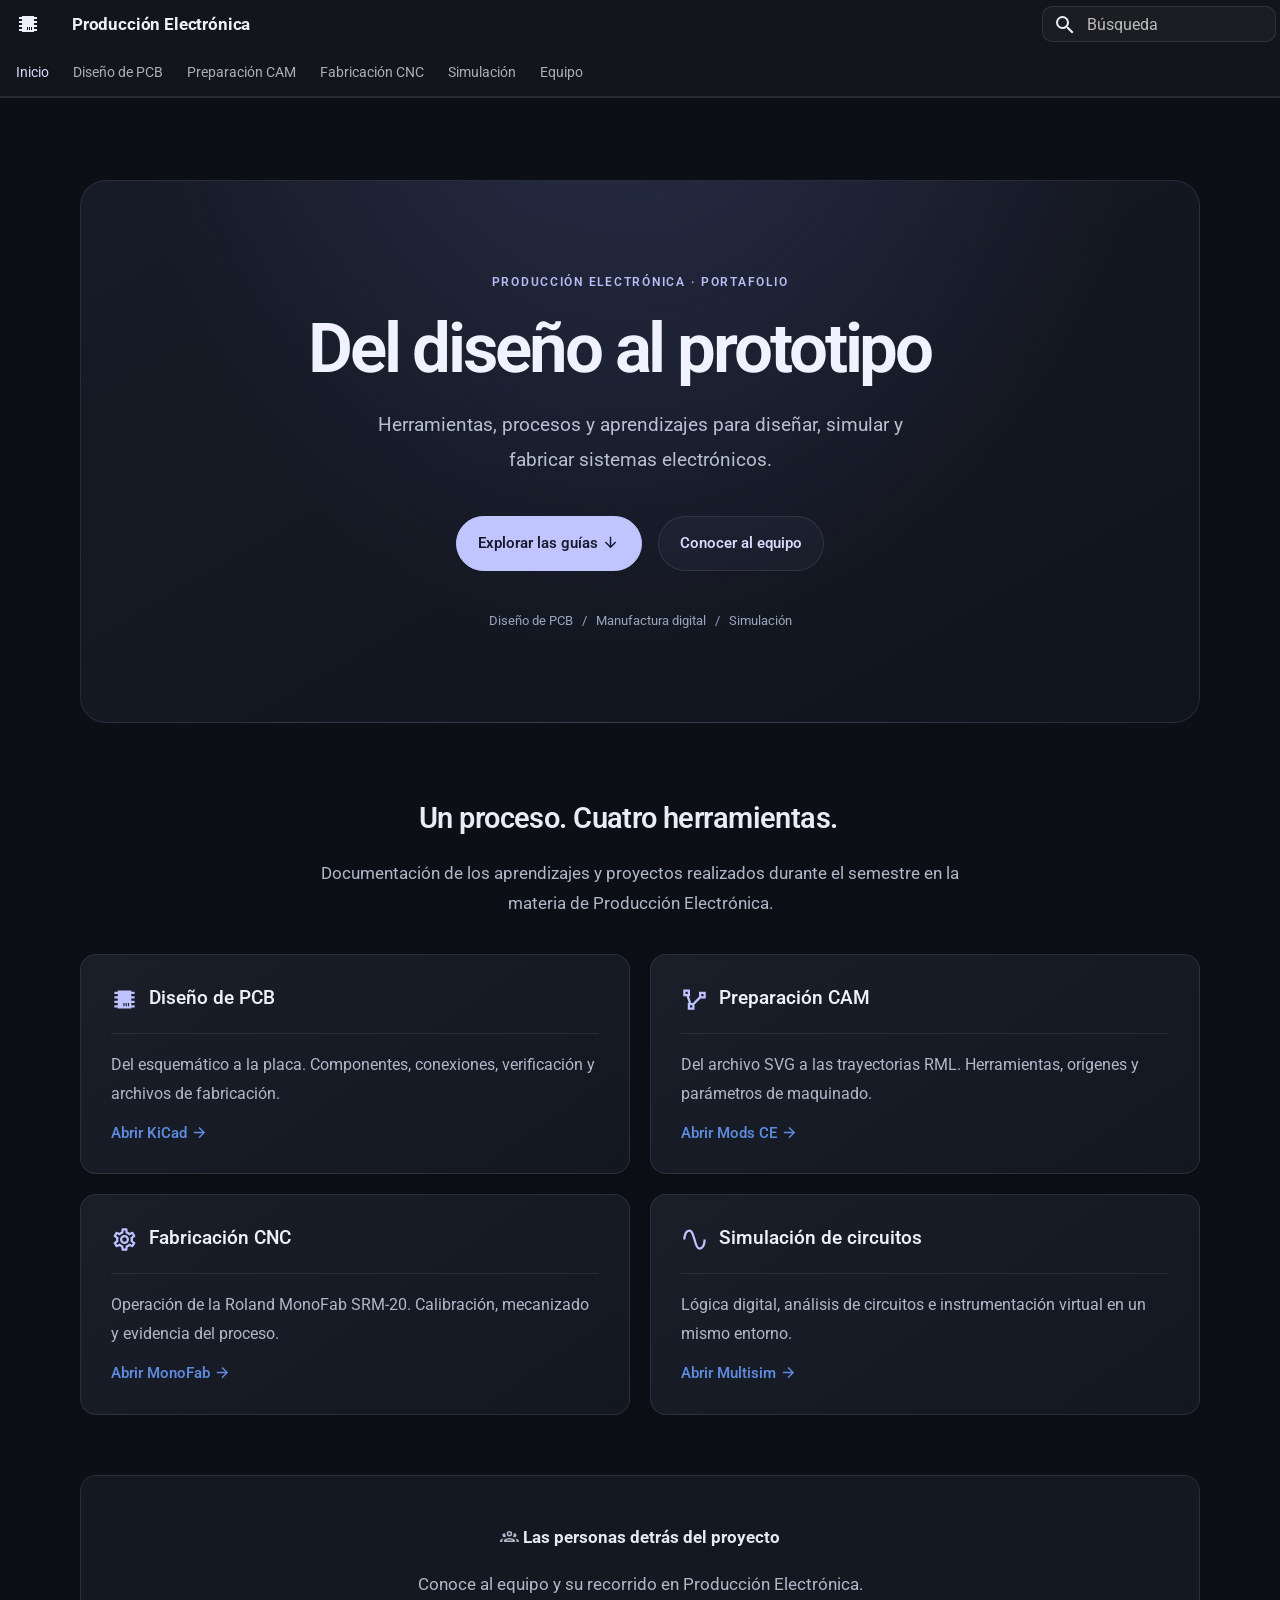
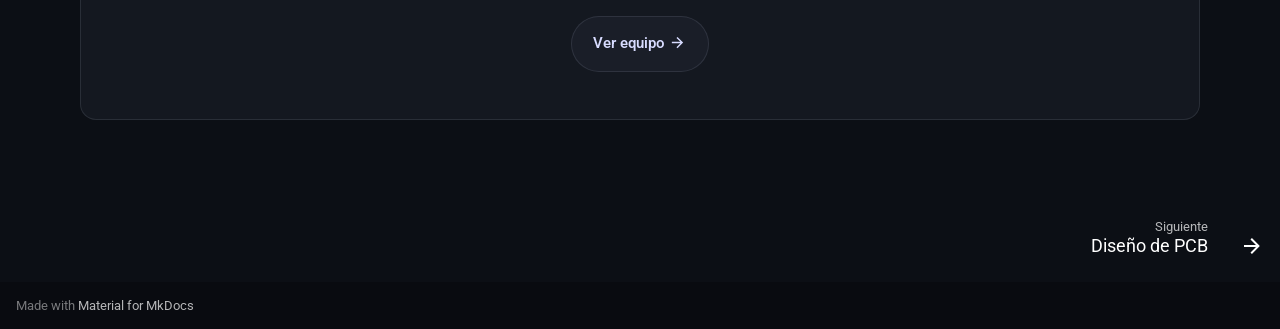
==== index.html @ 165313d3 "Deployed 44a5ac3 with MkDocs version: 1.6.1" ====
<!doctype html>
<html lang="es" class="no-js">
  <head>
    
      <meta charset="utf-8">
      <meta name="viewport" content="width=device-width,initial-scale=1">
      
        <meta name="description" content="Portafolio de diseño, simulación y fabricación electrónica">
      
      
      
        <link rel="canonical" href="https://gerardo-esquivel.github.io/prod-electronica/">
      
      
      
        <link rel="next" href="Primeros%20pasos%20Kicad/">
      
      
        
      
      
      <link rel="icon" href="assets/images/favicon.png">
      <meta name="generator" content="mkdocs-1.6.1, mkdocs-material-9.8.0">
    
    
      
        <title>Producción Electrónica</title>
      
    
    
      <link rel="stylesheet" href="assets/stylesheets/main.57a0d79d.min.css">
      
        
        <link rel="stylesheet" href="assets/stylesheets/palette.fb2fffe2.min.css">
      
      


    
    
      
    
    
      
        
        
        <link rel="preconnect" href="https://fonts.gstatic.com" crossorigin>
        <link rel="stylesheet" href="https://fonts.googleapis.com/css?family=Roboto:300,300i,400,400i,700,700i%7CRoboto+Mono:400,400i,700,700i&display=fallback">
        <style>:root{--md-text-font:"Roboto";--md-code-font:"Roboto Mono"}</style>
      
    
    
      <link rel="stylesheet" href="stylesheets/extra.css">
    
    <script>__md_scope=new URL(".",location),__md_hash=e=>[...e].reduce(((e,_)=>(e<<5)-e+_.charCodeAt(0)),0),__md_get=(e,_=localStorage,t=__md_scope)=>JSON.parse(_.getItem(t.pathname+"."+e)),__md_set=(e,_,t=localStorage,a=__md_scope)=>{try{t.setItem(a.pathname+"."+e,JSON.stringify(_))}catch(e){}}</script>
    
      

    
    
  </head>
  
  
    
    
      
    
    
    
    
    <body dir="ltr" data-md-color-scheme="slate" data-md-color-primary="black" data-md-color-accent="indigo">
  
    
    <input class="md-toggle" data-md-toggle="drawer" type="checkbox" id="__drawer" autocomplete="off">
    <input class="md-toggle" data-md-toggle="search" type="checkbox" id="__search" autocomplete="off">
    <label class="md-overlay" for="__drawer"></label>
    <div data-md-component="skip">
      
        
        <a href="#del-diseno-al-prototipo" class="md-skip">
          Saltar a contenido
        </a>
      
    </div>
    <div data-md-component="announce">
      
    </div>
    
    
      

  

<header class="md-header md-header--shadow md-header--lifted" data-md-component="header">
  <nav class="md-header__inner md-grid" aria-label="Cabecera">
    <a href="." title="Producción Electrónica" class="md-header__button md-logo" aria-label="Producción Electrónica" data-md-component="logo">
      
  
  <svg xmlns="http://www.w3.org/2000/svg" viewBox="0 0 24 24"><path d="M6 4h12v1h3v2h-3v2h3v2h-3v2h3v2h-3v2h3v2h-3v1H6v-1H3v-2h3v-2H3v-2h3v-2H3V9h3V7H3V5h3zm5 11v3h1v-3zm2 0v3h1v-3zm2 0v3h1v-3z"/></svg>

    </a>
    <label class="md-header__button md-icon" for="__drawer">
      
      <svg xmlns="http://www.w3.org/2000/svg" viewBox="0 0 24 24"><path d="M3 6h18v2H3zm0 5h18v2H3zm0 5h18v2H3z"/></svg>
    </label>
    <div class="md-header__title" data-md-component="header-title">
      <div class="md-header__ellipsis">
        <div class="md-header__topic">
          <span class="md-ellipsis">
            Producción Electrónica
          </span>
        </div>
        <div class="md-header__topic" data-md-component="header-topic">
          <span class="md-ellipsis">
            
              Inicio
            
          </span>
        </div>
      </div>
    </div>
    
      
        <form class="md-header__option" data-md-component="palette">
  
    
    
    
    <input class="md-option" data-md-color-media="" data-md-color-scheme="slate" data-md-color-primary="black" data-md-color-accent="indigo"  aria-hidden="true"  type="radio" name="__palette" id="__palette_0">
    
  
</form>
      
    
    
      <script>var palette=__md_get("__palette");if(palette&&palette.color){if("(prefers-color-scheme)"===palette.color.media){var media=matchMedia("(prefers-color-scheme: light)"),input=document.querySelector(media.matches?"[data-md-color-media='(prefers-color-scheme: light)']":"[data-md-color-media='(prefers-color-scheme: dark)']");palette.color.media=input.getAttribute("data-md-color-media"),palette.color.scheme=input.getAttribute("data-md-color-scheme"),palette.color.primary=input.getAttribute("data-md-color-primary"),palette.color.accent=input.getAttribute("data-md-color-accent")}for(var[key,value]of Object.entries(palette.color))document.body.setAttribute("data-md-color-"+key,value)}</script>
    
    
    
      
      
        <label class="md-header__button md-icon" for="__search">
          
          <svg xmlns="http://www.w3.org/2000/svg" viewBox="0 0 24 24"><path d="M9.5 3A6.5 6.5 0 0 1 16 9.5c0 1.61-.59 3.09-1.56 4.23l.27.27h.79l5 5-1.5 1.5-5-5v-.79l-.27-.27A6.52 6.52 0 0 1 9.5 16 6.5 6.5 0 0 1 3 9.5 6.5 6.5 0 0 1 9.5 3m0 2C7 5 5 7 5 9.5S7 14 9.5 14 14 12 14 9.5 12 5 9.5 5"/></svg>
        </label>
        <div class="md-search" data-md-component="search" role="dialog">
  <label class="md-search__overlay" for="__search"></label>
  <div class="md-search__inner" role="search">
    <form class="md-search__form" name="search">
      <input type="text" class="md-search__input" name="query" aria-label="Búsqueda" placeholder="Búsqueda" autocapitalize="off" autocorrect="off" autocomplete="off" spellcheck="false" data-md-component="search-query" required>
      <label class="md-search__icon md-icon" for="__search">
        
        <svg xmlns="http://www.w3.org/2000/svg" viewBox="0 0 24 24"><path d="M9.5 3A6.5 6.5 0 0 1 16 9.5c0 1.61-.59 3.09-1.56 4.23l.27.27h.79l5 5-1.5 1.5-5-5v-.79l-.27-.27A6.52 6.52 0 0 1 9.5 16 6.5 6.5 0 0 1 3 9.5 6.5 6.5 0 0 1 9.5 3m0 2C7 5 5 7 5 9.5S7 14 9.5 14 14 12 14 9.5 12 5 9.5 5"/></svg>
        
        <svg xmlns="http://www.w3.org/2000/svg" viewBox="0 0 24 24"><path d="M20 11v2H8l5.5 5.5-1.42 1.42L4.16 12l7.92-7.92L13.5 5.5 8 11z"/></svg>
      </label>
      <nav class="md-search__options" aria-label="Buscar">
        
        <button type="reset" class="md-search__icon md-icon" title="Limpiar" aria-label="Limpiar" tabindex="-1">
          
          <svg xmlns="http://www.w3.org/2000/svg" viewBox="0 0 24 24"><path d="M19 6.41 17.59 5 12 10.59 6.41 5 5 6.41 10.59 12 5 17.59 6.41 19 12 13.41 17.59 19 19 17.59 13.41 12z"/></svg>
        </button>
      </nav>
      
    </form>
    <div class="md-search__output">
      <div class="md-search__scrollwrap" tabindex="0" data-md-scrollfix>
        <div class="md-search-result" data-md-component="search-result">
          <div class="md-search-result__meta">
            Inicializando búsqueda
          </div>
          <ol class="md-search-result__list" role="presentation"></ol>
        </div>
      </div>
    </div>
  </div>
</div>
      
    
    
  </nav>
  
    
      
<nav class="md-tabs" aria-label="Pestañas" data-md-component="tabs">
  <div class="md-grid">
    <ul class="md-tabs__list">
      
        
  
  
  
    
  
  
    <li class="md-tabs__item md-tabs__item--active">
      <a href="." class="md-tabs__link">
        
  
  
    
  
  Inicio

      </a>
    </li>
  

      
        
  
  
  
  
    <li class="md-tabs__item">
      <a href="Primeros%20pasos%20Kicad/" class="md-tabs__link">
        
  
  
    
  
  Diseño de PCB

      </a>
    </li>
  

      
        
  
  
  
  
    <li class="md-tabs__item">
      <a href="Mods%20CE/" class="md-tabs__link">
        
  
  
    
  
  Preparación CAM

      </a>
    </li>
  

      
        
  
  
  
  
    <li class="md-tabs__item">
      <a href="Roland%20MonoFab/" class="md-tabs__link">
        
  
  
    
  
  Fabricación CNC

      </a>
    </li>
  

      
        
  
  
  
  
    <li class="md-tabs__item">
      <a href="Doc%20Multisim/" class="md-tabs__link">
        
  
  
    
  
  Simulación

      </a>
    </li>
  

      
        
  
  
  
  
    <li class="md-tabs__item">
      <a href="Equipo%20de%20trabajo/" class="md-tabs__link">
        
  
  
    
  
  Equipo

      </a>
    </li>
  

      
    </ul>
  </div>
</nav>
    
  
</header>
    
    <div class="md-container" data-md-component="container">
      
      
        
      
      <main class="md-main" data-md-component="main">
        <div class="md-main__inner md-grid">
          
            
              
                
              
              <div class="md-sidebar md-sidebar--primary" data-md-component="sidebar" data-md-type="navigation" hidden>
                <div class="md-sidebar__scrollwrap">
                  <div class="md-sidebar__inner">
                    


  


  

<nav class="md-nav md-nav--primary md-nav--lifted md-nav--integrated" aria-label="Navegación" data-md-level="0">
  <label class="md-nav__title" for="__drawer">
    <a href="." title="Producción Electrónica" class="md-nav__button md-logo" aria-label="Producción Electrónica" data-md-component="logo">
      
  
  <svg xmlns="http://www.w3.org/2000/svg" viewBox="0 0 24 24"><path d="M6 4h12v1h3v2h-3v2h3v2h-3v2h3v2h-3v2h3v2h-3v1H6v-1H3v-2h3v-2H3v-2h3v-2H3V9h3V7H3V5h3zm5 11v3h1v-3zm2 0v3h1v-3zm2 0v3h1v-3z"/></svg>

    </a>
    Producción Electrónica
  </label>
  
  <ul class="md-nav__list" data-md-scrollfix>
    
      
      
  
  
    
  
  
  
    <li class="md-nav__item md-nav__item--active">
      
      <input class="md-nav__toggle md-toggle" type="checkbox" id="__toc">
      
      
        
      
      
        <label class="md-nav__link md-nav__link--active" for="__toc">
          
  
  
  <span class="md-ellipsis">
    
  
    Inicio
  

    
  </span>
  
  

          <span class="md-nav__icon md-icon"></span>
        </label>
      
      <a href="." class="md-nav__link md-nav__link--active">
        
  
  
  <span class="md-ellipsis">
    
  
    Inicio
  

    
  </span>
  
  

      </a>
      
        

<nav class="md-nav md-nav--secondary" aria-label="Tabla de contenidos">
  
  
  
    
  
  
    <label class="md-nav__title" for="__toc">
      <span class="md-nav__icon md-icon"></span>
      Tabla de contenidos
    </label>
    <ul class="md-nav__list" data-md-component="toc" data-md-scrollfix>
      
        <li class="md-nav__item">
  <a href="#guias" class="md-nav__link">
    <span class="md-ellipsis">
      
        Un proceso. Cuatro herramientas.
      
    </span>
  </a>
  
</li>
      
    </ul>
  
</nav>
      
    </li>
  

    
      
      
  
  
  
  
    <li class="md-nav__item">
      <a href="Primeros%20pasos%20Kicad/" class="md-nav__link">
        
  
  
  <span class="md-ellipsis">
    
  
    Diseño de PCB
  

    
  </span>
  
  

      </a>
    </li>
  

    
      
      
  
  
  
  
    <li class="md-nav__item">
      <a href="Mods%20CE/" class="md-nav__link">
        
  
  
  <span class="md-ellipsis">
    
  
    Preparación CAM
  

    
  </span>
  
  

      </a>
    </li>
  

    
      
      
  
  
  
  
    <li class="md-nav__item">
      <a href="Roland%20MonoFab/" class="md-nav__link">
        
  
  
  <span class="md-ellipsis">
    
  
    Fabricación CNC
  

    
  </span>
  
  

      </a>
    </li>
  

    
      
      
  
  
  
  
    <li class="md-nav__item">
      <a href="Doc%20Multisim/" class="md-nav__link">
        
  
  
  <span class="md-ellipsis">
    
  
    Simulación
  

    
  </span>
  
  

      </a>
    </li>
  

    
      
      
  
  
  
  
    <li class="md-nav__item">
      <a href="Equipo%20de%20trabajo/" class="md-nav__link">
        
  
  
  <span class="md-ellipsis">
    
  
    Equipo
  

    
  </span>
  
  

      </a>
    </li>
  

    
  </ul>
</nav>
                  </div>
                </div>
              </div>
            
            
          
          
            <div class="md-content" data-md-component="content">
              
              <article class="md-content__inner md-typeset">
                
                  
  




<div class="hero">
<p class="eyebrow">PRODUCCIÓN ELECTRÓNICA · PORTAFOLIO</p>
<h1 id="del-diseno-al-prototipo">Del diseño al prototipo<a class="headerlink" href="#del-diseno-al-prototipo" title="Enlace permanente">&para;</a></h1>
<p class="hero-copy">Herramientas, procesos y aprendizajes para diseñar, simular y fabricar sistemas electrónicos.</p>
<p><a class="md-button md-button--primary" href="#guias">Explorar las guías <span class="twemoji"><svg xmlns="http://www.w3.org/2000/svg" viewBox="0 0 24 24"><path d="M11 4h2v12l5.5-5.5 1.42 1.42L12 19.84l-7.92-7.92L5.5 10.5 11 16z"/></svg></span></a>
<a class="md-button" href="Equipo%20de%20trabajo/">Conocer al equipo</a></p>
<p class="hero-caption">Diseño de PCB &nbsp; / &nbsp; Manufactura digital &nbsp; / &nbsp; Simulación</p>
</div>
<h2 id="guias">Un proceso. Cuatro herramientas.<a class="headerlink" href="#guias" title="Enlace permanente">&para;</a></h2>
<p class="section-intro">Documentación de los aprendizajes y proyectos realizados durante el semestre en la materia de Producción Electrónica.</p>
<div class="grid cards landing-cards">
<ul>
<li>
<p><span class="twemoji card-icon"><svg xmlns="http://www.w3.org/2000/svg" viewBox="0 0 24 24"><path d="M6 4h12v1h3v2h-3v2h3v2h-3v2h3v2h-3v2h3v2h-3v1H6v-1H3v-2h3v-2H3v-2h3v-2H3V9h3V7H3V5h3zm5 11v3h1v-3zm2 0v3h1v-3zm2 0v3h1v-3z"/></svg></span> <strong>Diseño de PCB</strong></p>
<hr />
<p>Del esquemático a la placa. Componentes, conexiones, verificación y archivos de fabricación.</p>
<p><a href="Primeros%20pasos%20Kicad/">Abrir KiCad <span class="twemoji"><svg xmlns="http://www.w3.org/2000/svg" viewBox="0 0 24 24"><path d="M4 11v2h12l-5.5 5.5 1.42 1.42L19.84 12l-7.92-7.92L10.5 5.5 16 11z"/></svg></span></a></p>
</li>
<li>
<p><span class="twemoji card-icon"><svg xmlns="http://www.w3.org/2000/svg" viewBox="0 0 24 24"><path d="M2 3v6h2.95l2 6H6v6h6v-4.59L17.41 11H22V5h-6v4.57L10.59 15H9.06l-2-6H8V3M4 5h2v2H4m14 0h2v2h-2M8 17h2v2H8Z"/></svg></span> <strong>Preparación CAM</strong></p>
<hr />
<p>Del archivo SVG a las trayectorias RML. Herramientas, orígenes y parámetros de maquinado.</p>
<p><a href="Mods%20CE/">Abrir Mods CE <span class="twemoji"><svg xmlns="http://www.w3.org/2000/svg" viewBox="0 0 24 24"><path d="M4 11v2h12l-5.5 5.5 1.42 1.42L19.84 12l-7.92-7.92L10.5 5.5 16 11z"/></svg></span></a></p>
</li>
<li>
<p><span class="twemoji card-icon"><svg xmlns="http://www.w3.org/2000/svg" viewBox="0 0 24 24"><path d="M12 8a4 4 0 0 1 4 4 4 4 0 0 1-4 4 4 4 0 0 1-4-4 4 4 0 0 1 4-4m0 2a2 2 0 0 0-2 2 2 2 0 0 0 2 2 2 2 0 0 0 2-2 2 2 0 0 0-2-2m-2 12c-.25 0-.46-.18-.5-.42l-.37-2.65c-.63-.25-1.17-.59-1.69-.99l-2.49 1.01c-.22.08-.49 0-.61-.22l-2-3.46a.493.493 0 0 1 .12-.64l2.11-1.66L4.5 12l.07-1-2.11-1.63a.493.493 0 0 1-.12-.64l2-3.46c.12-.22.39-.31.61-.22l2.49 1c.52-.39 1.06-.73 1.69-.98l.37-2.65c.04-.24.25-.42.5-.42h4c.25 0 .46.18.5.42l.37 2.65c.63.25 1.17.59 1.69.98l2.49-1c.22-.09.49 0 .61.22l2 3.46c.13.22.07.49-.12.64L19.43 11l.07 1-.07 1 2.11 1.63c.19.15.25.42.12.64l-2 3.46c-.12.22-.39.31-.61.22l-2.49-1c-.52.39-1.06.73-1.69.98l-.37 2.65c-.04.24-.25.42-.5.42zm1.25-18-.37 2.61c-1.2.25-2.26.89-3.03 1.78L5.44 7.35l-.75 1.3L6.8 10.2a5.55 5.55 0 0 0 0 3.6l-2.12 1.56.75 1.3 2.43-1.04c.77.88 1.82 1.52 3.01 1.76l.37 2.62h1.52l.37-2.61c1.19-.25 2.24-.89 3.01-1.77l2.43 1.04.75-1.3-2.12-1.55c.4-1.17.4-2.44 0-3.61l2.11-1.55-.75-1.3-2.41 1.04a5.42 5.42 0 0 0-3.03-1.77L12.75 4z"/></svg></span> <strong>Fabricación CNC</strong></p>
<hr />
<p>Operación de la Roland MonoFab SRM-20. Calibración, mecanizado y evidencia del proceso.</p>
<p><a href="Roland%20MonoFab/">Abrir MonoFab <span class="twemoji"><svg xmlns="http://www.w3.org/2000/svg" viewBox="0 0 24 24"><path d="M4 11v2h12l-5.5 5.5 1.42 1.42L19.84 12l-7.92-7.92L10.5 5.5 16 11z"/></svg></span></a></p>
</li>
<li>
<p><span class="twemoji card-icon"><svg xmlns="http://www.w3.org/2000/svg" viewBox="0 0 24 24"><path d="M16.5 21c-3 0-4.19-4.24-5.45-8.72C10.14 9.04 9 5 7.5 5 4.11 5 4 11.93 4 12H2c0-.37.06-9 5.5-9 3 0 4.21 4.25 5.47 8.74C13.83 14.8 15 19 16.5 19c3.44 0 3.53-6.93 3.53-7h2c0 .37-.06 9-5.53 9"/></svg></span> <strong>Simulación de circuitos</strong></p>
<hr />
<p>Lógica digital, análisis de circuitos e instrumentación virtual en un mismo entorno.</p>
<p><a href="Doc%20Multisim/">Abrir Multisim <span class="twemoji"><svg xmlns="http://www.w3.org/2000/svg" viewBox="0 0 24 24"><path d="M4 11v2h12l-5.5 5.5 1.42 1.42L19.84 12l-7.92-7.92L10.5 5.5 16 11z"/></svg></span></a></p>
</li>
</ul>
</div>
<div class="team-callout">
<p><span class="twemoji"><svg xmlns="http://www.w3.org/2000/svg" viewBox="0 0 24 24"><path d="M12 5a3.5 3.5 0 0 0-3.5 3.5A3.5 3.5 0 0 0 12 12a3.5 3.5 0 0 0 3.5-3.5A3.5 3.5 0 0 0 12 5m0 2a1.5 1.5 0 0 1 1.5 1.5A1.5 1.5 0 0 1 12 10a1.5 1.5 0 0 1-1.5-1.5A1.5 1.5 0 0 1 12 7M5.5 8A2.5 2.5 0 0 0 3 10.5c0 .94.53 1.75 1.29 2.18.36.2.77.32 1.21.32s.85-.12 1.21-.32c.37-.21.68-.51.91-.87A5.42 5.42 0 0 1 6.5 8.5v-.28c-.3-.14-.64-.22-1-.22m13 0c-.36 0-.7.08-1 .22v.28c0 1.2-.39 2.36-1.12 3.31.12.19.25.34.4.49a2.482 2.482 0 0 0 1.72.7c.44 0 .85-.12 1.21-.32.76-.43 1.29-1.24 1.29-2.18A2.5 2.5 0 0 0 18.5 8M12 14c-2.34 0-7 1.17-7 3.5V19h14v-1.5c0-2.33-4.66-3.5-7-3.5m-7.29.55C2.78 14.78 0 15.76 0 17.5V19h3v-1.93c0-1.01.69-1.85 1.71-2.52m14.58 0c1.02.67 1.71 1.51 1.71 2.52V19h3v-1.5c0-1.74-2.78-2.72-4.71-2.95M12 16c1.53 0 3.24.5 4.23 1H7.77c.99-.5 2.7-1 4.23-1"/></svg></span> <strong>Las personas detrás del proyecto</strong></p>
<p>Conoce al equipo y su recorrido en Producción Electrónica.</p>
<p><a class="md-button" href="Equipo%20de%20trabajo/">Ver equipo <span class="twemoji"><svg xmlns="http://www.w3.org/2000/svg" viewBox="0 0 24 24"><path d="M4 11v2h12l-5.5 5.5 1.42 1.42L19.84 12l-7.92-7.92L10.5 5.5 16 11z"/></svg></span></a></p>
</div>







  
  




  



                
              </article>
            </div>
          
          
<script>var target=document.getElementById(location.hash.slice(1));target&&target.name&&(target.checked=target.name.startsWith("__tabbed_"))</script>
        </div>
        
          <button type="button" class="md-top md-icon" data-md-component="top" hidden>
  
  <svg xmlns="http://www.w3.org/2000/svg" viewBox="0 0 24 24"><path d="M13 20h-2V8l-5.5 5.5-1.42-1.42L12 4.16l7.92 7.92-1.42 1.42L13 8z"/></svg>
  Volver al principio
</button>
        
      </main>
      
        <footer class="md-footer">
  
    
      
        
      
      <nav class="md-footer__inner md-grid" aria-label="Pie" >
        
        
          
          <a href="Primeros%20pasos%20Kicad/" class="md-footer__link md-footer__link--next" aria-label="Siguiente: Diseño de PCB">
            <div class="md-footer__title">
              <span class="md-footer__direction">
                Siguiente
              </span>
              <div class="md-ellipsis">
                Diseño de PCB
              </div>
            </div>
            <div class="md-footer__button md-icon">
              
              <svg xmlns="http://www.w3.org/2000/svg" viewBox="0 0 24 24"><path d="M4 11v2h12l-5.5 5.5 1.42 1.42L19.84 12l-7.92-7.92L10.5 5.5 16 11z"/></svg>
            </div>
          </a>
        
      </nav>
    
  
  <div class="md-footer-meta md-typeset">
    <div class="md-footer-meta__inner md-grid">
      <div class="md-copyright">
  
  
    Made with
    <a href="https://squidfunk.github.io/mkdocs-material/" target="_blank" rel="noopener">
      Material for MkDocs
    </a>
  
</div>
      
    </div>
  </div>
</footer>
      
    </div>
    <div class="md-dialog" data-md-component="dialog">
      <div class="md-dialog__inner md-typeset"></div>
    </div>
    
    
    
      
      
      <script id="__config" type="application/json">{"annotate": null, "base": ".", "features": ["navigation.tabs", "navigation.tabs.sticky", "navigation.sections", "navigation.expand", "toc.integrate", "navigation.top", "navigation.footer", "content.code.copy", "content.tooltips"], "search": "assets/javascripts/workers/search.a7633da7.min.js", "tags": null, "translations": {"clipboard.copied": "Copiado al portapapeles", "clipboard.copy": "Copiar al portapapeles", "search.result.more.one": "1 m\u00e1s en esta p\u00e1gina", "search.result.more.other": "# m\u00e1s en esta p\u00e1gina", "search.result.none": "No se encontraron documentos", "search.result.one": "1 documento encontrado", "search.result.other": "# documentos encontrados", "search.result.placeholder": "Teclee para comenzar b\u00fasqueda", "search.result.term.missing": "Falta", "select.version": "Seleccionar versi\u00f3n"}, "version": null}</script>
    
    
      <script src="assets/javascripts/bundle.c21346df.min.js"></script>
      
    
  </body>
</html>
---- assets/stylesheets/main.57a0d79d.min.css ----
@charset "UTF-8";html{box-sizing:border-box;-webkit-text-size-adjust:none;-moz-text-size-adjust:none;text-size-adjust:none}*,:after,:before{box-sizing:inherit}@media(prefers-reduced-motion){*,:after,:before{transition:none!important}}body{margin:0;-webkit-font-smoothing:antialiased;-moz-osx-font-smoothing:grayscale;--md-text-font-family:var(--md-text-font, _),
    -apple-system, BlinkMacSystemFont, Helvetica, Arial, sans-serif;--md-code-font-family:var(--md-code-font, _),
    SFMono-Regular, Consolas, Menlo, monospace}.md-typeset code:not(.focus-visible),a,button,input,label{-webkit-tap-highlight-color:transparent}a{color:inherit;text-decoration:none}hr{box-sizing:initial;display:block;height:.05rem;padding:0;overflow:visible;border:0}small{font-size:80%}sub,sup{line-height:1em}img{border-style:none}table{border-spacing:0;border-collapse:initial}td,th{font-weight:400;vertical-align:top}button{padding:0;margin:0;font-family:inherit;font-size:inherit;background:#0000;border:0}input{border:0;outline:none}:root{--md-primary-fg-color:#4051b5;--md-primary-fg-color--light:#5d6cc0;--md-primary-fg-color--dark:#303fa1;--md-primary-bg-color:#fff;--md-primary-bg-color--light:#ffffffb3;--md-accent-fg-color:#526cfe;--md-accent-fg-color--transparent:#526cfe1a;--md-accent-bg-color:#fff;--md-accent-bg-color--light:#ffffffb3;--md-typeset-table-sort-icon:url("data:image/svg+xml;charset=utf-8,<svg xmlns='http://www.w3.org/2000/svg' viewBox='0 0 24 24'><path d='m18 21-4-4h3V7h-3l4-4 4 4h-3v10h3M2 19v-2h10v2M2 13v-2h7v2M2 7V5h4v2z'/></svg>");--md-typeset-table-sort-icon--asc:url("data:image/svg+xml;charset=utf-8,<svg xmlns='http://www.w3.org/2000/svg' viewBox='0 0 24 24'><path d='M19 17h3l-4 4-4-4h3V3h2M2 17h10v2H2M6 5v2H2V5m0 6h7v2H2z'/></svg>");--md-typeset-table-sort-icon--desc:url("data:image/svg+xml;charset=utf-8,<svg xmlns='http://www.w3.org/2000/svg' viewBox='0 0 24 24'><path d='M19 7h3l-4-4-4 4h3v14h2M2 17h10v2H2M6 5v2H2V5m0 6h7v2H2z'/></svg>")}[data-md-color-scheme=default]{color-scheme:light}[data-md-color-scheme=default] img[src$="#gh-dark-mode-only"],[data-md-color-scheme=default] img[src$="#only-dark"]{display:none}:root,[data-md-color-scheme=default]{--md-hue:225deg;--md-default-fg-color:#000000de;--md-default-fg-color--light:#0000008a;--md-default-fg-color--lighter:#00000052;--md-default-fg-color--lightest:#00000012;--md-default-bg-color:#fff;--md-default-bg-color--light:#ffffffb3;--md-default-bg-color--lighter:#ffffff4d;--md-default-bg-color--lightest:#ffffff1f;--md-code-fg-color:#36464e;--md-code-bg-color:#f5f5f5;--md-code-bg-color--light:#f5f5f5b3;--md-code-bg-color--lighter:#f5f5f54d;--md-code-hl-color:#4287ff;--md-code-hl-color--light:#4287ff1a;--md-code-hl-number-color:#d52a2a;--md-code-hl-special-color:#db1457;--md-code-hl-function-color:#a846b9;--md-code-hl-constant-color:#6e59d9;--md-code-hl-keyword-color:#3f6ec6;--md-code-hl-string-color:#1c7d4d;--md-code-hl-name-color:var(--md-code-fg-color);--md-code-hl-operator-color:var(--md-default-fg-color--light);--md-code-hl-punctuation-color:var(--md-default-fg-color--light);--md-code-hl-comment-color:var(--md-default-fg-color--light);--md-code-hl-generic-color:var(--md-default-fg-color--light);--md-code-hl-variable-color:var(--md-default-fg-color--light);--md-typeset-color:var(--md-default-fg-color);--md-typeset-a-color:var(--md-primary-fg-color);--md-typeset-del-color:#f5503d26;--md-typeset-ins-color:#0bd57026;--md-typeset-kbd-color:#fafafa;--md-typeset-kbd-accent-color:#fff;--md-typeset-kbd-border-color:#b8b8b8;--md-typeset-mark-color:#ffff0080;--md-typeset-table-color:#0000001f;--md-typeset-table-color--light:#00000009;--md-admonition-fg-color:var(--md-default-fg-color);--md-admonition-bg-color:var(--md-default-bg-color);--md-warning-fg-color:#000000de;--md-warning-bg-color:#ff9;--md-footer-fg-color:#fff;--md-footer-fg-color--light:#ffffffb3;--md-footer-fg-color--lighter:#ffffff73;--md-footer-bg-color:#000000de;--md-footer-bg-color--dark:#00000052;--md-shadow-z1:0 0.2rem 0.5rem #0000000d,
    0 0 0.05rem #0000001a;--md-shadow-z2:0 0.2rem 0.5rem #0000001a,
    0 0 0.05rem #00000040;--md-shadow-z3:0 0.2rem 0.5rem #0003,
    0 0 0.05rem #00000059}.md-icon svg{display:block;width:1.2rem;height:1.2rem;fill:currentcolor}aside,body,input{font-family:var(--md-text-font-family);font-feature-settings:"kern","liga";color:var(--md-typeset-color)}code,kbd,pre{font-family:var(--md-code-font-family);font-feature-settings:"kern"}.md-typeset{font-size:.8rem;line-height:1.6;overflow-wrap:break-word;-webkit-print-color-adjust:exact;color-adjust:exact}@media print{.md-typeset{font-size:.68rem}.md-typeset code,.md-typeset kbd,.md-typeset pre{white-space:pre-wrap}}.md-typeset blockquote,.md-typeset dl,.md-typeset figure,.md-typeset ol,.md-typeset pre,.md-typeset ul{margin-top:1em;margin-bottom:1em}.md-typeset h1{margin:0 0 1.25em;font-size:2em;line-height:1.3;color:var(--md-default-fg-color--light)}.md-typeset h1,.md-typeset h2{font-weight:300;letter-spacing:-.01em}.md-typeset h2{margin:1.6em 0 .64em;font-size:1.5625em;line-height:1.4}.md-typeset h3{margin:1.6em 0 .8em;font-size:1.25em;font-weight:400;line-height:1.5;letter-spacing:-.01em}.md-typeset h2+h3{margin-top:.8em}.md-typeset h4{margin:1em 0;font-weight:700;letter-spacing:-.01em}.md-typeset h5,.md-typeset h6{margin:1.25em 0;font-size:.8em;font-weight:700;color:var(--md-default-fg-color--light);letter-spacing:-.01em}.md-typeset h5{text-transform:uppercase}.md-typeset h5 code{text-transform:none}.md-typeset hr{display:flow-root;margin:1.5em 0;border-bottom:.05rem solid var(--md-default-fg-color--lightest)}.md-typeset a{color:var(--md-typeset-a-color);word-break:break-word}.md-typeset a,.md-typeset a:before{transition:color 125ms}.md-typeset a:focus,.md-typeset a:hover{color:var(--md-accent-fg-color)}.md-typeset a:focus code,.md-typeset a:hover code{color:var(--md-accent-fg-color);background-color:var(--md-accent-fg-color--transparent)}.md-typeset a code{color:var(--md-typeset-a-color)}.md-typeset a.focus-visible{outline-color:var(--md-accent-fg-color);outline-offset:.2rem}.md-typeset code,.md-typeset kbd,.md-typeset pre{font-variant-ligatures:none;color:var(--md-code-fg-color);direction:ltr;transition:background-color 125ms}.md-typeset code{padding:0 .2941176471em;font-size:.85em;word-break:break-word;background-color:var(--md-code-bg-color);border-radius:.1rem;-webkit-box-decoration-break:clone;box-decoration-break:clone;transition:color 125ms,background-color 125ms}.md-typeset code:not(.focus-visible){outline:none}.md-typeset pre{position:relative;display:flow-root;line-height:1.4}.md-typeset pre>code{display:block;padding:.7720588235em 1.1764705882em;margin:0;overflow:auto;word-break:normal;touch-action:auto;scrollbar-color:var(--md-default-fg-color--lighter) #0000;scrollbar-width:thin;outline-color:var(--md-accent-fg-color);box-shadow:none;-webkit-box-decoration-break:slice;box-decoration-break:slice}.md-typeset pre>code:hover{scrollbar-color:var(--md-accent-fg-color) #0000}.md-typeset pre>code::-webkit-scrollbar{width:.2rem;height:.2rem}.md-typeset pre>code::-webkit-scrollbar-thumb{background-color:var(--md-default-fg-color--lighter)}.md-typeset pre>code::-webkit-scrollbar-thumb:hover{background-color:var(--md-accent-fg-color)}.md-typeset kbd{display:inline-block;padding:0 .6666666667em;font-size:.75em;color:var(--md-default-fg-color);word-break:break-word;vertical-align:text-top;background-color:var(--md-typeset-kbd-color);border-radius:.1rem;box-shadow:0 .1rem 0 .05rem var(--md-typeset-kbd-border-color),0 .1rem 0 var(--md-typeset-kbd-border-color),0 -.1rem .2rem var(--md-typeset-kbd-accent-color) inset}.md-typeset mark{color:inherit;word-break:break-word;background-color:var(--md-typeset-mark-color);-webkit-box-decoration-break:clone;box-decoration-break:clone}.md-typeset abbr{text-decoration:none;cursor:help}.md-typeset [data-preview],.md-typeset abbr{border-bottom:.05rem dotted var(--md-default-fg-color--light)}.md-typeset small{opacity:.75}[dir=ltr] .md-typeset sub,[dir=ltr] .md-typeset sup{margin-left:.078125em}[dir=rtl] .md-typeset sub,[dir=rtl] .md-typeset sup{margin-right:.078125em}[dir=ltr] .md-typeset blockquote{padding-left:.6rem;border-left:.2rem solid var(--md-default-fg-color--lighter)}[dir=rtl] .md-typeset blockquote{padding-right:.6rem;border-right:.2rem solid var(--md-default-fg-color--lighter)}.md-typeset blockquote{margin-left:0;margin-right:0;color:var(--md-default-fg-color--light)}.md-typeset ul{list-style-type:disc}.md-typeset ul[type]{list-style-type:revert-layer}[dir=ltr] .md-typeset ol,[dir=ltr] .md-typeset ol li ol,[dir=ltr] .md-typeset ol li ul,[dir=ltr] .md-typeset ul,[dir=ltr] .md-typeset ul li ol,[dir=ltr] .md-typeset ul li ul{margin-left:.625em}[dir=rtl] .md-typeset ol,[dir=rtl] .md-typeset ol li ol,[dir=rtl] .md-typeset ol li ul,[dir=rtl] .md-typeset ul,[dir=rtl] .md-typeset ul li ol,[dir=rtl] .md-typeset ul li ul{margin-right:.625em}.md-typeset ol,.md-typeset ul{padding:0}.md-typeset ol:not([hidden]),.md-typeset ul:not([hidden]){display:flow-root}.md-typeset ol ol,.md-typeset ul ol{list-style-type:lower-alpha}.md-typeset ol ol ol,.md-typeset ul ol ol{list-style-type:lower-roman}.md-typeset ol ol ol ol,.md-typeset ul ol ol ol{list-style-type:upper-alpha}.md-typeset ol ol ol ol ol,.md-typeset ul ol ol ol ol{list-style-type:upper-roman}.md-typeset ol[type],.md-typeset ul[type]{list-style-type:revert-layer}[dir=ltr] .md-typeset ol li,[dir=ltr] .md-typeset ul li{margin-left:1.25em}[dir=rtl] .md-typeset ol li,[dir=rtl] .md-typeset ul li{margin-right:1.25em}.md-typeset ol li,.md-typeset ul li{margin-bottom:.5em}.md-typeset ol li blockquote,.md-typeset ol li p,.md-typeset ul li blockquote,.md-typeset ul li p{margin:.5em 0}.md-typeset ol li:last-child,.md-typeset ul li:last-child{margin-bottom:0}.md-typeset ol li ol,.md-typeset ol li ul,.md-typeset ul li ol,.md-typeset ul li ul{margin-top:.5em;margin-bottom:.5em}[dir=ltr] .md-typeset dd{margin-left:1.875em}[dir=rtl] .md-typeset dd{margin-right:1.875em}.md-typeset dd{margin-top:1em;margin-bottom:1.5em}.md-typeset img,.md-typeset svg,.md-typeset video{max-width:100%;height:auto}.md-typeset img[align=left]{margin:1em 1em 1em 0}.md-typeset img[align=right]{margin:1em 0 1em 1em}.md-typeset img[align]:only-child{margin-top:0}.md-typeset figure{display:flow-root;width:fit-content;max-width:100%;margin:1em auto;text-align:center}.md-typeset figure img{display:block;margin:0 auto}.md-typeset figcaption{max-width:24rem;margin:1em auto;font-style:italic}.md-typeset iframe{max-width:100%}.md-typeset table:not([class]){display:inline-block;max-width:100%;overflow:auto;font-size:.64rem;touch-action:auto;background-color:var(--md-default-bg-color);border:.05rem solid var(--md-typeset-table-color);border-radius:.1rem}@media print{.md-typeset table:not([class]){display:table}}.md-typeset table:not([class])+*{margin-top:1.5em}.md-typeset table:not([class]) td>:first-child,.md-typeset table:not([class]) th>:first-child{margin-top:0}.md-typeset table:not([class]) td>:last-child,.md-typeset table:not([class]) th>:last-child{margin-bottom:0}.md-typeset table:not([class]) td:not([align]),.md-typeset table:not([class]) th:not([align]){text-align:left}[dir=rtl] .md-typeset table:not([class]) td:not([align]),[dir=rtl] .md-typeset table:not([class]) th:not([align]){text-align:right}.md-typeset table:not([class]) th{min-width:5rem;padding:.9375em 1.25em;font-weight:700;vertical-align:top}.md-typeset table:not([class]) td{padding:.9375em 1.25em;vertical-align:top;border-top:.05rem solid var(--md-typeset-table-color)}.md-typeset table:not([class]) tbody tr{transition:background-color 125ms}.md-typeset table:not([class]) tbody tr:hover{background-color:var(--md-typeset-table-color--light);box-shadow:0 .05rem 0 var(--md-default-bg-color) inset}.md-typeset table:not([class]) a{word-break:normal}.md-typeset table th[role=columnheader]{cursor:pointer}[dir=ltr] .md-typeset table th[role=columnheader]:after{margin-left:.5em}[dir=rtl] .md-typeset table th[role=columnheader]:after{margin-right:.5em}.md-typeset table th[role=columnheader]:after{display:inline-block;width:1.2em;height:1.2em;vertical-align:text-bottom;content:"";-webkit-mask-image:var(--md-typeset-table-sort-icon);mask-image:var(--md-typeset-table-sort-icon);-webkit-mask-repeat:no-repeat;mask-repeat:no-repeat;-webkit-mask-size:contain;mask-size:contain;transition:background-color 125ms}.md-typeset table th[role=columnheader]:hover:after{background-color:var(--md-default-fg-color--lighter)}.md-typeset table th[role=columnheader][aria-sort=ascending]:after{background-color:var(--md-default-fg-color--light);-webkit-mask-image:var(--md-typeset-table-sort-icon--asc);mask-image:var(--md-typeset-table-sort-icon--asc)}.md-typeset table th[role=columnheader][aria-sort=descending]:after{background-color:var(--md-default-fg-color--light);-webkit-mask-image:var(--md-typeset-table-sort-icon--desc);mask-image:var(--md-typeset-table-sort-icon--desc)}.md-typeset__scrollwrap{margin:1em -.8rem;overflow-x:auto;touch-action:auto}.md-typeset__table{display:inline-block;padding:0 .8rem;margin-bottom:.5em}@media print{.md-typeset__table{display:block}}html .md-typeset__table table{display:table;width:100%;margin:0;overflow:hidden}@media screen and (max-width:44.984375em){.md-content__inner>pre{margin:1em -.8rem}.md-content__inner>pre code{border-radius:0}}.md-typeset .md-author{position:relative;display:block;flex-shrink:0;width:1.6rem;height:1.6rem;overflow:hidden;border-radius:100%;transition:color 125ms,transform 125ms}.md-typeset .md-author img{display:block}.md-typeset .md-author--more{font-size:.6rem;font-weight:700;line-height:1.6rem;color:var(--md-default-fg-color--lighter);text-align:center;background:var(--md-default-fg-color--lightest)}.md-typeset .md-author--long{width:2.4rem;height:2.4rem}.md-typeset a.md-author{transform:scale(1)}.md-typeset a.md-author img{filter:grayscale(100%) opacity(75%);border-radius:100%;transition:filter 125ms}.md-typeset a.md-author:focus,.md-typeset a.md-author:hover{z-index:1;transform:scale(1.1)}.md-typeset a.md-author:focus img,.md-typeset a.md-author:hover img{filter:grayscale(0)}.md-banner{overflow:auto;color:var(--md-footer-fg-color);background-color:var(--md-footer-bg-color)}@media print{.md-banner{display:none}}.md-banner--warning{color:var(--md-warning-fg-color);background-color:var(--md-warning-bg-color)}.md-banner__inner{padding:0 .8rem;margin:.6rem auto;font-size:.7rem}[dir=ltr] .md-banner__button{float:right}[dir=rtl] .md-banner__button{float:left}.md-banner__button{color:inherit;cursor:pointer;transition:opacity .25s}.no-js .md-banner__button{display:none}.md-banner__button:hover{opacity:.7}html{height:100%;overflow-x:hidden;font-size:125%}@media screen and (min-width:100em){html{font-size:137.5%}}@media screen and (min-width:125em){html{font-size:150%}}body{position:relative;display:flex;flex-direction:column;width:100%;min-height:100%;font-size:.5rem;background-color:var(--md-default-bg-color)}@media print{body{display:block}}@media screen and (max-width:59.984375em){body[data-md-scrolllock]{position:fixed}}.md-grid{max-width:61rem;margin-left:auto;margin-right:auto}.md-container{display:flex;flex-grow:1;flex-direction:column}@media print{.md-container{display:block}}.md-main{flex-grow:1}.md-main__inner{display:flex;height:100%;margin-top:1.5rem}.md-ellipsis{overflow:hidden;text-overflow:ellipsis}.md-toggle{display:none}.md-option{position:absolute;width:0;height:0;opacity:0}.md-option:checked+label:not([hidden]){display:block}.md-option.focus-visible+label{outline-style:auto;outline-color:var(--md-accent-fg-color)}.md-skip{position:fixed;z-index:-1;padding:.3rem .5rem;margin:.5rem;font-size:.64rem;color:var(--md-default-bg-color);background-color:var(--md-default-fg-color);border-radius:.1rem;outline-color:var(--md-accent-fg-color);opacity:0;transform:translateY(.4rem)}.md-skip:focus{z-index:10;opacity:1;transition:transform .25s cubic-bezier(.4,0,.2,1),opacity 175ms 75ms;transform:translateY(0)}@page{margin:25mm}:root{--md-clipboard-icon:url("data:image/svg+xml;charset=utf-8,<svg xmlns='http://www.w3.org/2000/svg' viewBox='0 0 24 24'><path d='M19 21H8V7h11m0-2H8a2 2 0 0 0-2 2v14a2 2 0 0 0 2 2h11a2 2 0 0 0 2-2V7a2 2 0 0 0-2-2m-3-4H4a2 2 0 0 0-2 2v14h2V3h12z'/></svg>");--md-code-select-icon:url("data:image/svg+xml;charset=utf-8,<svg xmlns='http://www.w3.org/2000/svg' viewBox='0 0 24 24'><path d='M19 19h-4v2h4c1.1 0 2-.9 2-2v-4h-2m0-12h-4v2h4v4h2V5c0-1.1-.9-2-2-2M5 5h4V3H5c-1.1 0-2 .9-2 2v4h2m0 6H3v4c0 1.1.9 2 2 2h4v-2H5zm2-4h2v2H7zm4 0h2v2h-2zm4 0h2v2h-2zM7 7h2v2H7zm4 0h2v2h-2zm4 0h2v2h-2zm-8 8h2v2H7zm4 0h2v2h-2zm4 0h2v2h-2z'/></svg>");--md-code-copy-icon:url("data:image/svg+xml;charset=utf-8,<svg xmlns='http://www.w3.org/2000/svg' viewBox='0 0 24 24'><path d='M19 21H8V7h11m0-2H8a2 2 0 0 0-2 2v14a2 2 0 0 0 2 2h11a2 2 0 0 0 2-2V7a2 2 0 0 0-2-2m-3-4H4a2 2 0 0 0-2 2v14h2V3h12z'/></svg>")}.md-clipboard{z-index:1;width:1.5em;height:1.5em;color:var(--md-default-fg-color--lightest);cursor:pointer;border-radius:.1rem;outline-color:var(--md-accent-fg-color);outline-offset:.1rem;transition:color .25s}@media print{.md-clipboard{display:none}}.md-clipboard:not(.focus-visible){outline:none;-webkit-tap-highlight-color:transparent}:hover>.md-clipboard{color:var(--md-default-fg-color--light)}.md-clipboard:focus,.md-clipboard:hover{color:var(--md-accent-fg-color)}.md-clipboard:after{display:block;width:1.125em;height:1.125em;margin:0 auto;content:"";background-color:currentcolor;-webkit-mask-image:var(--md-clipboard-icon);mask-image:var(--md-clipboard-icon);-webkit-mask-repeat:no-repeat;mask-repeat:no-repeat;-webkit-mask-position:center;mask-position:center;-webkit-mask-size:contain;mask-size:contain}.md-clipboard--inline{cursor:pointer}.md-clipboard--inline code{transition:color .25s,background-color .25s}.md-clipboard--inline:focus code,.md-clipboard--inline:hover code{color:var(--md-accent-fg-color);background-color:var(--md-accent-fg-color--transparent)}.md-typeset .md-code__content{display:grid}.md-code__nav{position:absolute;top:.25em;right:.25em;z-index:1;display:flex;gap:.2rem;padding:.2rem;background-color:var(--md-code-bg-color--lighter);border-radius:.1rem;transition:background-color .25s}:hover>.md-code__nav{background-color:var(--md-code-bg-color--light)}.md-code__button{display:block;width:1.5em;height:1.5em;color:var(--md-default-fg-color--lightest);cursor:pointer;outline-color:var(--md-accent-fg-color);outline-offset:.1rem;transition:color .25s}:hover>*>.md-code__button{color:var(--md-default-fg-color--light)}.md-code__button.focus-visible,.md-code__button:hover{color:var(--md-accent-fg-color)}.md-code__button--active{color:var(--md-default-fg-color)!important}.md-code__button:after{display:block;width:1.125em;height:1.125em;margin:0 auto;content:"";background-color:currentcolor;-webkit-mask-repeat:no-repeat;mask-repeat:no-repeat;-webkit-mask-position:center;mask-position:center;-webkit-mask-size:contain;mask-size:contain}.md-code__button[data-md-type=select]:after{-webkit-mask-image:var(--md-code-select-icon);mask-image:var(--md-code-select-icon)}.md-code__button[data-md-type=copy]:after{-webkit-mask-image:var(--md-code-copy-icon);mask-image:var(--md-code-copy-icon)}@keyframes consent{0%{opacity:0;transform:translateY(100%)}to{opacity:1;transform:translateY(0)}}@keyframes overlay{0%{opacity:0}to{opacity:1}}.md-consent__overlay{position:fixed;top:0;z-index:5;width:100%;height:100%;background-color:#0000008a;-webkit-backdrop-filter:blur(.1rem);backdrop-filter:blur(.1rem);opacity:1;animation:overlay .25s both}.md-consent__inner{position:fixed;bottom:0;z-index:5;width:100%;max-height:100%;padding:0;overflow:auto;background-color:var(--md-default-bg-color);border:0;border-radius:.1rem;box-shadow:0 0 .2rem #0000001a,0 .2rem .4rem #0003;animation:consent .5s cubic-bezier(.1,.7,.1,1) both}.md-consent__form{padding:.8rem}.md-consent__settings{display:none;margin:1em 0}input:checked+.md-consent__settings{display:block}.md-consent__controls{margin-bottom:.8rem}.md-typeset .md-consent__controls .md-button{display:inline}@media screen and (max-width:44.984375em){.md-typeset .md-consent__controls .md-button{display:block;width:100%;margin-top:.4rem;text-align:center}}.md-consent label{cursor:pointer}.md-content{flex-grow:1;min-width:0}.md-content__inner{padding-top:.6rem;margin:0 .8rem 1.2rem}@media screen and (min-width:76.25em){[dir=ltr] .md-sidebar--primary:not([hidden])~.md-content>.md-content__inner,[dir=rtl] .md-sidebar--secondary:not([hidden])~.md-content>.md-content__inner{margin-left:1.2rem}[dir=ltr] .md-sidebar--secondary:not([hidden])~.md-content>.md-content__inner,[dir=rtl] .md-sidebar--primary:not([hidden])~.md-content>.md-content__inner{margin-right:1.2rem}}.md-content__inner:before{display:block;height:.4rem;content:""}.md-content__inner>:last-child{margin-bottom:0}[dir=ltr] .md-content__button{float:right;margin-left:.4rem}[dir=rtl] .md-content__button{float:left;margin-right:.4rem}.md-content__button{padding:0;margin:.4rem 0}@media print{.md-content__button{display:none}}.md-typeset .md-content__button{color:var(--md-default-fg-color--lighter)}.md-content__button svg{display:inline;vertical-align:top}[dir=rtl] .md-content__button svg{transform:scaleX(-1)}[dir=ltr] .md-dialog{right:.8rem}[dir=rtl] .md-dialog{left:.8rem}.md-dialog{position:fixed;bottom:.8rem;z-index:4;min-width:11.1rem;padding:.4rem .6rem;pointer-events:none;background-color:var(--md-default-fg-color);border-radius:.1rem;box-shadow:var(--md-shadow-z3);opacity:0;transition:transform 0s .4s,opacity .4s;transform:translateY(100%)}@media print{.md-dialog{display:none}}.md-dialog--active{pointer-events:auto;opacity:1;transition:transform .4s cubic-bezier(.075,.85,.175,1),opacity .4s;transform:translateY(0)}.md-dialog__inner{font-size:.7rem;color:var(--md-default-bg-color)}.md-feedback{margin:2em 0 1em;text-align:center}.md-feedback fieldset{padding:0;margin:0;border:none}.md-feedback__title{margin:1em auto;font-weight:700}.md-feedback__inner{position:relative}.md-feedback__list{position:relative;display:flex;flex-wrap:wrap;place-content:baseline center}.md-feedback__list:hover .md-icon:not(:disabled){color:var(--md-default-fg-color--lighter)}:disabled .md-feedback__list{min-height:1.8rem}.md-feedback__icon{flex-shrink:0;margin:0 .1rem;color:var(--md-default-fg-color--light);cursor:pointer;transition:color 125ms}.md-feedback__icon:not(:disabled).md-icon:hover{color:var(--md-accent-fg-color)}.md-feedback__icon:disabled{color:var(--md-default-fg-color--lightest);pointer-events:none}.md-feedback__note{position:relative;opacity:0;transition:transform .4s cubic-bezier(.1,.7,.1,1),opacity .15s;transform:translateY(.4rem)}.md-feedback__note>*{max-width:16rem;margin:0 auto}:disabled .md-feedback__note{opacity:1;transform:translateY(0)}@media print{.md-feedback,.md-footer{display:none}}.md-footer{color:var(--md-footer-fg-color);background-color:var(--md-footer-bg-color)}.md-footer__inner{justify-content:space-between;padding:.2rem;overflow:auto}.md-footer__inner:not([hidden]){display:flex}.md-footer__link{display:flex;flex-grow:.01;align-items:end;max-width:100%;margin-top:1rem;margin-bottom:.4rem;overflow:hidden;outline-color:var(--md-accent-fg-color);transition:opacity .25s}.md-footer__link:focus,.md-footer__link:hover{opacity:.7}[dir=rtl] .md-footer__link svg{transform:scaleX(-1)}@media screen and (max-width:44.984375em){.md-footer__link--prev{flex-shrink:0}.md-footer__link--prev .md-footer__title{display:none}}[dir=ltr] .md-footer__link--next{margin-left:auto}.md-footer__link--next{text-align:right}[dir=rtl] .md-footer__link--next{margin-right:auto;text-align:left}.md-footer__title{flex-grow:1;max-width:calc(100% - 2.4rem);padding:0 1rem;margin-bottom:.7rem;font-size:.9rem;white-space:nowrap}.md-footer__button{padding:.4rem;margin:.2rem}.md-footer__direction{font-size:.64rem;opacity:.7}.md-footer-meta{background-color:var(--md-footer-bg-color--dark)}.md-footer-meta__inner{display:flex;flex-wrap:wrap;justify-content:space-between;padding:.2rem}html .md-footer-meta.md-typeset a{color:var(--md-footer-fg-color--light)}html .md-footer-meta.md-typeset a:focus,html .md-footer-meta.md-typeset a:hover{color:var(--md-footer-fg-color)}.md-copyright{width:100%;padding:.4rem 0;margin:auto .6rem;font-size:.64rem;color:var(--md-footer-fg-color--lighter)}.md-copyright__highlight{color:var(--md-footer-fg-color--light)}.md-social{display:inline-flex;gap:.2rem;padding:.2rem 0 .6rem;margin:0 .4rem}@media screen and (min-width:45em){.md-copyright{width:auto}.md-social{padding:.6rem 0}}.md-social__link{display:inline-block;width:1.6rem;height:1.6rem;text-align:center}.md-social__link:before{line-height:1.9}.md-social__link svg{max-height:.8rem;vertical-align:-25%;fill:currentcolor}.md-typeset .md-button{display:inline-block;padding:.625em 2em;font-weight:700;color:var(--md-primary-fg-color);cursor:pointer;border:.1rem solid;border-radius:.1rem;transition:color 125ms,background-color 125ms,border-color 125ms}.md-typeset .md-button--primary{color:var(--md-primary-bg-color);background-color:var(--md-primary-fg-color);border-color:var(--md-primary-fg-color)}.md-typeset .md-button:focus,.md-typeset .md-button:hover{color:var(--md-accent-bg-color);background-color:var(--md-accent-fg-color);border-color:var(--md-accent-fg-color)}[dir=ltr] .md-typeset .md-input,[dir=rtl] .md-typeset .md-input{border-top-left-radius:.1rem}[dir=ltr] .md-typeset .md-input,[dir=rtl] .md-typeset .md-input{border-top-right-radius:.1rem}.md-typeset .md-input{height:1.8rem;padding:0 .6rem;font-size:.8rem;border-bottom:.1rem solid var(--md-default-fg-color--lighter);box-shadow:var(--md-shadow-z1);transition:border .25s,box-shadow .25s}.md-typeset .md-input:focus,.md-typeset .md-input:hover{border-bottom-color:var(--md-accent-fg-color);box-shadow:var(--md-shadow-z2)}.md-typeset .md-input--stretch{width:100%}.md-header{position:sticky;left:0;right:0;top:0;z-index:4;display:block;color:var(--md-primary-bg-color);background-color:var(--md-primary-fg-color);box-shadow:0 0 .2rem #0000,0 .2rem .4rem #0000}@media print{.md-header{display:none}}.md-header[hidden]{transition:transform .25s cubic-bezier(.8,0,.6,1),box-shadow .25s;transform:translateY(-100%)}.md-header--shadow{box-shadow:0 0 .2rem #0000001a,0 .2rem .4rem #0003;transition:transform .25s cubic-bezier(.1,.7,.1,1),box-shadow .25s}.md-header__inner{display:flex;align-items:center;padding:0 .2rem}.md-header__button{position:relative;z-index:1;padding:.4rem;margin:.2rem;color:currentcolor;vertical-align:middle;cursor:pointer;outline-color:var(--md-accent-fg-color);transition:opacity .25s}.md-header__button:hover{opacity:.7}.md-header__button:not([hidden]){display:inline-block}.md-header__button:not(.focus-visible){outline:none;-webkit-tap-highlight-color:transparent}.md-header__button.md-logo{padding:.4rem;margin:.2rem}@media screen and (max-width:76.234375em){.md-header__button.md-logo{display:none}}.md-header__button.md-logo img,.md-header__button.md-logo svg{display:block;width:auto;height:1.2rem;fill:currentcolor}@media screen and (min-width:60em){.md-header__button[for=__search]{display:none}}.no-js .md-header__button[for=__search]{display:none}[dir=rtl] .md-header__button[for=__search] svg{transform:scaleX(-1)}@media screen and (min-width:76.25em){.md-header__button[for=__drawer]{display:none}}.md-header__topic{position:absolute;display:flex;max-width:100%;white-space:nowrap;transition:transform .4s cubic-bezier(.1,.7,.1,1),opacity .15s}.md-header__topic+.md-header__topic{z-index:-1;pointer-events:none;opacity:0;transition:transform .4s cubic-bezier(1,.7,.1,.1),opacity .15s;transform:translateX(1.25rem)}[dir=rtl] .md-header__topic+.md-header__topic{transform:translateX(-1.25rem)}.md-draft,.md-header__topic:first-child,.md-nav__title{font-weight:700}[dir=ltr] .md-header__title{margin-left:1rem;margin-right:.4rem}[dir=rtl] .md-header__title{margin-right:1rem;margin-left:.4rem}.md-header__title{flex-grow:1;height:2.4rem;font-size:.9rem;line-height:2.4rem}.md-header__title--active .md-header__topic{z-index:-1;pointer-events:none;opacity:0;transition:transform .4s cubic-bezier(1,.7,.1,.1),opacity .15s;transform:translateX(-1.25rem)}[dir=rtl] .md-header__title--active .md-header__topic{transform:translateX(1.25rem)}.md-header__title--active .md-header__topic+.md-header__topic{z-index:0;pointer-events:auto;opacity:1;transition:transform .4s cubic-bezier(.1,.7,.1,1),opacity .15s;transform:translateX(0)}.md-header__title>.md-header__ellipsis{position:relative;width:100%;height:100%}.md-header__option{display:flex;flex-shrink:0;max-width:100%;white-space:nowrap;transition:max-width 0s .25s,opacity .25s .25s}[data-md-toggle=search]:checked~.md-header .md-header__option{max-width:0;opacity:0;transition:max-width,opacity}.md-header__option>input{bottom:0}.md-header__source{display:none}@media screen and (min-width:60em){[dir=ltr] .md-header__source{margin-left:1rem}[dir=rtl] .md-header__source{margin-right:1rem}.md-header__source{display:block;width:11.7rem;max-width:11.7rem}}@media screen and (min-width:76.25em){[dir=ltr] .md-header__source{margin-left:1.4rem}[dir=rtl] .md-header__source{margin-right:1.4rem}}.md-meta{font-size:.7rem;line-height:1.3;color:var(--md-default-fg-color--light)}.md-meta__list{display:inline-flex;flex-wrap:wrap;padding:0;margin:0;list-style:none}.md-meta__item:not(:last-child):after{margin-left:.2rem;margin-right:.2rem;content:"·"}.md-meta__link{color:var(--md-typeset-a-color)}.md-meta__link:focus,.md-meta__link:hover{color:var(--md-accent-fg-color)}.md-draft{display:inline-block;padding-left:.5714285714em;padding-right:.5714285714em;color:#fff;background-color:#ff1744;border-radius:.125em}:root{--md-nav-icon--prev:url("data:image/svg+xml;charset=utf-8,<svg xmlns='http://www.w3.org/2000/svg' viewBox='0 0 24 24'><path d='M20 11v2H8l5.5 5.5-1.42 1.42L4.16 12l7.92-7.92L13.5 5.5 8 11z'/></svg>");--md-nav-icon--next:url("data:image/svg+xml;charset=utf-8,<svg xmlns='http://www.w3.org/2000/svg' viewBox='0 0 24 24'><path d='M8.59 16.58 13.17 12 8.59 7.41 10 6l6 6-6 6z'/></svg>");--md-toc-icon:url("data:image/svg+xml;charset=utf-8,<svg xmlns='http://www.w3.org/2000/svg' viewBox='0 0 24 24'><path d='M3 9h14V7H3zm0 4h14v-2H3zm0 4h14v-2H3zm16 0h2v-2h-2zm0-10v2h2V7zm0 6h2v-2h-2z'/></svg>");--md-path-icon:url("data:image/svg+xml;charset=utf-8,<svg xmlns='http://www.w3.org/2000/svg' viewBox='0 0 24 24'><path d='M8.59 16.58 13.17 12 8.59 7.41 10 6l6 6-6 6z'/></svg>");--md-post-pin-icon:url("data:image/svg+xml;charset=utf-8,<svg xmlns='http://www.w3.org/2000/svg' viewBox='0 0 24 24'><path d='M16 12V4h1V2H7v2h1v8l-2 2v2h5.2v6h1.6v-6H18v-2z'/></svg>");--md-progress-value:0;--md-progress-delay:400ms;--md-search-result-icon:url("data:image/svg+xml;charset=utf-8,<svg xmlns='http://www.w3.org/2000/svg' viewBox='0 0 24 24'><path d='M14 2H6a2 2 0 0 0-2 2v16a2 2 0 0 0 2 2h7c-.41-.25-.8-.56-1.14-.9-.33-.33-.61-.7-.86-1.1H6V4h7v5h5v1.18c.71.16 1.39.43 2 .82V8zm6.31 16.9c1.33-2.11.69-4.9-1.4-6.22-2.11-1.33-4.91-.68-6.22 1.4-1.34 2.11-.69 4.89 1.4 6.22 1.46.93 3.32.93 4.79.02L22 23.39 23.39 22zm-3.81.1a2.5 2.5 0 0 1-2.5-2.5 2.5 2.5 0 0 1 2.5-2.5 2.5 2.5 0 0 1 2.5 2.5 2.5 2.5 0 0 1-2.5 2.5'/></svg>")}.md-nav,.md-nav__link .md-typeset{font-size:.7rem;line-height:1.3}.md-nav__title{display:block;padding:0 .6rem;overflow:hidden;color:var(--md-default-fg-color--light);text-overflow:ellipsis}.md-nav__title .md-nav__button{display:none}.md-nav__title .md-nav__button img{width:auto;height:100%}.md-nav__title .md-nav__button.md-logo img,.md-nav__title .md-nav__button.md-logo svg{display:block;width:auto;max-width:100%;height:2.4rem;object-fit:contain;fill:currentcolor}.md-nav__list{padding:0;margin:0;list-style:none}.md-nav__link{display:flex;gap:.4rem;align-items:flex-start;margin-top:.625em;scroll-snap-align:start;transition:color 125ms}.md-nav__link--passed,.md-nav__link--passed code{color:var(--md-default-fg-color--light)}.md-nav__item .md-nav__link--active,.md-nav__item .md-nav__link--active code{color:var(--md-typeset-a-color)}.md-nav__link .md-ellipsis{position:relative}.md-nav__link .md-ellipsis code{word-break:normal}[dir=ltr] .md-nav__link .md-icon:last-child{margin-left:auto}[dir=rtl] .md-nav__link .md-icon:last-child{margin-right:auto}.md-nav__link svg{position:relative;flex-shrink:0;height:1.3em;fill:currentcolor}.md-nav__link[for]:focus,.md-nav__link[for]:hover,.md-nav__link[href]:focus,.md-nav__link[href]:hover{color:var(--md-accent-fg-color);cursor:pointer}.md-nav__link[for]:focus code,.md-nav__link[for]:hover code,.md-nav__link[href]:focus code,.md-nav__link[href]:hover code{color:var(--md-accent-fg-color);background-color:var(--md-accent-fg-color--transparent)}.md-nav__link.focus-visible,.md-pagination__link.focus-visible{outline-color:var(--md-accent-fg-color);outline-offset:.2rem}.md-nav--primary .md-nav__link[for=__toc]{display:none}.md-nav--primary .md-nav__link[for=__toc] .md-icon:after{display:block;width:100%;height:100%;background-color:currentcolor;-webkit-mask-image:var(--md-toc-icon);mask-image:var(--md-toc-icon)}.md-nav--primary .md-nav__link[for=__toc]~.md-nav,.md-nav__source{display:none}.md-nav__container>.md-nav__link{margin-top:0}.md-nav__container>.md-nav__link:first-child{flex-grow:1;min-width:0}.md-nav__icon{flex-shrink:0}@media screen and (max-width:76.234375em){.md-nav--primary,.md-nav--primary .md-nav{position:absolute;left:0;right:0;top:0;z-index:1;display:flex;flex-direction:column;height:100%;background-color:var(--md-default-bg-color)}.md-nav--primary .md-nav__item,.md-nav--primary .md-nav__title{font-size:.8rem;line-height:1.5}.md-nav--primary .md-nav__title{position:relative;height:5.6rem;padding:3rem .8rem .2rem;line-height:2.4rem;color:var(--md-default-fg-color--light);white-space:nowrap;cursor:pointer;background-color:var(--md-default-fg-color--lightest)}[dir=ltr] .md-nav--primary .md-nav__title .md-nav__icon{left:.4rem}[dir=rtl] .md-nav--primary .md-nav__title .md-nav__icon{right:.4rem}.md-nav--primary .md-nav__title .md-nav__icon{position:absolute;top:.4rem;display:block;width:1.2rem;height:1.2rem;margin:.2rem}.md-nav--primary .md-nav__title .md-nav__icon:after{display:block;width:100%;height:100%;content:"";background-color:currentcolor;-webkit-mask-image:var(--md-nav-icon--prev);mask-image:var(--md-nav-icon--prev);-webkit-mask-repeat:no-repeat;mask-repeat:no-repeat;-webkit-mask-position:center;mask-position:center;-webkit-mask-size:contain;mask-size:contain}.md-nav--primary .md-nav__title~.md-nav__list{overflow-y:auto;touch-action:pan-y;scroll-snap-type:y mandatory;background-color:var(--md-default-bg-color);box-shadow:0 .05rem 0 var(--md-default-fg-color--lightest) inset}.md-nav--primary .md-nav__title~.md-nav__list>:first-child{border-top:0}.md-nav--primary .md-nav__title[for=__drawer]{font-weight:700;color:var(--md-primary-bg-color);background-color:var(--md-primary-fg-color)}.md-nav--primary .md-nav__title .md-logo{position:absolute;left:.2rem;right:.2rem;top:.2rem;display:block;padding:.4rem;margin:.2rem}.md-nav--primary .md-nav__list{flex:1}.md-nav--primary .md-nav__item{border-top:.05rem solid var(--md-default-fg-color--lightest)}.md-nav--primary .md-nav__item--active>.md-nav__link{color:var(--md-typeset-a-color)}.md-nav--primary .md-nav__item--active>.md-nav__link:focus,.md-nav--primary .md-nav__item--active>.md-nav__link:hover{color:var(--md-accent-fg-color)}.md-nav--primary .md-nav__link{padding:.6rem .8rem;margin-top:0}.md-nav--primary .md-nav__link svg{margin-top:.1em}.md-nav--primary .md-nav__link>.md-nav__link{padding:0}[dir=ltr] .md-nav--primary .md-nav__link .md-nav__icon{margin-right:-.2rem}[dir=rtl] .md-nav--primary .md-nav__link .md-nav__icon{margin-left:-.2rem}.md-nav--primary .md-nav__link .md-nav__icon{width:1.2rem;height:1.2rem;font-size:1.2rem}.md-nav--primary .md-nav__link .md-nav__icon:after{display:block;width:100%;height:100%;content:"";background-color:currentcolor;-webkit-mask-image:var(--md-nav-icon--next);mask-image:var(--md-nav-icon--next);-webkit-mask-repeat:no-repeat;mask-repeat:no-repeat;-webkit-mask-position:center;mask-position:center;-webkit-mask-size:contain;mask-size:contain}[dir=rtl] .md-nav--primary .md-nav__icon:after{transform:scale(-1)}.md-nav--primary .md-nav--secondary .md-nav{position:static;background-color:initial}[dir=ltr] .md-nav--primary .md-nav--secondary .md-nav .md-nav__link{padding-left:1.4rem}[dir=rtl] .md-nav--primary .md-nav--secondary .md-nav .md-nav__link{padding-right:1.4rem}[dir=ltr] .md-nav--primary .md-nav--secondary .md-nav .md-nav .md-nav__link{padding-left:2rem}[dir=rtl] .md-nav--primary .md-nav--secondary .md-nav .md-nav .md-nav__link{padding-right:2rem}[dir=ltr] .md-nav--primary .md-nav--secondary .md-nav .md-nav .md-nav .md-nav__link{padding-left:2.6rem}[dir=rtl] .md-nav--primary .md-nav--secondary .md-nav .md-nav .md-nav .md-nav__link{padding-right:2.6rem}[dir=ltr] .md-nav--primary .md-nav--secondary .md-nav .md-nav .md-nav .md-nav .md-nav__link{padding-left:3.2rem}[dir=rtl] .md-nav--primary .md-nav--secondary .md-nav .md-nav .md-nav .md-nav .md-nav__link{padding-right:3.2rem}.md-nav--secondary{background-color:initial}.md-nav__toggle~.md-nav{display:flex;opacity:0;transition:transform .25s cubic-bezier(.8,0,.6,1),opacity 125ms 50ms;transform:translateX(100%)}[dir=rtl] .md-nav__toggle~.md-nav{transform:translateX(-100%)}.md-nav__toggle:checked~.md-nav{opacity:1;transition:transform .25s cubic-bezier(.4,0,.2,1),opacity 125ms 125ms;transform:translateX(0)}.md-nav__toggle:checked~.md-nav>.md-nav__list{backface-visibility:hidden}}@media screen and (max-width:59.984375em){.md-nav--primary .md-nav__link[for=__toc]{display:flex}.md-nav--primary .md-nav__link[for=__toc] .md-icon:after{content:""}.md-nav--primary .md-nav__link[for=__toc]+.md-nav__link{display:none}.md-nav--primary .md-nav__link[for=__toc]~.md-nav{display:flex}.md-nav__source{display:block;padding:0 .2rem;color:var(--md-primary-bg-color);background-color:var(--md-primary-fg-color--dark)}}@media screen and (min-width:60em) and (max-width:76.234375em){.md-nav--integrated .md-nav__link[for=__toc]{display:flex}.md-nav--integrated .md-nav__link[for=__toc] .md-icon:after{content:""}.md-nav--integrated .md-nav__link[for=__toc]+.md-nav__link{display:none}.md-nav--integrated .md-nav__link[for=__toc]~.md-nav{display:flex}}@media screen and (min-width:60em){.md-nav{margin-bottom:-.4rem}.md-nav--secondary .md-nav__title{position:sticky;top:0;z-index:1;background:var(--md-default-bg-color);box-shadow:0 0 .4rem .4rem var(--md-default-bg-color)}.md-nav--secondary .md-nav__title[for=__toc]{scroll-snap-align:start}.md-nav--secondary .md-nav__title .md-nav__icon{display:none}[dir=ltr] .md-nav--secondary .md-nav__list{padding-left:.6rem}[dir=rtl] .md-nav--secondary .md-nav__list{padding-right:.6rem}.md-nav--secondary .md-nav__list{padding-bottom:.4rem}[dir=ltr] .md-nav--secondary .md-nav__item>.md-nav__link{margin-right:.4rem}[dir=rtl] .md-nav--secondary .md-nav__item>.md-nav__link{margin-left:.4rem}}@media screen and (min-width:76.25em){.md-nav{margin-bottom:-.4rem;transition:max-height .25s cubic-bezier(.86,0,.07,1)}.md-nav--primary .md-nav__title{position:sticky;top:0;z-index:1;background:var(--md-default-bg-color);box-shadow:0 0 .4rem .4rem var(--md-default-bg-color)}.md-nav--primary .md-nav__title[for=__drawer]{scroll-snap-align:start}.md-nav--primary .md-nav__title .md-nav__icon{display:none}[dir=ltr] .md-nav--primary .md-nav__list{padding-left:.6rem}[dir=rtl] .md-nav--primary .md-nav__list{padding-right:.6rem}.md-nav--primary .md-nav__list{padding-bottom:.4rem}[dir=ltr] .md-nav--primary .md-nav__item>.md-nav__link{margin-right:.4rem}[dir=rtl] .md-nav--primary .md-nav__item>.md-nav__link{margin-left:.4rem}.md-nav__toggle~.md-nav{display:grid;grid-template-rows:minmax(.4rem,0fr);visibility:collapse;opacity:0;transition:grid-template-rows .25s cubic-bezier(.86,0,.07,1),opacity .25s,visibility 0s .25s}.md-nav__toggle~.md-nav>.md-nav__list{overflow:hidden}.md-nav__toggle.md-toggle--indeterminate~.md-nav,.md-nav__toggle:checked~.md-nav{grid-template-rows:minmax(.4rem,1fr);visibility:visible;opacity:1;transition:grid-template-rows .25s cubic-bezier(.86,0,.07,1),opacity .15s .1s,visibility}.md-nav__toggle.md-toggle--indeterminate~.md-nav{transition:none}.md-nav__item--nested>.md-nav>.md-nav__title{display:none}.md-nav__item--section{display:block;margin:1.25em 0}.md-nav__item--section:last-child{margin-bottom:0}.md-nav__item--section>.md-nav__link{font-weight:700}.md-nav--lifted>.md-nav__list>.md-nav__item>[for],.md-nav__item--section>.md-nav__link[for]{color:var(--md-default-fg-color--light)}.md-nav--lifted>.md-nav__list>.md-nav__item--active>.md-nav__link:not(.md-nav__container),.md-nav__item--section>.md-nav__link:not(.md-nav__container){pointer-events:none}.md-nav__item--section>.md-nav__link .md-icon,.md-nav__item--section>.md-nav__link>[for]{display:none}[dir=ltr] .md-nav__item--section>.md-nav{margin-left:-.6rem}[dir=rtl] .md-nav__item--section>.md-nav{margin-right:-.6rem}.md-nav__item--section>.md-nav{display:block;visibility:visible;opacity:1}.md-nav__item--section>.md-nav>.md-nav__list>.md-nav__item{padding:0}.md-nav__icon{width:.9rem;height:.9rem;border-radius:100%;transition:background-color .25s}.md-nav__icon:hover{background-color:var(--md-accent-fg-color--transparent)}.md-nav__icon:after{display:inline-block;width:100%;height:100%;vertical-align:-.1rem;content:"";background-color:currentcolor;border-radius:100%;-webkit-mask-image:var(--md-nav-icon--next);mask-image:var(--md-nav-icon--next);-webkit-mask-repeat:no-repeat;mask-repeat:no-repeat;-webkit-mask-position:center;mask-position:center;-webkit-mask-size:contain;mask-size:contain;transition:transform .25s}[dir=rtl] .md-nav__icon:after{transform:rotate(180deg)}.md-nav__item--nested .md-nav__toggle:checked~.md-nav__link .md-nav__icon:after,.md-nav__item--nested .md-toggle--indeterminate~.md-nav__link .md-nav__icon:after{transform:rotate(90deg)}.md-nav--lifted>.md-nav__list>.md-nav__item,.md-nav--lifted>.md-nav__title{display:none}.md-nav--lifted>.md-nav__list>.md-nav__item--active{display:block}.md-nav--lifted>.md-nav__list>.md-nav__item--active>.md-nav__link{position:sticky;top:0;z-index:1;margin-top:0;background:var(--md-default-bg-color);box-shadow:0 0 .4rem .4rem var(--md-default-bg-color)}.md-nav--lifted>.md-nav__list>.md-nav__item--active.md-nav__item--section{margin:0}[dir=ltr] .md-nav--lifted>.md-nav__list>.md-nav__item>.md-nav:not(.md-nav--secondary){margin-left:-.6rem}[dir=rtl] .md-nav--lifted>.md-nav__list>.md-nav__item>.md-nav:not(.md-nav--secondary){margin-right:-.6rem}.md-nav--lifted .md-nav[data-md-level="1"]{grid-template-rows:minmax(.4rem,1fr);visibility:visible;opacity:1}[dir=ltr] .md-nav--integrated>.md-nav__list>.md-nav__item--active .md-nav--secondary{border-left:.05rem solid var(--md-primary-fg-color)}[dir=rtl] .md-nav--integrated>.md-nav__list>.md-nav__item--active .md-nav--secondary{border-right:.05rem solid var(--md-primary-fg-color)}.md-nav--integrated>.md-nav__list>.md-nav__item--active .md-nav--secondary{display:block;margin-bottom:1.25em;visibility:visible;opacity:1}.md-nav--integrated>.md-nav__list>.md-nav__item--active .md-nav--secondary>.md-nav__list{padding-bottom:0;overflow:visible}.md-nav--integrated>.md-nav__list>.md-nav__item--active .md-nav--secondary>.md-nav__title{display:none}}.md-pagination{gap:.4rem;font-size:.8rem;font-weight:700}.md-pagination,.md-pagination>*{display:flex;align-items:center;justify-content:center}.md-pagination>*{min-width:1.8rem;height:1.8rem;text-align:center;border-radius:.2rem}.md-pagination__current{color:var(--md-default-fg-color--light);background-color:var(--md-default-fg-color--lightest)}.md-pagination__link{transition:color 125ms,background-color 125ms}.md-pagination__link:focus,.md-pagination__link:hover{color:var(--md-accent-fg-color);background-color:var(--md-accent-fg-color--transparent)}.md-pagination__link:focus svg,.md-pagination__link:hover svg{color:var(--md-accent-fg-color)}.md-pagination__link svg{display:block;width:1.2rem;max-height:100%;color:var(--md-default-fg-color--lighter);fill:currentcolor}.md-path{padding-top:1.2rem;margin:0 .8rem;overflow:auto;font-size:.7rem}.md-path:not([hidden]){display:block}@media screen and (min-width:76.25em){.md-path{margin:0 1.2rem}}.md-path__list{display:flex;gap:.2rem;align-items:center;padding:0;margin:0;list-style:none}.md-path__item:not(:first-child){display:inline-flex;gap:.2rem;white-space:nowrap}.md-path__item:not(:first-child):before{display:inline;width:.8rem;height:.8rem;content:"";background-color:var(--md-default-fg-color--lighter);-webkit-mask-image:var(--md-path-icon);mask-image:var(--md-path-icon)}.md-path__link{display:flex;align-items:center;color:var(--md-default-fg-color--light)}.md-path__link:focus,.md-path__link:hover,.md-post .md-post__meta a:focus,.md-post .md-post__meta a:hover{color:var(--md-accent-fg-color)}.md-post__back{padding-bottom:1.2rem;margin-bottom:1.2rem;border-bottom:.05rem solid var(--md-default-fg-color--lightest)}@media screen and (max-width:76.234375em){.md-post__back{display:none}}[dir=rtl] .md-post__back svg{transform:scaleX(-1)}.md-post__authors{display:flex;flex-direction:column;gap:.6rem;margin:0 .6rem 1.2rem}.md-post .md-post__meta a{transition:color 125ms}.md-post__title{font-weight:700;color:var(--md-default-fg-color--light)}.md-post--excerpt{margin-bottom:3.2rem}.md-post--excerpt .md-post__header{display:flex;gap:.6rem;align-items:center;min-height:1.6rem}.md-post--excerpt .md-post__authors{display:inline-flex;flex-direction:row;gap:.2rem;align-items:center;min-height:2.4rem;margin:0}[dir=ltr] .md-post--excerpt .md-post__meta .md-meta__list{margin-right:.4rem}[dir=rtl] .md-post--excerpt .md-post__meta .md-meta__list{margin-left:.4rem}.md-post--excerpt .md-post__content>:first-child{--md-scroll-margin:6rem;margin-top:0}.md-post>.md-nav--secondary{margin:1em 0}.md-pin{padding:.2rem;margin-top:-.05rem;background:var(--md-default-fg-color--lightest);border-radius:1rem}.md-pin:after{display:block;width:.6rem;height:.6rem;margin:0 auto;content:"";background-color:currentcolor;-webkit-mask-image:var(--md-post-pin-icon);mask-image:var(--md-post-pin-icon);-webkit-mask-repeat:no-repeat;mask-repeat:no-repeat;-webkit-mask-position:center;mask-position:center;-webkit-mask-size:contain;mask-size:contain}.md-profile{display:flex;gap:.6rem;align-items:center;width:100%;font-size:.7rem;line-height:1.4}.md-profile__description{flex-grow:1}.md-content--post{display:flex}.md-content--post>.md-content__inner{flex-grow:1;min-width:0}@media screen and (min-width:76.25em){[dir=ltr] .md-content--post>.md-content__inner{margin-left:1.2rem}[dir=rtl] .md-content--post>.md-content__inner{margin-right:1.2rem}}@media screen and (max-width:76.234375em){.md-content--post{flex-flow:column-reverse}.md-sidebar.md-sidebar--post{position:static;width:100%;padding:0}.md-sidebar.md-sidebar--post .md-sidebar__scrollwrap{overflow:visible}.md-sidebar.md-sidebar--post .md-sidebar__inner{padding:0}.md-sidebar.md-sidebar--post .md-post__meta{margin-left:.6rem;margin-right:.6rem}.md-sidebar.md-sidebar--post .md-nav__item{display:inline;border:none}.md-sidebar.md-sidebar--post .md-nav__list{display:inline-flex;flex-wrap:wrap;gap:.6rem;padding-top:.6rem;padding-bottom:.6rem}.md-sidebar.md-sidebar--post .md-nav__link{padding:0}.md-sidebar.md-sidebar--post .md-nav{position:static;height:auto;margin-bottom:0}}.md-progress{position:fixed;top:0;z-index:4;width:100%;height:.075rem;background:var(--md-primary-bg-color);opacity:min(clamp(0,var(--md-progress-value),1),clamp(0,100 - var(--md-progress-value),1));transition:transform .5s cubic-bezier(.19,1,.22,1),opacity .25s var(--md-progress-delay);transform:scaleX(calc(var(--md-progress-value) * 1%));transform-origin:left}.md-search{position:relative}.no-js .md-search{display:none}.md-search__overlay{z-index:1;opacity:0}@media screen and (max-width:59.984375em){[dir=ltr] .md-search__overlay{left:-2.2rem}[dir=rtl] .md-search__overlay{right:-2.2rem}.md-search__overlay{position:absolute;top:-1rem;width:2rem;height:2rem;overflow:hidden;pointer-events:none;background-color:var(--md-default-bg-color);border-radius:1rem;transition:transform .3s .1s,opacity .2s .2s;transform-origin:center}[data-md-toggle=search]:checked~.md-header .md-search__overlay{opacity:1;transition:transform .4s,opacity .1s}}@media screen and (min-width:60em){.md-search{padding:.2rem 0}[dir=ltr] .md-search__overlay{left:0}[dir=rtl] .md-search__overlay{right:0}.md-search__overlay{position:fixed;top:0;width:0;height:0;cursor:pointer;background-color:#0000008a;transition:width 0s .25s,height 0s .25s,opacity .25s}[data-md-toggle=search]:checked~.md-header .md-search__overlay{width:100%;height:200vh;opacity:1;transition:width,height,opacity .25s}}@media screen and (max-width:29.984375em){[data-md-toggle=search]:checked~.md-header .md-search__overlay{transform:scale(45)}}@media screen and (min-width:30em) and (max-width:44.984375em){[data-md-toggle=search]:checked~.md-header .md-search__overlay{transform:scale(60)}}@media screen and (min-width:45em) and (max-width:59.984375em){[data-md-toggle=search]:checked~.md-header .md-search__overlay{transform:scale(75)}}.md-search__inner,.md-search__scrollwrap,.md-sidebar__scrollwrap{backface-visibility:hidden}@media screen and (max-width:59.984375em){[dir=ltr] .md-search__inner{left:0}.md-search__inner{position:fixed;top:0;z-index:2;width:0;height:0;overflow:hidden;opacity:0;transition:width 0s .3s,height 0s .3s,transform .15s cubic-bezier(.4,0,.2,1) .15s,opacity .15s .15s;transform:translateX(5%)}[dir=rtl] .md-search__inner{right:0;transform:translateX(-5%)}[data-md-toggle=search]:checked~.md-header .md-search__inner{width:100%;height:100%;opacity:1;transition:width,height,transform .15s cubic-bezier(.1,.7,.1,1) .15s,opacity .15s .15s;transform:translateX(0)}}@media screen and (min-width:60em){[dir=ltr] .md-search__inner{float:right}[dir=rtl] .md-search__inner{float:left}.md-search__inner{position:relative;width:11.7rem;padding:.1rem 0;transition:width .25s cubic-bezier(.1,.7,.1,1)}}@media screen and (min-width:60em) and (max-width:76.234375em){[data-md-toggle=search]:checked~.md-header .md-search__inner{width:23.4rem}}@media screen and (min-width:76.25em){[data-md-toggle=search]:checked~.md-header .md-search__inner{width:34.4rem}}.md-search__form{position:relative;z-index:2;height:2.4rem;background-color:var(--md-default-bg-color);box-shadow:0 0 .6rem #0000;transition:color .25s,background-color .25s}@media screen and (min-width:60em){.md-search__form{height:1.8rem;background-color:#00000042;border-radius:.1rem}.md-search__form:hover{background-color:#ffffff1f}}[data-md-toggle=search]:checked~.md-header .md-search__form{color:var(--md-default-fg-color);background-color:var(--md-default-bg-color);border-radius:.1rem .1rem 0 0;box-shadow:0 0 .6rem #00000012}[dir=ltr] .md-search__input{padding-left:3.6rem;padding-right:2.2rem}[dir=rtl] .md-search__input{padding-right:3.6rem;padding-left:2.2rem}.md-search__input{position:relative;z-index:2;width:100%;height:100%;font-size:.9rem;text-overflow:ellipsis;background:#0000}.md-search__input::placeholder{transition:color .25s}.md-search__input::placeholder,.md-search__input~.md-search__icon{color:var(--md-default-fg-color--light)}.md-search__input::-ms-clear{display:none}@media screen and (max-width:59.984375em){.md-search__input{width:100%;height:2.4rem;font-size:.9rem}}.md-search__icon{display:inline-block;width:1.2rem;height:1.2rem;cursor:pointer;transition:color .25s,opacity .25s}.md-search__icon:hover{opacity:.7}[dir=ltr] .md-search__icon[for=__search]{left:.5rem}[dir=rtl] .md-search__icon[for=__search]{right:.5rem}.md-search__icon[for=__search]{position:absolute;top:.3rem;z-index:2}[dir=rtl] .md-search__icon[for=__search] svg{transform:scaleX(-1)}@media screen and (max-width:59.984375em){[dir=ltr] .md-search__icon[for=__search]{left:.8rem}[dir=rtl] .md-search__icon[for=__search]{right:.8rem}.md-search__icon[for=__search]{top:.6rem}.md-search__icon[for=__search] svg:first-child{display:none}}@media screen and (min-width:60em){[dir=ltr] .md-search__input{padding-left:2.2rem}[dir=rtl] .md-search__input{padding-right:2.2rem}.md-search__input{font-size:.8rem;color:inherit}.md-search__input::placeholder{color:var(--md-primary-bg-color--light)}.md-search__input+.md-search__icon{color:var(--md-primary-bg-color)}[data-md-toggle=search]:checked~.md-header .md-search__input{text-overflow:clip}[data-md-toggle=search]:checked~.md-header .md-search__input+.md-search__icon{color:var(--md-default-fg-color--light)}[data-md-toggle=search]:checked~.md-header .md-search__input::placeholder{color:#0000}.md-search__icon[for=__search]{pointer-events:none}.md-search__icon[for=__search] svg:last-child{display:none}}[dir=ltr] .md-search__options{right:.5rem}[dir=rtl] .md-search__options{left:.5rem}.md-search__options{position:absolute;top:.3rem;z-index:2;pointer-events:none}@media screen and (max-width:59.984375em){[dir=ltr] .md-search__options{right:.8rem}[dir=rtl] .md-search__options{left:.8rem}.md-search__options{top:.6rem}}[dir=ltr] .md-search__options>.md-icon{margin-left:.2rem}[dir=rtl] .md-search__options>.md-icon{margin-right:.2rem}.md-search__options>.md-icon{color:var(--md-default-fg-color--light);opacity:0;transition:transform .15s cubic-bezier(.1,.7,.1,1),opacity .15s;transform:scale(.75)}.md-search__options>.md-icon:not(.focus-visible){outline:none;-webkit-tap-highlight-color:transparent}[data-md-toggle=search]:checked~.md-header .md-search__input:valid~.md-search__options>.md-icon{pointer-events:auto;opacity:1;transform:scale(1)}[data-md-toggle=search]:checked~.md-header .md-search__input:valid~.md-search__options>.md-icon:hover{opacity:.7}[dir=ltr] .md-search__suggest{padding-left:3.6rem;padding-right:2.2rem}[dir=rtl] .md-search__suggest{padding-right:3.6rem;padding-left:2.2rem}.md-search__suggest{position:absolute;top:0;display:flex;align-items:center;width:100%;height:100%;font-size:.9rem;color:var(--md-default-fg-color--lighter);white-space:pre;opacity:0;transition:opacity 50ms}[data-md-toggle=search]:checked~.md-header .md-search__suggest{opacity:1;transition:opacity .3s .1s}[dir=ltr] .md-search__output,[dir=rtl] .md-search__output{border-bottom-left-radius:.1rem}[dir=ltr] .md-search__output,[dir=rtl] .md-search__output{border-bottom-right-radius:.1rem}.md-search__output{position:absolute;z-index:1;width:100%;overflow:hidden}@media screen and (max-width:59.984375em){.md-search__output{top:2.4rem;bottom:0}}.md-search__scrollwrap{height:100%;overflow-y:auto;touch-action:pan-y;background-color:var(--md-default-bg-color)}@media(max-resolution:1dppx){.md-search__scrollwrap{transform:translateZ(0)}}@media screen and (min-width:60em) and (max-width:76.234375em){.md-search__scrollwrap{width:23.4rem}}@media screen and (min-width:76.25em){.md-search__scrollwrap{width:34.4rem}}@media screen and (min-width:60em){[dir=ltr] .md-search__suggest{padding-left:2.2rem}[dir=rtl] .md-search__suggest{padding-right:2.2rem}.md-search__suggest{font-size:.8rem}.md-search__output{top:1.9rem;opacity:0;transition:opacity .4s}[data-md-toggle=search]:checked~.md-header .md-search__output{box-shadow:var(--md-shadow-z3);opacity:1}.md-search__scrollwrap{max-height:0;scrollbar-color:var(--md-default-fg-color--lighter) #0000;scrollbar-width:thin}[data-md-toggle=search]:checked~.md-header .md-search__scrollwrap{max-height:75vh}.md-search__scrollwrap:hover{scrollbar-color:var(--md-accent-fg-color) #0000}.md-search__scrollwrap::-webkit-scrollbar{width:.2rem;height:.2rem}.md-search__scrollwrap::-webkit-scrollbar-thumb{background-color:var(--md-default-fg-color--lighter)}.md-search__scrollwrap::-webkit-scrollbar-thumb:hover{background-color:var(--md-accent-fg-color)}}.md-search-result{color:var(--md-default-fg-color);word-break:break-word}.md-search-result__meta{padding:0 .8rem;font-size:.64rem;line-height:1.8rem;color:var(--md-default-fg-color--light);scroll-snap-align:start;background-color:var(--md-default-fg-color--lightest)}@media screen and (min-width:60em){[dir=ltr] .md-search-result__meta{padding-left:2.2rem}[dir=rtl] .md-search-result__meta{padding-right:2.2rem}}.md-search-result__list{padding:0;margin:0;list-style:none;-webkit-user-select:none;user-select:none}.md-search-result__item{box-shadow:0 -.05rem var(--md-default-fg-color--lightest)}.md-search-result__item:first-child{box-shadow:none}.md-search-result__link{display:block;scroll-snap-align:start;outline:none;transition:background-color .25s}.md-search-result__link:focus,.md-search-result__link:hover{background-color:var(--md-accent-fg-color--transparent)}.md-search-result__link:last-child p:last-child{margin-bottom:.6rem}.md-search-result__more>summary{position:sticky;top:0;z-index:1;display:block;cursor:pointer;scroll-snap-align:start;outline:none}.md-search-result__more>summary::marker{display:none}.md-search-result__more>summary::-webkit-details-marker{display:none}.md-search-result__more>summary>div{padding:.75em .8rem;font-size:.64rem;color:var(--md-typeset-a-color);transition:color .25s,background-color .25s}@media screen and (min-width:60em){[dir=ltr] .md-search-result__more>summary>div{padding-left:2.2rem}[dir=rtl] .md-search-result__more>summary>div{padding-right:2.2rem}}.md-search-result__more>summary:focus>div,.md-search-result__more>summary:hover>div{color:var(--md-accent-fg-color);background-color:var(--md-accent-fg-color--transparent)}.md-search-result__more[open]>summary{background-color:var(--md-default-bg-color)}.md-search-result__article{position:relative;padding:0 .8rem;overflow:hidden}@media screen and (min-width:60em){[dir=ltr] .md-search-result__article{padding-left:2.2rem}[dir=rtl] .md-search-result__article{padding-right:2.2rem}}[dir=ltr] .md-search-result__icon{left:0}[dir=rtl] .md-search-result__icon{right:0}.md-search-result__icon{position:absolute;width:1.2rem;height:1.2rem;margin:.5rem;color:var(--md-default-fg-color--light)}@media screen and (max-width:59.984375em){.md-search-result__icon{display:none}}.md-search-result__icon:after{display:inline-block;width:100%;height:100%;content:"";background-color:currentcolor;-webkit-mask-image:var(--md-search-result-icon);mask-image:var(--md-search-result-icon);-webkit-mask-repeat:no-repeat;mask-repeat:no-repeat;-webkit-mask-position:center;mask-position:center;-webkit-mask-size:contain;mask-size:contain}[dir=rtl] .md-search-result__icon:after{transform:scaleX(-1)}.md-search-result .md-typeset{font-size:.64rem;line-height:1.6;color:var(--md-default-fg-color--light)}.md-search-result .md-typeset h1{margin:.55rem 0;font-size:.8rem;font-weight:400;line-height:1.4;color:var(--md-default-fg-color)}.md-search-result .md-typeset h1 mark,.md-search-result .md-typeset h2 mark{text-decoration:none}.md-search-result .md-typeset h2{font-weight:700;line-height:1.6}.md-search-result .md-typeset h2,.md-search-result__terms{margin:.5em 0;font-size:.64rem;color:var(--md-default-fg-color)}.md-search-result__terms{display:block;font-style:italic}.md-search-result mark{color:var(--md-accent-fg-color);text-decoration:underline;background-color:initial}.md-select{position:relative;z-index:1}.md-select__inner{position:absolute;top:calc(100% - .2rem);left:50%;max-height:0;margin-top:.2rem;color:var(--md-default-fg-color);background-color:var(--md-default-bg-color);border-radius:.1rem;box-shadow:var(--md-shadow-z2);opacity:0;transition:transform .25s 375ms,opacity .25s .25s,max-height 0s .5s;transform:translate3d(-50%,.3rem,0)}.md-select:focus-within .md-select__inner,.md-select:hover .md-select__inner{max-height:10rem;opacity:1;transition:transform .25s cubic-bezier(.1,.7,.1,1),opacity .25s,max-height;transform:translate3d(-50%,0,0)}.md-select__inner:after{position:absolute;top:0;left:50%;width:0;height:0;margin-top:-.2rem;margin-left:-.2rem;content:"";border:.2rem solid #0000;border-top:0;border-bottom-color:var(--md-default-bg-color)}.md-select__list{max-height:inherit;padding:0;margin:0;overflow:auto;font-size:.8rem;list-style-type:none;border-radius:.1rem}.md-select__item{line-height:1.8rem}[dir=ltr] .md-select__link{padding-left:.6rem;padding-right:1.2rem}[dir=rtl] .md-select__link{padding-right:.6rem;padding-left:1.2rem}.md-select__link{display:block;width:100%;cursor:pointer;scroll-snap-align:start;outline:none;transition:background-color .25s,color .25s}.md-select__link:focus,.md-select__link:hover{color:var(--md-accent-fg-color)}.md-select__link:focus{background-color:var(--md-default-fg-color--lightest)}.md-sidebar{position:sticky;top:2.4rem;flex-shrink:0;align-self:flex-start;width:12.1rem;padding:1.2rem 0}@media print{.md-sidebar{display:none}}@media screen and (max-width:76.234375em){[dir=ltr] .md-sidebar--primary{left:-12.1rem}[dir=rtl] .md-sidebar--primary{right:-12.1rem}.md-sidebar--primary{position:fixed;top:0;z-index:5;display:block;width:12.1rem;height:100%;background-color:var(--md-default-bg-color);transition:transform .25s cubic-bezier(.4,0,.2,1),box-shadow .25s;transform:translateX(0)}[data-md-toggle=drawer]:checked~.md-container .md-sidebar--primary{box-shadow:var(--md-shadow-z3);transform:translateX(12.1rem)}[dir=rtl] [data-md-toggle=drawer]:checked~.md-container .md-sidebar--primary{transform:translateX(-12.1rem)}.md-sidebar--primary .md-sidebar__scrollwrap{position:absolute;top:0;right:0;bottom:0;left:0;margin:0;overflow:hidden;scroll-snap-type:none}}@media screen and (min-width:76.25em){.md-sidebar{height:0}.no-js .md-sidebar{height:auto}.md-header--lifted~.md-container .md-sidebar{top:4.8rem}}.md-sidebar--secondary{display:none;order:2}@media screen and (min-width:60em){.md-sidebar--secondary{height:0}.no-js .md-sidebar--secondary{height:auto}.md-sidebar--secondary:not([hidden]){display:block}.md-sidebar--secondary .md-sidebar__scrollwrap{touch-action:pan-y}.md-sidebar__scrollwrap{scrollbar-gutter:stable;scrollbar-width:thin}}.md-sidebar__scrollwrap{margin:0 .2rem;overflow-y:auto;scrollbar-color:var(--md-default-fg-color--lighter) #0000}.md-sidebar__scrollwrap::-webkit-scrollbar{width:.2rem;height:.2rem}.md-sidebar__scrollwrap:focus-within,.md-sidebar__scrollwrap:hover{scrollbar-color:var(--md-accent-fg-color) #0000}.md-sidebar__scrollwrap:focus-within::-webkit-scrollbar-thumb,.md-sidebar__scrollwrap:hover::-webkit-scrollbar-thumb{background-color:var(--md-default-fg-color--lighter)}.md-sidebar__scrollwrap:focus-within::-webkit-scrollbar-thumb:hover,.md-sidebar__scrollwrap:hover::-webkit-scrollbar-thumb:hover{background-color:var(--md-accent-fg-color)}@supports selector(::-webkit-scrollbar){.md-sidebar__scrollwrap{scrollbar-gutter:auto}[dir=ltr] .md-sidebar__inner{padding-right:calc(100% - 11.5rem)}[dir=rtl] .md-sidebar__inner{padding-left:calc(100% - 11.5rem)}}@media screen and (max-width:76.234375em){.md-overlay{position:fixed;top:0;z-index:5;width:0;height:0;background-color:#0000008a;opacity:0;transition:width 0s .25s,height 0s .25s,opacity .25s}[data-md-toggle=drawer]:checked~.md-overlay{width:100%;height:100%;opacity:1;transition:width,height,opacity .25s}}@keyframes facts{0%{height:0}to{height:.65rem}}@keyframes fact{0%{opacity:0;transform:translateY(100%)}50%{opacity:0}to{opacity:1;transform:translateY(0)}}:root{--md-source-forks-icon:url("data:image/svg+xml;charset=utf-8,<svg xmlns='http://www.w3.org/2000/svg' viewBox='0 0 16 16'><path d='M5 5.372v.878c0 .414.336.75.75.75h4.5a.75.75 0 0 0 .75-.75v-.878a2.25 2.25 0 1 1 1.5 0v.878a2.25 2.25 0 0 1-2.25 2.25h-1.5v2.128a2.251 2.251 0 1 1-1.5 0V8.5h-1.5A2.25 2.25 0 0 1 3.5 6.25v-.878a2.25 2.25 0 1 1 1.5 0M5 3.25a.75.75 0 1 0-1.5 0 .75.75 0 0 0 1.5 0m6.75.75a.75.75 0 1 0 0-1.5.75.75 0 0 0 0 1.5m-3 8.75a.75.75 0 1 0-1.5 0 .75.75 0 0 0 1.5 0'/></svg>");--md-source-repositories-icon:url("data:image/svg+xml;charset=utf-8,<svg xmlns='http://www.w3.org/2000/svg' viewBox='0 0 16 16'><path d='M2 2.5A2.5 2.5 0 0 1 4.5 0h8.75a.75.75 0 0 1 .75.75v12.5a.75.75 0 0 1-.75.75h-2.5a.75.75 0 0 1 0-1.5h1.75v-2h-8a1 1 0 0 0-.714 1.7.75.75 0 1 1-1.072 1.05A2.5 2.5 0 0 1 2 11.5Zm10.5-1h-8a1 1 0 0 0-1 1v6.708A2.5 2.5 0 0 1 4.5 9h8ZM5 12.25a.25.25 0 0 1 .25-.25h3.5a.25.25 0 0 1 .25.25v3.25a.25.25 0 0 1-.4.2l-1.45-1.087a.25.25 0 0 0-.3 0L5.4 15.7a.25.25 0 0 1-.4-.2Z'/></svg>");--md-source-stars-icon:url("data:image/svg+xml;charset=utf-8,<svg xmlns='http://www.w3.org/2000/svg' viewBox='0 0 16 16'><path d='M8 .25a.75.75 0 0 1 .673.418l1.882 3.815 4.21.612a.75.75 0 0 1 .416 1.279l-3.046 2.97.719 4.192a.751.751 0 0 1-1.088.791L8 12.347l-3.766 1.98a.75.75 0 0 1-1.088-.79l.72-4.194L.818 6.374a.75.75 0 0 1 .416-1.28l4.21-.611L7.327.668A.75.75 0 0 1 8 .25m0 2.445L6.615 5.5a.75.75 0 0 1-.564.41l-3.097.45 2.24 2.184a.75.75 0 0 1 .216.664l-.528 3.084 2.769-1.456a.75.75 0 0 1 .698 0l2.77 1.456-.53-3.084a.75.75 0 0 1 .216-.664l2.24-2.183-3.096-.45a.75.75 0 0 1-.564-.41z'/></svg>");--md-source-version-icon:url("data:image/svg+xml;charset=utf-8,<svg xmlns='http://www.w3.org/2000/svg' viewBox='0 0 16 16'><path d='M1 7.775V2.75C1 1.784 1.784 1 2.75 1h5.025c.464 0 .91.184 1.238.513l6.25 6.25a1.75 1.75 0 0 1 0 2.474l-5.026 5.026a1.75 1.75 0 0 1-2.474 0l-6.25-6.25A1.75 1.75 0 0 1 1 7.775m1.5 0c0 .066.026.13.073.177l6.25 6.25a.25.25 0 0 0 .354 0l5.025-5.025a.25.25 0 0 0 0-.354l-6.25-6.25a.25.25 0 0 0-.177-.073H2.75a.25.25 0 0 0-.25.25ZM6 5a1 1 0 1 1 0 2 1 1 0 0 1 0-2'/></svg>");--md-status:url("data:image/svg+xml;charset=utf-8,<svg xmlns='http://www.w3.org/2000/svg' viewBox='0 0 24 24'><path d='M11 9h2V7h-2m1 13c-4.41 0-8-3.59-8-8s3.59-8 8-8 8 3.59 8 8-3.59 8-8 8m0-18A10 10 0 0 0 2 12a10 10 0 0 0 10 10 10 10 0 0 0 10-10A10 10 0 0 0 12 2m-1 15h2v-6h-2z'/></svg>");--md-status--new:url("data:image/svg+xml;charset=utf-8,<svg xmlns='http://www.w3.org/2000/svg' viewBox='0 0 24 24'><path d='m23 12-2.44-2.78.34-3.68-3.61-.82-1.89-3.18L12 3 8.6 1.54 6.71 4.72l-3.61.81.34 3.68L1 12l2.44 2.78-.34 3.69 3.61.82 1.89 3.18L12 21l3.4 1.46 1.89-3.18 3.61-.82-.34-3.68zm-10 5h-2v-2h2zm0-4h-2V7h2z'/></svg>");--md-status--deprecated:url("data:image/svg+xml;charset=utf-8,<svg xmlns='http://www.w3.org/2000/svg' viewBox='0 0 24 24'><path d='M9 3v1H4v2h1v13a2 2 0 0 0 2 2h10a2 2 0 0 0 2-2V6h1V4h-5V3zm0 5h2v9H9zm4 0h2v9h-2z'/></svg>");--md-status--encrypted:url("data:image/svg+xml;charset=utf-8,<svg xmlns='http://www.w3.org/2000/svg' viewBox='0 0 24 24'><path d='M12 1 3 5v6c0 5.55 3.84 10.74 9 12 5.16-1.26 9-6.45 9-12V5zm0 6c1.4 0 2.8 1.1 2.8 2.5V11c.6 0 1.2.6 1.2 1.3v3.5c0 .6-.6 1.2-1.3 1.2H9.2c-.6 0-1.2-.6-1.2-1.3v-3.5c0-.6.6-1.2 1.2-1.2V9.5C9.2 8.1 10.6 7 12 7m0 1.2c-.8 0-1.5.5-1.5 1.3V11h3V9.5c0-.8-.7-1.3-1.5-1.3'/></svg>");--md-tag-icon:url("data:image/svg+xml;charset=utf-8,<svg xmlns='http://www.w3.org/2000/svg' viewBox='0 0 24 24'><path d='m5.41 21 .71-4h-4l.35-2h4l1.06-6h-4l.35-2h4l.71-4h2l-.71 4h6l.71-4h2l-.71 4h4l-.35 2h-4l-1.06 6h4l-.35 2h-4l-.71 4h-2l.71-4h-6l-.71 4zM9.53 9l-1.06 6h6l1.06-6z'/></svg>")}.md-source{display:block;font-size:.65rem;line-height:1.2;white-space:nowrap;outline-color:var(--md-accent-fg-color);backface-visibility:hidden;transition:opacity .25s}.md-source:hover{opacity:.7}.md-source__icon{display:inline-block;width:2rem;height:2.4rem;vertical-align:middle}[dir=ltr] .md-source__icon svg{margin-left:.6rem}[dir=rtl] .md-source__icon svg{margin-right:.6rem}.md-source__icon svg{margin-top:.6rem}[dir=ltr] .md-source__icon+.md-source__repository{padding-left:2rem;margin-left:-2rem}[dir=rtl] .md-source__icon+.md-source__repository{padding-right:2rem;margin-right:-2rem}[dir=ltr] .md-source__repository{margin-left:.6rem}[dir=rtl] .md-source__repository{margin-right:.6rem}.md-source__repository{display:inline-block;max-width:calc(100% - 1.2rem);overflow:hidden;text-overflow:ellipsis;vertical-align:middle}.md-source__facts{display:flex;gap:.4rem;width:100%;padding:0;margin:.1rem 0 0;overflow:hidden;font-size:.55rem;list-style-type:none;opacity:.75}.md-source__repository--active .md-source__facts{animation:facts .25s ease-in}.md-source__fact{overflow:hidden;text-overflow:ellipsis}.md-source__repository--active .md-source__fact{animation:fact .4s ease-out}[dir=ltr] .md-source__fact:before{margin-right:.1rem}[dir=rtl] .md-source__fact:before{margin-left:.1rem}.md-source__fact:before{display:inline-block;width:.6rem;height:.6rem;vertical-align:text-top;content:"";background-color:currentcolor;-webkit-mask-repeat:no-repeat;mask-repeat:no-repeat;-webkit-mask-position:center;mask-position:center;-webkit-mask-size:contain;mask-size:contain}.md-source__fact:nth-child(1n+2){flex-shrink:0}.md-source__fact--version:before{-webkit-mask-image:var(--md-source-version-icon);mask-image:var(--md-source-version-icon)}.md-source__fact--stars:before{-webkit-mask-image:var(--md-source-stars-icon);mask-image:var(--md-source-stars-icon)}.md-source__fact--forks:before{-webkit-mask-image:var(--md-source-forks-icon);mask-image:var(--md-source-forks-icon)}.md-source__fact--repositories:before{-webkit-mask-image:var(--md-source-repositories-icon);mask-image:var(--md-source-repositories-icon)}.md-source-file{margin:1em 0}[dir=ltr] .md-source-file__fact{margin-right:.6rem}[dir=rtl] .md-source-file__fact{margin-left:.6rem}.md-source-file__fact{display:inline-flex;gap:.3rem;align-items:center;font-size:.68rem;color:var(--md-default-fg-color--light)}.md-source-file__fact .md-icon{flex-shrink:0;margin-bottom:.05rem}[dir=ltr] .md-source-file__fact .md-author{float:left}[dir=rtl] .md-source-file__fact .md-author{float:right}.md-source-file__fact .md-author,[dir=rtl] .md-tabs__list{margin-right:.2rem}.md-source-file__fact svg{width:.9rem}.md-status:after{display:inline-block;width:1.125em;height:1.125em;vertical-align:text-bottom;content:"";background-color:var(--md-default-fg-color--light);-webkit-mask-image:var(--md-status);mask-image:var(--md-status);-webkit-mask-repeat:no-repeat;mask-repeat:no-repeat;-webkit-mask-position:center;mask-position:center;-webkit-mask-size:contain;mask-size:contain}.md-status:hover:after{background-color:currentcolor}.md-status--new:after{-webkit-mask-image:var(--md-status--new);mask-image:var(--md-status--new)}.md-status--deprecated:after{-webkit-mask-image:var(--md-status--deprecated);mask-image:var(--md-status--deprecated)}.md-status--encrypted:after{-webkit-mask-image:var(--md-status--encrypted);mask-image:var(--md-status--encrypted)}.md-tabs{z-index:3;display:block;width:100%;overflow:auto;line-height:1.3;color:var(--md-primary-bg-color);background-color:var(--md-primary-fg-color)}@media print{.md-tabs{display:none}}@media screen and (max-width:76.234375em){.md-tabs{display:none}}.md-tabs[hidden]{pointer-events:none}[dir=ltr] .md-tabs__list{margin-left:.2rem}.md-tabs__list{display:flex;padding:0;margin:0;overflow:auto;white-space:nowrap;list-style:none;contain:content;scrollbar-width:none}.md-tabs__list::-webkit-scrollbar{display:none}.md-tabs__item{height:2.4rem;padding-left:.6rem;padding-right:.6rem}.md-tabs__item--active .md-tabs__link{color:inherit;opacity:1}.md-tabs__link{display:flex;margin-top:.8rem;font-size:.7rem;outline-color:var(--md-accent-fg-color);outline-offset:.2rem;backface-visibility:hidden;opacity:.7;transition:transform .4s cubic-bezier(.1,.7,.1,1),opacity .25s}.md-tabs__link:focus,.md-tabs__link:hover{color:inherit;opacity:1}[dir=ltr] .md-tabs__link svg{margin-right:.4rem}[dir=rtl] .md-tabs__link svg{margin-left:.4rem}.md-tabs__link svg{height:1.3em;fill:currentcolor}.md-tabs__item:nth-child(2) .md-tabs__link{transition-delay:20ms}.md-tabs__item:nth-child(3) .md-tabs__link{transition-delay:40ms}.md-tabs__item:nth-child(4) .md-tabs__link{transition-delay:60ms}.md-tabs__item:nth-child(5) .md-tabs__link{transition-delay:80ms}.md-tabs__item:nth-child(6) .md-tabs__link{transition-delay:.1s}.md-tabs__item:nth-child(7) .md-tabs__link{transition-delay:.12s}.md-tabs__item:nth-child(8) .md-tabs__link{transition-delay:.14s}.md-tabs__item:nth-child(9) .md-tabs__link{transition-delay:.16s}.md-tabs__item:nth-child(10) .md-tabs__link{transition-delay:.18s}.md-tabs__item:nth-child(11) .md-tabs__link{transition-delay:.2s}.md-tabs__item:nth-child(12) .md-tabs__link{transition-delay:.22s}.md-tabs__item:nth-child(13) .md-tabs__link{transition-delay:.24s}.md-tabs__item:nth-child(14) .md-tabs__link{transition-delay:.26s}.md-tabs__item:nth-child(15) .md-tabs__link{transition-delay:.28s}.md-tabs__item:nth-child(16) .md-tabs__link{transition-delay:.3s}.md-tabs[hidden] .md-tabs__link{opacity:0;transition:transform 0s .1s,opacity .1s;transform:translateY(50%)}.md-typeset .md-tags:not([hidden]){display:inline-flex;flex-wrap:wrap;gap:.5em;margin-top:-.125em;margin-bottom:.75em}.md-typeset .md-tag{display:inline-flex;gap:.5em;align-items:center;padding:.3125em .78125em;font-size:.64rem;font-size:calc(min(.8em,.64rem));font-weight:700;line-height:1.6;letter-spacing:normal;background:var(--md-default-fg-color--lightest);border-radius:2.4rem}.md-typeset .md-tag[href]{color:inherit;outline:none;-webkit-tap-highlight-color:transparent;transition:color 125ms,background-color 125ms}.md-typeset .md-tag[href]:focus,.md-typeset .md-tag[href]:hover{color:var(--md-accent-bg-color);background-color:var(--md-accent-fg-color)}[id]>.md-typeset .md-tag{vertical-align:text-top}.md-typeset .md-tag-shadow{opacity:.5}.md-typeset .md-tag-icon:before{display:inline-block;width:1.2em;height:1.2em;vertical-align:text-bottom;content:"";background-color:var(--md-default-fg-color--lighter);-webkit-mask-image:var(--md-tag-icon);mask-image:var(--md-tag-icon);-webkit-mask-repeat:no-repeat;mask-repeat:no-repeat;-webkit-mask-position:center;mask-position:center;-webkit-mask-size:contain;mask-size:contain;transition:background-color 125ms}.md-typeset .md-tag-icon[href]:focus:before,.md-typeset .md-tag-icon[href]:hover:before{background-color:var(--md-accent-bg-color)}@keyframes pulse{0%{transform:scale(.95)}75%{transform:scale(1)}to{transform:scale(.95)}}:root{--md-annotation-bg-icon:url("data:image/svg+xml;charset=utf-8,<svg xmlns='http://www.w3.org/2000/svg' viewBox='0 0 24 24'><path d='M12 2A10 10 0 0 0 2 12a10 10 0 0 0 10 10 10 10 0 0 0 10-10A10 10 0 0 0 12 2'/></svg>");--md-annotation-icon:url("data:image/svg+xml;charset=utf-8,<svg xmlns='http://www.w3.org/2000/svg' viewBox='0 0 24 24'><path d='M17 13h-4v4h-2v-4H7v-2h4V7h2v4h4m-5-9A10 10 0 0 0 2 12a10 10 0 0 0 10 10 10 10 0 0 0 10-10A10 10 0 0 0 12 2'/></svg>");--md-tooltip-width:20rem;--md-tooltip-tail:0.3rem}.md-tooltip{position:absolute;top:var(--md-tooltip-y);left:clamp(.8rem + var(--md-tooltip-0,0rem),var(--md-tooltip-x),100vw - .8rem + var(--md-tooltip-0,0rem) - var(--md-tooltip-width));z-index:0;width:var(--md-tooltip-width);max-width:calc(100vw - 1.6rem);font-family:var(--md-text-font-family);color:var(--md-default-fg-color);background-color:var(--md-default-bg-color);border-radius:.1rem;box-shadow:var(--md-shadow-z2);opacity:0;transition:transform 0s .25s,opacity .25s,z-index .25s;transform:translateY(-.4rem);backface-visibility:hidden}.md-tooltip--active{z-index:2;opacity:1;transition:transform .25s cubic-bezier(.1,.7,.1,1),opacity .25s,z-index;transform:translateY(0)}.md-tooltip--inline{width:auto;font-weight:700;-webkit-user-select:none;user-select:none}.md-tooltip--inline:not(.md-tooltip--active){transform:translateY(.2rem) scale(.9)}.md-tooltip--inline .md-tooltip__inner{padding:.2rem .4rem;font-size:.5rem}[hidden]+.md-tooltip--inline{display:none}.focus-visible>.md-tooltip,.md-tooltip:target{outline:var(--md-accent-fg-color) auto}.md-tooltip__inner{padding:.8rem;font-size:.64rem}.md-tooltip2__inner.md-typeset>:first-child,.md-tooltip__inner.md-typeset>:first-child{margin-top:0}.md-tooltip2__inner.md-typeset>:last-child,.md-tooltip__inner.md-typeset>:last-child{margin-bottom:0}.md-annotation{font-style:normal;font-weight:400;text-align:initial;white-space:normal;vertical-align:text-bottom;outline:none}[dir=rtl] .md-annotation{direction:rtl}code .md-annotation{font-family:var(--md-code-font-family);font-size:inherit}.md-annotation:not([hidden]){display:inline-block;line-height:1.25}.md-annotation__index{position:relative;z-index:0;display:inline-block;margin-left:.4ch;margin-right:.4ch;vertical-align:text-top;cursor:pointer;-webkit-user-select:none;user-select:none;outline:none;overflow:hidden;border-radius:.01px}.md-annotation .md-annotation__index{transition:z-index .25s}@media screen{.md-annotation__index{width:2.2ch}[data-md-visible]>.md-annotation__index{animation:pulse 2s infinite}.md-annotation__index:before{background:var(--md-default-bg-color);-webkit-mask-image:var(--md-annotation-bg-icon);mask-image:var(--md-annotation-bg-icon)}.md-annotation__index:after,.md-annotation__index:before{position:absolute;top:-.1ch;z-index:-1;width:2.2ch;height:2.2ch;content:"";-webkit-mask-repeat:no-repeat;mask-repeat:no-repeat;-webkit-mask-position:center;mask-position:center;-webkit-mask-size:contain;mask-size:contain}.md-annotation__index:after{background-color:var(--md-default-fg-color--lighter);-webkit-mask-image:var(--md-annotation-icon);mask-image:var(--md-annotation-icon);transition:background-color .25s,transform .25s;transform:scale(1.0001)}.md-tooltip--active+.md-annotation__index:after{transform:rotate(45deg)}.md-tooltip--active+.md-annotation__index:after,:hover>.md-annotation__index:after{background-color:var(--md-accent-fg-color)}}.md-tooltip--active+.md-annotation__index{z-index:2;transition-duration:0s;animation-play-state:paused}.md-annotation__index [data-md-annotation-id]{display:inline-block}@media print{.md-annotation__index [data-md-annotation-id]{padding:0 .6ch;font-weight:700;color:var(--md-default-bg-color);white-space:nowrap;background:var(--md-default-fg-color--lighter);border-radius:2ch}.md-annotation__index [data-md-annotation-id]:after{content:attr(data-md-annotation-id)}}.md-typeset .md-annotation-list{list-style:none!important;counter-reset:annotation}.md-typeset .md-annotation-list li{position:relative}[dir=ltr] .md-typeset .md-annotation-list li:before{left:-2.125em}[dir=rtl] .md-typeset .md-annotation-list li:before{right:-2.125em}.md-typeset .md-annotation-list li:before{position:absolute;top:.25em;min-width:2ch;height:2ch;padding:0 .6ch;font-size:.8875em;font-weight:700;line-height:1.25;color:var(--md-default-bg-color);text-align:center;content:counter(annotation);counter-increment:annotation;background:var(--md-default-fg-color--lighter);border-radius:2ch}.md-tooltip2{position:absolute;top:calc(var(--md-tooltip-host-y) + var(--md-tooltip-y));z-index:0;width:100%;font-family:var(--md-text-font-family);color:var(--md-default-fg-color);pointer-events:none;opacity:0;transition:transform 0s .25s,opacity .25s,z-index .25s;transform:translateY(-.4rem);transform-origin:calc(var(--md-tooltip-host-x) + var(--md-tooltip-x)) 0;backface-visibility:hidden}.md-tooltip2:before{position:absolute;left:clamp(1.2rem,var(--md-tooltip-host-x) + var(--md-tooltip-x) - var(--md-tooltip-tail),100vw - 1.2rem - 2 * var(--md-tooltip-tail));z-index:1;display:block;content:"";border-left:var(--md-tooltip-tail) solid #0000;border-right:var(--md-tooltip-tail) solid #0000}.md-tooltip2--top:before{bottom:calc(.025rem + -1 * var(--md-tooltip-tail));filter:drop-shadow(0 1px 0 hsla(0,0%,0%,.05));border-top:var(--md-tooltip-tail) solid var(--md-default-bg-color)}.md-tooltip2--bottom:before{top:calc(.025rem + -1 * var(--md-tooltip-tail));filter:drop-shadow(0 -1px 0 hsla(0,0%,0%,.05));border-bottom:var(--md-tooltip-tail) solid var(--md-default-bg-color)}.md-tooltip2--active{z-index:2;opacity:1;transition:transform .4s cubic-bezier(0,1,.5,1),opacity .25s,z-index;transform:translateY(0)}.md-tooltip2__inner{position:relative;left:clamp(.8rem,-.8rem + var(--md-tooltip-host-x),100vw - .8rem - var(--md-tooltip-width));max-width:calc(100vw - 1.6rem);max-height:40vh;scrollbar-gutter:stable;scrollbar-width:thin;background-color:var(--md-default-bg-color);border-radius:.1rem;box-shadow:var(--md-shadow-z2)}.md-tooltip2__inner::-webkit-scrollbar{width:.2rem;height:.2rem}.md-tooltip2__inner::-webkit-scrollbar-thumb{background-color:var(--md-default-fg-color--lighter)}.md-tooltip2__inner::-webkit-scrollbar-thumb:hover{background-color:var(--md-accent-fg-color)}[role=dialog]>.md-tooltip2__inner{width:var(--md-tooltip-width);padding:0 .8rem;overflow:auto;font-size:.64rem;pointer-events:auto}[role=dialog]>.md-tooltip2__inner:after,[role=dialog]>.md-tooltip2__inner:before{position:sticky;z-index:10;display:block;width:100%;height:.8rem;content:""}[role=dialog]>.md-tooltip2__inner:before{top:0;background:linear-gradient(var(--md-default-bg-color),#0000 75%)}[role=dialog]>.md-tooltip2__inner:after{bottom:0;background:linear-gradient(#0000,var(--md-default-bg-color) 75%)}[role=tooltip]>.md-tooltip2__inner{left:clamp(.8rem,var(--md-tooltip-host-x) + var(--md-tooltip-x) - var(--md-tooltip-width) / 2,100vw - .8rem - var(--md-tooltip-width));width:fit-content;max-width:calc(min(100vw - 1.6rem,400px));padding:.2rem .4rem;font-size:.5rem;font-weight:700;-webkit-user-select:none;user-select:none}[dir=ltr] .md-top{margin-left:50%}.md-top{position:fixed;top:3.2rem;z-index:2;display:block;padding:.4rem .8rem;font-size:.7rem;color:var(--md-default-fg-color--light);cursor:pointer;background-color:var(--md-default-bg-color);border-radius:1.6rem;outline:none;box-shadow:var(--md-shadow-z2);transition:color 125ms,background-color 125ms,transform 125ms cubic-bezier(.4,0,.2,1),opacity 125ms;transform:translate(-50%)}@media print{.md-top{display:none}}[dir=rtl] .md-top{margin-right:50%;transform:translate(50%)}.md-top[hidden]{pointer-events:none;opacity:0;transition-duration:0s;transform:translate(-50%,.2rem)}[dir=rtl] .md-top[hidden]{transform:translate(50%,.2rem)}.md-top:focus,.md-top:hover{color:var(--md-accent-bg-color);background-color:var(--md-accent-fg-color)}.md-top svg{display:inline-block;vertical-align:-.5em}@keyframes hoverfix{0%{pointer-events:none}}:root{--md-version-icon:url("data:image/svg+xml;charset=utf-8,<svg xmlns='http://www.w3.org/2000/svg' viewBox='0 0 320 512'>\3c !--! Font Awesome Free 7.1.0 by @fontawesome - https://fontawesome.com License - https://fontawesome.com/license/free (Icons: CC BY 4.0, Fonts: SIL OFL 1.1, Code: MIT License) Copyright 2025 Fonticons, Inc.--><path d='M140.3 376.8c12.6 10.2 31.1 9.5 42.8-2.2l128-128c9.2-9.2 11.9-22.9 6.9-34.9S301.4 192 288.5 192h-256c-12.9 0-24.6 7.8-29.6 19.8s-2.2 25.7 7 34.8l128 128z'/></svg>");--md-admonition-icon--note:url("data:image/svg+xml;charset=utf-8,<svg xmlns='http://www.w3.org/2000/svg' viewBox='0 0 24 24'><path d='M12 2C6.47 2 2 6.47 2 12s4.47 10 10 10 10-4.47 10-10S17.53 2 12 2m3.1 5.07c.14 0 .28.05.4.16l1.27 1.27c.23.22.23.57 0 .78l-1 1-2.05-2.05 1-1c.1-.11.24-.16.38-.16m-1.97 1.74 2.06 2.06-6.06 6.06H7.07v-2.06z'/></svg>");--md-admonition-icon--abstract:url("data:image/svg+xml;charset=utf-8,<svg xmlns='http://www.w3.org/2000/svg' viewBox='0 0 24 24'><path d='M17 9H7V7h10m0 6H7v-2h10m-3 6H7v-2h7M12 3a1 1 0 0 1 1 1 1 1 0 0 1-1 1 1 1 0 0 1-1-1 1 1 0 0 1 1-1m7 0h-4.18C14.4 1.84 13.3 1 12 1s-2.4.84-2.82 2H5a2 2 0 0 0-2 2v14a2 2 0 0 0 2 2h14a2 2 0 0 0 2-2V5a2 2 0 0 0-2-2'/></svg>");--md-admonition-icon--info:url("data:image/svg+xml;charset=utf-8,<svg xmlns='http://www.w3.org/2000/svg' viewBox='0 0 24 24'><path d='M13 9h-2V7h2m0 10h-2v-6h2m-1-9A10 10 0 0 0 2 12a10 10 0 0 0 10 10 10 10 0 0 0 10-10A10 10 0 0 0 12 2'/></svg>");--md-admonition-icon--tip:url("data:image/svg+xml;charset=utf-8,<svg xmlns='http://www.w3.org/2000/svg' viewBox='0 0 24 24'><path d='M17.66 11.2c-.23-.3-.51-.56-.77-.82-.67-.6-1.43-1.03-2.07-1.66C13.33 7.26 13 4.85 13.95 3c-.95.23-1.78.75-2.49 1.32-2.59 2.08-3.61 5.75-2.39 8.9.04.1.08.2.08.33 0 .22-.15.42-.35.5-.23.1-.47.04-.66-.12a.6.6 0 0 1-.14-.17c-1.13-1.43-1.31-3.48-.55-5.12C5.78 10 4.87 12.3 5 14.47c.06.5.12 1 .29 1.5.14.6.41 1.2.71 1.73 1.08 1.73 2.95 2.97 4.96 3.22 2.14.27 4.43-.12 6.07-1.6 1.83-1.66 2.47-4.32 1.53-6.6l-.13-.26c-.21-.46-.77-1.26-.77-1.26m-3.16 6.3c-.28.24-.74.5-1.1.6-1.12.4-2.24-.16-2.9-.82 1.19-.28 1.9-1.16 2.11-2.05.17-.8-.15-1.46-.28-2.23-.12-.74-.1-1.37.17-2.06.19.38.39.76.63 1.06.77 1 1.98 1.44 2.24 2.8.04.14.06.28.06.43.03.82-.33 1.72-.93 2.27'/></svg>");--md-admonition-icon--success:url("data:image/svg+xml;charset=utf-8,<svg xmlns='http://www.w3.org/2000/svg' viewBox='0 0 24 24'><path d='M21 7 9 19l-5.5-5.5 1.41-1.41L9 16.17 19.59 5.59z'/></svg>");--md-admonition-icon--question:url("data:image/svg+xml;charset=utf-8,<svg xmlns='http://www.w3.org/2000/svg' viewBox='0 0 24 24'><path d='m15.07 11.25-.9.92C13.45 12.89 13 13.5 13 15h-2v-.5c0-1.11.45-2.11 1.17-2.83l1.24-1.26c.37-.36.59-.86.59-1.41a2 2 0 0 0-2-2 2 2 0 0 0-2 2H8a4 4 0 0 1 4-4 4 4 0 0 1 4 4 3.2 3.2 0 0 1-.93 2.25M13 19h-2v-2h2M12 2A10 10 0 0 0 2 12a10 10 0 0 0 10 10 10 10 0 0 0 10-10c0-5.53-4.5-10-10-10'/></svg>");--md-admonition-icon--warning:url("data:image/svg+xml;charset=utf-8,<svg xmlns='http://www.w3.org/2000/svg' viewBox='0 0 24 24'><path d='M13 14h-2V9h2m0 9h-2v-2h2M1 21h22L12 2z'/></svg>");--md-admonition-icon--failure:url("data:image/svg+xml;charset=utf-8,<svg xmlns='http://www.w3.org/2000/svg' viewBox='0 0 24 24'><path d='M19 6.41 17.59 5 12 10.59 6.41 5 5 6.41 10.59 12 5 17.59 6.41 19 12 13.41 17.59 19 19 17.59 13.41 12z'/></svg>");--md-admonition-icon--danger:url("data:image/svg+xml;charset=utf-8,<svg xmlns='http://www.w3.org/2000/svg' viewBox='0 0 24 24'><path d='m11.5 20 4.86-9.73H13V4l-5 9.73h3.5zM12 2c2.75 0 5.1 1 7.05 2.95S22 9.25 22 12s-1 5.1-2.95 7.05S14.75 22 12 22s-5.1-1-7.05-2.95S2 14.75 2 12s1-5.1 2.95-7.05S9.25 2 12 2'/></svg>");--md-admonition-icon--bug:url("data:image/svg+xml;charset=utf-8,<svg xmlns='http://www.w3.org/2000/svg' viewBox='0 0 24 24'><path d='M11 13h2v1h-2zm10-8v6c0 5.5-3.8 10.7-9 12-5.2-1.3-9-6.5-9-12V5l9-4zm-4 5h-2.2c-.2-.6-.6-1.1-1.1-1.5l1.2-1.2-.7-.7L12.8 8H12c-.2 0-.5 0-.7.1L9.9 6.6l-.8.8 1.2 1.2c-.5.3-.9.8-1.1 1.4H7v1h2v1H7v1h2v1H7v1h2.2c.4 1.2 1.5 2 2.8 2s2.4-.8 2.8-2H17v-1h-2v-1h2v-1h-2v-1h2zm-6 2h2v-1h-2z'/></svg>");--md-admonition-icon--example:url("data:image/svg+xml;charset=utf-8,<svg xmlns='http://www.w3.org/2000/svg' viewBox='0 0 24 24'><path d='M7 2v2h1v14a4 4 0 0 0 4 4 4 4 0 0 0 4-4V4h1V2zm4 14c-.6 0-1-.4-1-1s.4-1 1-1 1 .4 1 1-.4 1-1 1m2-4c-.6 0-1-.4-1-1s.4-1 1-1 1 .4 1 1-.4 1-1 1m1-5h-4V4h4z'/></svg>");--md-admonition-icon--quote:url("data:image/svg+xml;charset=utf-8,<svg xmlns='http://www.w3.org/2000/svg' viewBox='0 0 24 24'><path d='M14 17h3l2-4V7h-6v6h3M6 17h3l2-4V7H5v6h3z'/></svg>");--md-footnotes-icon:url("data:image/svg+xml;charset=utf-8,<svg xmlns='http://www.w3.org/2000/svg' viewBox='0 0 24 24'><path d='M19 7v4H5.83l3.58-3.59L8 6l-6 6 6 6 1.41-1.42L5.83 13H21V7z'/></svg>");--md-details-icon:url("data:image/svg+xml;charset=utf-8,<svg xmlns='http://www.w3.org/2000/svg' viewBox='0 0 24 24'><path d='M8.59 16.58 13.17 12 8.59 7.41 10 6l6 6-6 6z'/></svg>");--md-tabbed-icon--prev:url("data:image/svg+xml;charset=utf-8,<svg xmlns='http://www.w3.org/2000/svg' viewBox='0 0 24 24'><path d='M15.41 16.58 10.83 12l4.58-4.59L14 6l-6 6 6 6z'/></svg>");--md-tabbed-icon--next:url("data:image/svg+xml;charset=utf-8,<svg xmlns='http://www.w3.org/2000/svg' viewBox='0 0 24 24'><path d='M8.59 16.58 13.17 12 8.59 7.41 10 6l6 6-6 6z'/></svg>");--md-tasklist-icon:url("data:image/svg+xml;charset=utf-8,<svg xmlns='http://www.w3.org/2000/svg' viewBox='0 0 24 24'><path d='M1 12C1 5.925 5.925 1 12 1s11 4.925 11 11-4.925 11-11 11S1 18.075 1 12m16.28-2.72a.75.75 0 0 0-.018-1.042.75.75 0 0 0-1.042-.018l-5.97 5.97-2.47-2.47a.75.75 0 0 0-1.042.018.75.75 0 0 0-.018 1.042l3 3a.75.75 0 0 0 1.06 0Z'/></svg>");--md-tasklist-icon--checked:url("data:image/svg+xml;charset=utf-8,<svg xmlns='http://www.w3.org/2000/svg' viewBox='0 0 24 24'><path d='M1 12C1 5.925 5.925 1 12 1s11 4.925 11 11-4.925 11-11 11S1 18.075 1 12m16.28-2.72a.75.75 0 0 0-.018-1.042.75.75 0 0 0-1.042-.018l-5.97 5.97-2.47-2.47a.75.75 0 0 0-1.042.018.75.75 0 0 0-.018 1.042l3 3a.75.75 0 0 0 1.06 0Z'/></svg>")}.md-version{flex-shrink:0;height:2.4rem;font-size:.8rem}[dir=ltr] .md-version__current{margin-left:1.4rem;margin-right:.4rem}[dir=rtl] .md-version__current{margin-right:1.4rem;margin-left:.4rem}.md-version__current{position:relative;top:.05rem;color:inherit;cursor:pointer;outline:none}[dir=ltr] .md-version__current:after{margin-left:.4rem}[dir=rtl] .md-version__current:after{margin-right:.4rem}.md-version__current:after{display:inline-block;width:.4rem;height:.6rem;content:"";background-color:currentcolor;-webkit-mask-image:var(--md-version-icon);mask-image:var(--md-version-icon);-webkit-mask-repeat:no-repeat;mask-repeat:no-repeat;-webkit-mask-position:center;mask-position:center;-webkit-mask-size:contain;mask-size:contain}.md-version__alias{margin-left:.3rem;opacity:.7}.md-version__list{position:absolute;top:.15rem;z-index:3;max-height:0;padding:0;margin:.2rem .8rem;overflow:auto;color:var(--md-default-fg-color);list-style-type:none;scroll-snap-type:y mandatory;background-color:var(--md-default-bg-color);border-radius:.1rem;box-shadow:var(--md-shadow-z2);opacity:0;transition:max-height 0s .5s,opacity .25s .25s}.md-version:focus-within .md-version__list,.md-version:hover .md-version__list{max-height:10rem;opacity:1;transition:max-height,opacity .25s}@media(hover:none),(pointer:coarse){.md-version:hover .md-version__list{animation:hoverfix .25s forwards}.md-version:focus-within .md-version__list{animation:none}}.md-version__item{line-height:1.8rem}[dir=ltr] .md-version__link{padding-left:.6rem;padding-right:1.2rem}[dir=rtl] .md-version__link{padding-right:.6rem;padding-left:1.2rem}.md-version__link{display:block;width:100%;white-space:nowrap;cursor:pointer;scroll-snap-align:start;outline:none;transition:color .25s,background-color .25s}.md-version__link:focus,.md-version__link:hover{color:var(--md-accent-fg-color)}.md-version__link:focus{background-color:var(--md-default-fg-color--lightest)}.md-typeset .admonition,.md-typeset details{display:flow-root;padding:0 .6rem;margin:1.5625em 0;font-size:.64rem;color:var(--md-admonition-fg-color);background-color:var(--md-admonition-bg-color);border:.075rem solid #448aff;border-radius:.2rem;box-shadow:var(--md-shadow-z1);transition:box-shadow 125ms;page-break-inside:avoid}@media print{.md-typeset .admonition,.md-typeset details{box-shadow:none}}.md-typeset .admonition:focus-within,.md-typeset details:focus-within{box-shadow:0 0 0 .2rem #448aff1a}.md-typeset .admonition>*,.md-typeset details>*{box-sizing:border-box}.md-typeset .admonition .admonition,.md-typeset .admonition details,.md-typeset details .admonition,.md-typeset details details{margin-top:1em;margin-bottom:1em}.md-typeset .admonition .md-typeset__scrollwrap,.md-typeset details .md-typeset__scrollwrap{margin:1em -.6rem}.md-typeset .admonition .md-typeset__table,.md-typeset details .md-typeset__table{padding:0 .6rem}.md-typeset .admonition>.tabbed-set:only-child,.md-typeset details>.tabbed-set:only-child{margin-top:0}html .md-typeset .admonition>:last-child,html .md-typeset details>:last-child{margin-bottom:.6rem}[dir=ltr] .md-typeset .admonition-title,[dir=ltr] .md-typeset summary{padding-left:2rem;padding-right:.6rem;border-left-width:.2rem;border-top-left-radius:.1rem}[dir=rtl] .md-typeset .admonition-title,[dir=rtl] .md-typeset summary{padding-right:2rem;padding-left:.6rem;border-right-width:.2rem;border-top-left-radius:.1rem}[dir=ltr] .md-typeset .admonition-title,[dir=ltr] .md-typeset summary,[dir=rtl] .md-typeset .admonition-title,[dir=rtl] .md-typeset summary{border-top-right-radius:.1rem}.md-typeset .admonition-title,.md-typeset summary{position:relative;padding-top:.4rem;padding-bottom:.4rem;margin:0 -.6rem;font-weight:700;background-color:#448aff1a;border:none}html .md-typeset .admonition-title:last-child,html .md-typeset summary:last-child{margin-bottom:0}[dir=ltr] .md-typeset .admonition-title:before,[dir=ltr] .md-typeset summary:before{left:.6rem}[dir=rtl] .md-typeset .admonition-title:before,[dir=rtl] .md-typeset summary:before{right:.6rem}.md-typeset .admonition-title:before,.md-typeset summary:before{position:absolute;top:.625em;width:1rem;height:1rem;content:"";background-color:#448aff;-webkit-mask-image:var(--md-admonition-icon--note);mask-image:var(--md-admonition-icon--note);-webkit-mask-repeat:no-repeat;mask-repeat:no-repeat;-webkit-mask-position:center;mask-position:center;-webkit-mask-size:contain;mask-size:contain}.md-typeset .admonition-title code,.md-typeset summary code{box-shadow:0 0 0 .05rem var(--md-default-fg-color--lightest)}.md-typeset .admonition.note,.md-typeset details.note{border-color:#448aff}.md-typeset .admonition.note:focus-within,.md-typeset details.note:focus-within{box-shadow:0 0 0 .2rem #448aff1a}.md-typeset .note>.admonition-title,.md-typeset .note>summary{background-color:#448aff1a}.md-typeset .note>.admonition-title:before,.md-typeset .note>summary:before{background-color:#448aff;-webkit-mask-image:var(--md-admonition-icon--note);mask-image:var(--md-admonition-icon--note)}.md-typeset .note>.admonition-title:after,.md-typeset .note>summary:after{color:#448aff}.md-typeset .admonition.abstract,.md-typeset details.abstract{border-color:#00b0ff}.md-typeset .admonition.abstract:focus-within,.md-typeset details.abstract:focus-within{box-shadow:0 0 0 .2rem #00b0ff1a}.md-typeset .abstract>.admonition-title,.md-typeset .abstract>summary{background-color:#00b0ff1a}.md-typeset .abstract>.admonition-title:before,.md-typeset .abstract>summary:before{background-color:#00b0ff;-webkit-mask-image:var(--md-admonition-icon--abstract);mask-image:var(--md-admonition-icon--abstract)}.md-typeset .abstract>.admonition-title:after,.md-typeset .abstract>summary:after{color:#00b0ff}.md-typeset .admonition.info,.md-typeset details.info{border-color:#00b8d4}.md-typeset .admonition.info:focus-within,.md-typeset details.info:focus-within{box-shadow:0 0 0 .2rem #00b8d41a}.md-typeset .info>.admonition-title,.md-typeset .info>summary{background-color:#00b8d41a}.md-typeset .info>.admonition-title:before,.md-typeset .info>summary:before{background-color:#00b8d4;-webkit-mask-image:var(--md-admonition-icon--info);mask-image:var(--md-admonition-icon--info)}.md-typeset .info>.admonition-title:after,.md-typeset .info>summary:after{color:#00b8d4}.md-typeset .admonition.tip,.md-typeset details.tip{border-color:#00bfa5}.md-typeset .admonition.tip:focus-within,.md-typeset details.tip:focus-within{box-shadow:0 0 0 .2rem #00bfa51a}.md-typeset .tip>.admonition-title,.md-typeset .tip>summary{background-color:#00bfa51a}.md-typeset .tip>.admonition-title:before,.md-typeset .tip>summary:before{background-color:#00bfa5;-webkit-mask-image:var(--md-admonition-icon--tip);mask-image:var(--md-admonition-icon--tip)}.md-typeset .tip>.admonition-title:after,.md-typeset .tip>summary:after{color:#00bfa5}.md-typeset .admonition.success,.md-typeset details.success{border-color:#00c853}.md-typeset .admonition.success:focus-within,.md-typeset details.success:focus-within{box-shadow:0 0 0 .2rem #00c8531a}.md-typeset .success>.admonition-title,.md-typeset .success>summary{background-color:#00c8531a}.md-typeset .success>.admonition-title:before,.md-typeset .success>summary:before{background-color:#00c853;-webkit-mask-image:var(--md-admonition-icon--success);mask-image:var(--md-admonition-icon--success)}.md-typeset .success>.admonition-title:after,.md-typeset .success>summary:after{color:#00c853}.md-typeset .admonition.question,.md-typeset details.question{border-color:#64dd17}.md-typeset .admonition.question:focus-within,.md-typeset details.question:focus-within{box-shadow:0 0 0 .2rem #64dd171a}.md-typeset .question>.admonition-title,.md-typeset .question>summary{background-color:#64dd171a}.md-typeset .question>.admonition-title:before,.md-typeset .question>summary:before{background-color:#64dd17;-webkit-mask-image:var(--md-admonition-icon--question);mask-image:var(--md-admonition-icon--question)}.md-typeset .question>.admonition-title:after,.md-typeset .question>summary:after{color:#64dd17}.md-typeset .admonition.warning,.md-typeset details.warning{border-color:#ff9100}.md-typeset .admonition.warning:focus-within,.md-typeset details.warning:focus-within{box-shadow:0 0 0 .2rem #ff91001a}.md-typeset .warning>.admonition-title,.md-typeset .warning>summary{background-color:#ff91001a}.md-typeset .warning>.admonition-title:before,.md-typeset .warning>summary:before{background-color:#ff9100;-webkit-mask-image:var(--md-admonition-icon--warning);mask-image:var(--md-admonition-icon--warning)}.md-typeset .warning>.admonition-title:after,.md-typeset .warning>summary:after{color:#ff9100}.md-typeset .admonition.failure,.md-typeset details.failure{border-color:#ff5252}.md-typeset .admonition.failure:focus-within,.md-typeset details.failure:focus-within{box-shadow:0 0 0 .2rem #ff52521a}.md-typeset .failure>.admonition-title,.md-typeset .failure>summary{background-color:#ff52521a}.md-typeset .failure>.admonition-title:before,.md-typeset .failure>summary:before{background-color:#ff5252;-webkit-mask-image:var(--md-admonition-icon--failure);mask-image:var(--md-admonition-icon--failure)}.md-typeset .failure>.admonition-title:after,.md-typeset .failure>summary:after{color:#ff5252}.md-typeset .admonition.danger,.md-typeset details.danger{border-color:#ff1744}.md-typeset .admonition.danger:focus-within,.md-typeset details.danger:focus-within{box-shadow:0 0 0 .2rem #ff17441a}.md-typeset .danger>.admonition-title,.md-typeset .danger>summary{background-color:#ff17441a}.md-typeset .danger>.admonition-title:before,.md-typeset .danger>summary:before{background-color:#ff1744;-webkit-mask-image:var(--md-admonition-icon--danger);mask-image:var(--md-admonition-icon--danger)}.md-typeset .danger>.admonition-title:after,.md-typeset .danger>summary:after{color:#ff1744}.md-typeset .admonition.bug,.md-typeset details.bug{border-color:#f50057}.md-typeset .admonition.bug:focus-within,.md-typeset details.bug:focus-within{box-shadow:0 0 0 .2rem #f500571a}.md-typeset .bug>.admonition-title,.md-typeset .bug>summary{background-color:#f500571a}.md-typeset .bug>.admonition-title:before,.md-typeset .bug>summary:before{background-color:#f50057;-webkit-mask-image:var(--md-admonition-icon--bug);mask-image:var(--md-admonition-icon--bug)}.md-typeset .bug>.admonition-title:after,.md-typeset .bug>summary:after{color:#f50057}.md-typeset .admonition.example,.md-typeset details.example{border-color:#7c4dff}.md-typeset .admonition.example:focus-within,.md-typeset details.example:focus-within{box-shadow:0 0 0 .2rem #7c4dff1a}.md-typeset .example>.admonition-title,.md-typeset .example>summary{background-color:#7c4dff1a}.md-typeset .example>.admonition-title:before,.md-typeset .example>summary:before{background-color:#7c4dff;-webkit-mask-image:var(--md-admonition-icon--example);mask-image:var(--md-admonition-icon--example)}.md-typeset .example>.admonition-title:after,.md-typeset .example>summary:after{color:#7c4dff}.md-typeset .admonition.quote,.md-typeset details.quote{border-color:#9e9e9e}.md-typeset .admonition.quote:focus-within,.md-typeset details.quote:focus-within{box-shadow:0 0 0 .2rem #9e9e9e1a}.md-typeset .quote>.admonition-title,.md-typeset .quote>summary{background-color:#9e9e9e1a}.md-typeset .quote>.admonition-title:before,.md-typeset .quote>summary:before{background-color:#9e9e9e;-webkit-mask-image:var(--md-admonition-icon--quote);mask-image:var(--md-admonition-icon--quote)}.md-typeset .quote>.admonition-title:after,.md-typeset .quote>summary:after{color:#9e9e9e}.md-typeset .footnote{font-size:.64rem;color:var(--md-default-fg-color--light)}[dir=ltr] .md-typeset .footnote>ol{margin-left:0}[dir=rtl] .md-typeset .footnote>ol{margin-right:0}.md-typeset .footnote>ol>li{transition:color 125ms}.md-typeset .footnote>ol>li:target{color:var(--md-default-fg-color)}.md-typeset .footnote>ol>li:focus-within .footnote-backref{opacity:1;transition:none;transform:translateX(0)}.md-typeset .footnote>ol>li:hover .footnote-backref,.md-typeset .footnote>ol>li:target .footnote-backref{opacity:1;transform:translateX(0)}.md-typeset .footnote>ol>li>:first-child{margin-top:0}.md-typeset .footnote-ref{font-size:.75em;font-weight:700}html .md-typeset .footnote-ref{outline-offset:.1rem}.md-typeset [id^="fnref:"]:target>.footnote-ref{outline:auto}.md-typeset .footnote-backref{display:inline-block;font-size:0;color:var(--md-typeset-a-color);vertical-align:text-bottom;opacity:0;transition:color .25s,transform .25s .25s,opacity 125ms .25s;transform:translateX(.25rem)}@media print{.md-typeset .footnote-backref{color:var(--md-typeset-a-color);opacity:1;transform:translateX(0)}}[dir=rtl] .md-typeset .footnote-backref{transform:translateX(-.25rem)}.md-typeset .footnote-backref:hover{color:var(--md-accent-fg-color)}.md-typeset .footnote-backref:before{display:inline-block;width:.8rem;height:.8rem;content:"";background-color:currentcolor;-webkit-mask-image:var(--md-footnotes-icon);mask-image:var(--md-footnotes-icon);-webkit-mask-repeat:no-repeat;mask-repeat:no-repeat;-webkit-mask-position:center;mask-position:center;-webkit-mask-size:contain;mask-size:contain}[dir=rtl] .md-typeset .footnote-backref:before{transform:scaleX(-1)}[dir=ltr] .md-typeset .headerlink{margin-left:.5rem}[dir=rtl] .md-typeset .headerlink{margin-right:.5rem}.md-typeset .headerlink{display:inline-block;color:var(--md-default-fg-color--lighter);opacity:0;transition:color .25s,opacity 125ms}@media print{.md-typeset .headerlink{display:none}}.md-typeset .headerlink:focus,.md-typeset :hover>.headerlink,.md-typeset :target>.headerlink{opacity:1;transition:color .25s,opacity 125ms}.md-typeset .headerlink:focus,.md-typeset .headerlink:hover,.md-typeset :target>.headerlink{color:var(--md-accent-fg-color)}.md-typeset :target{--md-scroll-margin:3.6rem;--md-scroll-offset:0rem;scroll-margin-top:calc(var(--md-scroll-margin) - var(--md-scroll-offset))}@media screen and (min-width:76.25em){.md-header--lifted~.md-container .md-typeset :target{--md-scroll-margin:6rem}}.md-typeset h1:target,.md-typeset h2:target,.md-typeset h3:target{--md-scroll-offset:0.2rem}.md-typeset h4:target{--md-scroll-offset:0.15rem}.md-typeset div.arithmatex{overflow:auto}@media screen and (max-width:44.984375em){.md-typeset div.arithmatex{margin:0 -.8rem}.md-typeset div.arithmatex>*{width:min-content}}.md-typeset div.arithmatex>*{padding:0 .8rem;margin-left:auto!important;margin-right:auto!important;touch-action:auto}.md-typeset div.arithmatex>* mjx-container{margin:0!important}.md-typeset div.arithmatex mjx-assistive-mml{height:0}.md-typeset .katex-html svg{max-width:revert}.md-typeset del.critic{background-color:var(--md-typeset-del-color)}.md-typeset .critic.comment,.md-typeset del.critic,.md-typeset ins.critic{-webkit-box-decoration-break:clone;box-decoration-break:clone}.md-typeset ins.critic{background-color:var(--md-typeset-ins-color)}.md-typeset .critic.comment{color:var(--md-code-hl-comment-color)}.md-typeset .critic.comment:before{content:"/* "}.md-typeset .critic.comment:after{content:" */"}.md-typeset .critic.block{display:block;padding-left:.8rem;padding-right:.8rem;margin:1em 0;overflow:auto;box-shadow:none}.md-typeset .critic.block>:first-child{margin-top:.5em}.md-typeset .critic.block>:last-child{margin-bottom:.5em}.md-typeset details{display:flow-root;padding-top:0;overflow:visible}.md-typeset details[open]>summary:after{transform:rotate(90deg)}.md-typeset details:not([open]){padding-bottom:0;box-shadow:none}.md-typeset details:not([open])>summary{border-radius:.1rem}[dir=ltr] .md-typeset summary{padding-right:1.8rem;border-top-left-radius:.1rem}[dir=rtl] .md-typeset summary{padding-left:1.8rem;border-top-left-radius:.1rem}[dir=ltr] .md-typeset summary,[dir=rtl] .md-typeset summary{border-top-right-radius:.1rem}.md-typeset summary{display:block;min-height:1rem;overflow:hidden;cursor:pointer}.md-typeset summary.focus-visible{outline-color:var(--md-accent-fg-color);outline-offset:.2rem}.md-typeset summary:not(.focus-visible){outline:none;-webkit-tap-highlight-color:transparent}[dir=ltr] .md-typeset summary:after{right:.4rem}.md-typeset summary:after{position:absolute;top:.625em;width:1rem;height:1rem;content:"";background-color:currentcolor;-webkit-mask-image:var(--md-details-icon);mask-image:var(--md-details-icon);-webkit-mask-repeat:no-repeat;mask-repeat:no-repeat;-webkit-mask-position:center;mask-position:center;-webkit-mask-size:contain;mask-size:contain;transition:transform .25s;transform:rotate(0deg)}[dir=rtl] .md-typeset summary:after{left:.4rem;transform:rotate(180deg)}.md-typeset summary::marker{display:none}.md-typeset summary::-webkit-details-marker{display:none}.md-typeset .emojione,.md-typeset .gemoji,.md-typeset .twemoji{--md-icon-size:1.125em;display:inline-flex;height:var(--md-icon-size);vertical-align:text-top}.md-typeset .emojione svg,.md-typeset .gemoji svg,.md-typeset .twemoji svg{width:var(--md-icon-size);max-height:100%;fill:currentcolor}.md-typeset .lg,.md-typeset .xl,.md-typeset .xxl,.md-typeset .xxxl{vertical-align:text-bottom}.md-typeset .middle{vertical-align:middle}.md-typeset .lg{--md-icon-size:1.5em}.md-typeset .xl{--md-icon-size:2.25em}.md-typeset .xxl{--md-icon-size:3em}.md-typeset .xxxl{--md-icon-size:4em}.highlight .o,.highlight .ow{color:var(--md-code-hl-operator-color)}.highlight .p{color:var(--md-code-hl-punctuation-color)}.highlight .cpf,.highlight .l,.highlight .s,.highlight .s1,.highlight .s2,.highlight .sb,.highlight .sc,.highlight .si,.highlight .ss{color:var(--md-code-hl-string-color)}.highlight .cp,.highlight .se,.highlight .sh,.highlight .sr,.highlight .sx{color:var(--md-code-hl-special-color)}.highlight .il,.highlight .m,.highlight .mb,.highlight .mf,.highlight .mh,.highlight .mi,.highlight .mo{color:var(--md-code-hl-number-color)}.highlight .k,.highlight .kd,.highlight .kn,.highlight .kp,.highlight .kr,.highlight .kt{color:var(--md-code-hl-keyword-color)}.highlight .kc,.highlight .n{color:var(--md-code-hl-name-color)}.highlight .bp,.highlight .nb,.highlight .no{color:var(--md-code-hl-constant-color)}.highlight .nc,.highlight .ne,.highlight .nf,.highlight .nn{color:var(--md-code-hl-function-color)}.highlight .nd,.highlight .ni,.highlight .nl,.highlight .nt{color:var(--md-code-hl-keyword-color)}.highlight .c,.highlight .c1,.highlight .ch,.highlight .cm,.highlight .cs,.highlight .sd{color:var(--md-code-hl-comment-color)}.highlight .na,.highlight .nv,.highlight .vc,.highlight .vg,.highlight .vi{color:var(--md-code-hl-variable-color)}.highlight .ge,.highlight .gh,.highlight .go,.highlight .gp,.highlight .gr,.highlight .gs,.highlight .gt,.highlight .gu{color:var(--md-code-hl-generic-color)}.highlight .gd,.highlight .gi{padding:0 .125em;margin:0 -.125em;border-radius:.1rem}.highlight .gd{background-color:var(--md-typeset-del-color)}.highlight .gi{background-color:var(--md-typeset-ins-color)}.highlight .hll{display:block;padding:0 1.1764705882em;margin:0 -1.1764705882em;background-color:var(--md-code-hl-color--light);box-shadow:2px 0 0 0 var(--md-code-hl-color) inset}.highlight span.filename{position:relative;display:flow-root;padding:.6617647059em 1.1764705882em;margin-top:1em;font-size:.85em;font-weight:700;background-color:var(--md-code-bg-color);border-bottom:.05rem solid var(--md-default-fg-color--lightest);border-top-left-radius:.1rem;border-top-right-radius:.1rem}.highlight span.filename+pre{margin-top:0}.highlight span.filename+pre>code{border-top-left-radius:0;border-top-right-radius:0}.highlight [data-linenos]:before{position:sticky;left:-1.1764705882em;z-index:3;float:left;padding-left:1.1764705882em;margin-right:1.1764705882em;margin-left:-1.1764705882em;color:var(--md-default-fg-color--light);content:attr(data-linenos);-webkit-user-select:none;user-select:none;background-color:var(--md-code-bg-color);box-shadow:-.05rem 0 var(--md-default-fg-color--lightest) inset}.highlight code a[id]{position:absolute;visibility:hidden}.highlight code[data-md-copying]{display:initial}.highlight code[data-md-copying] .hll{display:contents}.highlight code[data-md-copying] .md-annotation{display:none}.highlighttable{display:flow-root}.highlighttable tbody,.highlighttable td{display:block;padding:0}.highlighttable tr{display:flex}.highlighttable pre{margin:0}.highlighttable th.filename{flex-grow:1;padding:0;text-align:left}.highlighttable th.filename span.filename{margin-top:0}.highlighttable .linenos{padding:.7720588235em 0 .7720588235em 1.1764705882em;font-size:.85em;-webkit-user-select:none;user-select:none;background-color:var(--md-code-bg-color);border-top-left-radius:.1rem;border-bottom-left-radius:.1rem}.highlighttable .linenodiv{box-shadow:-.05rem 0 var(--md-default-fg-color--lightest) inset}.highlighttable .linenodiv pre{color:var(--md-default-fg-color--light);text-align:right}.highlighttable .linenodiv span[class]{padding-right:.5882352941em}.highlighttable .code{flex:1;min-width:0}.linenodiv a{color:inherit}.md-typeset .highlighttable{margin:1em 0;direction:ltr}.md-typeset .highlighttable>tbody>tr>.code>div>pre>code{border-top-left-radius:0;border-bottom-left-radius:0}.md-typeset .highlight+.result{padding:0 1em;margin-top:calc(-1.125em);overflow:visible;border:.05rem solid var(--md-code-bg-color);border-top-width:.1rem;border-bottom-right-radius:.1rem;border-bottom-left-radius:.1rem}.md-typeset .highlight+.result:after{display:block;clear:both;content:""}@media screen and (max-width:44.984375em){.md-content__inner>.highlight{margin:1em -.8rem}.md-content__inner>.highlight>.filename,.md-content__inner>.highlight>.highlighttable>tbody>tr>.code>div>pre>code,.md-content__inner>.highlight>.highlighttable>tbody>tr>.filename span.filename,.md-content__inner>.highlight>.highlighttable>tbody>tr>.linenos,.md-content__inner>.highlight>pre>code{border-radius:0}.md-content__inner>.highlight+.result{margin-left:-.8rem;margin-right:-.8rem;border-left-width:0;border-right-width:0;border-radius:0}}.md-typeset .keys kbd:after,.md-typeset .keys kbd:before{position:relative;margin:0;color:inherit;-moz-osx-font-smoothing:initial;-webkit-font-smoothing:initial}.md-typeset .keys span{padding:0 .2em;color:var(--md-default-fg-color--light)}.md-typeset .keys .key-alt:before,.md-typeset .keys .key-left-alt:before,.md-typeset .keys .key-right-alt:before{padding-right:.4em;content:"⎇"}.md-typeset .keys .key-command:before,.md-typeset .keys .key-left-command:before,.md-typeset .keys .key-right-command:before{padding-right:.4em;content:"⌘"}.md-typeset .keys .key-control:before,.md-typeset .keys .key-left-control:before,.md-typeset .keys .key-right-control:before{padding-right:.4em;content:"⌃"}.md-typeset .keys .key-left-meta:before,.md-typeset .keys .key-meta:before,.md-typeset .keys .key-right-meta:before{padding-right:.4em;content:"◆"}.md-typeset .keys .key-left-option:before,.md-typeset .keys .key-option:before,.md-typeset .keys .key-right-option:before{padding-right:.4em;content:"⌥"}.md-typeset .keys .key-left-shift:before,.md-typeset .keys .key-right-shift:before,.md-typeset .keys .key-shift:before{padding-right:.4em;content:"⇧"}.md-typeset .keys .key-left-super:before,.md-typeset .keys .key-right-super:before,.md-typeset .keys .key-super:before{padding-right:.4em;content:"❖"}.md-typeset .keys .key-left-windows:before,.md-typeset .keys .key-right-windows:before,.md-typeset .keys .key-windows:before{padding-right:.4em;content:"⊞"}.md-typeset .keys .key-arrow-down:before{padding-right:.4em;content:"↓"}.md-typeset .keys .key-arrow-left:before{padding-right:.4em;content:"←"}.md-typeset .keys .key-arrow-right:before{padding-right:.4em;content:"→"}.md-typeset .keys .key-arrow-up:before{padding-right:.4em;content:"↑"}.md-typeset .keys .key-backspace:before{padding-right:.4em;content:"⌫"}.md-typeset .keys .key-backtab:before{padding-right:.4em;content:"⇤"}.md-typeset .keys .key-caps-lock:before{padding-right:.4em;content:"⇪"}.md-typeset .keys .key-clear:before{padding-right:.4em;content:"⌧"}.md-typeset .keys .key-context-menu:before{padding-right:.4em;content:"☰"}.md-typeset .keys .key-delete:before{padding-right:.4em;content:"⌦"}.md-typeset .keys .key-eject:before{padding-right:.4em;content:"⏏"}.md-typeset .keys .key-end:before{padding-right:.4em;content:"⤓"}.md-typeset .keys .key-escape:before{padding-right:.4em;content:"⎋"}.md-typeset .keys .key-home:before{padding-right:.4em;content:"⤒"}.md-typeset .keys .key-insert:before{padding-right:.4em;content:"⎀"}.md-typeset .keys .key-page-down:before{padding-right:.4em;content:"⇟"}.md-typeset .keys .key-page-up:before{padding-right:.4em;content:"⇞"}.md-typeset .keys .key-print-screen:before{padding-right:.4em;content:"⎙"}.md-typeset .keys .key-tab:after{padding-left:.4em;content:"⇥"}.md-typeset .keys .key-num-enter:after{padding-left:.4em;content:"⌤"}.md-typeset .keys .key-enter:after{padding-left:.4em;content:"⏎"}.md-typeset .tabbed-set{position:relative;display:flex;flex-flow:column wrap;margin:1em 0;border-radius:.1rem}.md-typeset .tabbed-set>input{position:absolute;width:0;height:0;opacity:0}.md-typeset .tabbed-set>input:target{--md-scroll-offset:0.625em}.md-typeset .tabbed-set>input.focus-visible~.tabbed-labels:before{background-color:var(--md-accent-fg-color)}.md-typeset .tabbed-labels{display:flex;max-width:100%;overflow:auto;scrollbar-width:none;box-shadow:0 -.05rem var(--md-default-fg-color--lightest) inset;-ms-overflow-style:none}@media print{.md-typeset .tabbed-labels{display:contents}.md-typeset .tabbed-labels>label:first-child{order:1}.md-typeset .tabbed-labels>label:nth-child(2){order:2}.md-typeset .tabbed-labels>label:nth-child(3){order:3}.md-typeset .tabbed-labels>label:nth-child(4){order:4}.md-typeset .tabbed-labels>label:nth-child(5){order:5}.md-typeset .tabbed-labels>label:nth-child(6){order:6}.md-typeset .tabbed-labels>label:nth-child(7){order:7}.md-typeset .tabbed-labels>label:nth-child(8){order:8}.md-typeset .tabbed-labels>label:nth-child(9){order:9}.md-typeset .tabbed-labels>label:nth-child(10){order:10}.md-typeset .tabbed-labels>label:nth-child(11){order:11}.md-typeset .tabbed-labels>label:nth-child(12){order:12}.md-typeset .tabbed-labels>label:nth-child(13){order:13}.md-typeset .tabbed-labels>label:nth-child(14){order:14}.md-typeset .tabbed-labels>label:nth-child(15){order:15}.md-typeset .tabbed-labels>label:nth-child(16){order:16}.md-typeset .tabbed-labels>label:nth-child(17){order:17}.md-typeset .tabbed-labels>label:nth-child(18){order:18}.md-typeset .tabbed-labels>label:nth-child(19){order:19}.md-typeset .tabbed-labels>label:nth-child(20){order:20}}@media screen{.js .md-typeset .tabbed-labels{position:relative}.js .md-typeset .tabbed-labels:before{position:absolute;bottom:0;left:0;display:block;width:var(--md-indicator-width);height:2px;content:"";background:var(--md-default-fg-color);transition:width 225ms,background-color .25s,transform .25s;transition-timing-function:cubic-bezier(.4,0,.2,1);transform:translateX(var(--md-indicator-x))}}.md-typeset .tabbed-labels::-webkit-scrollbar{display:none}.md-typeset .tabbed-labels>label{flex-shrink:0;width:auto;padding:.78125em 1.25em .625em;font-size:.64rem;font-weight:700;color:var(--md-default-fg-color--light);white-space:nowrap;cursor:pointer;scroll-margin-inline-start:1rem;border-bottom:.1rem solid #0000;border-radius:.1rem .1rem 0 0;transition:background-color .25s,color .25s}.md-typeset .tabbed-labels>label:hover{color:var(--md-default-fg-color)}.md-typeset .tabbed-labels>label>[href]:first-child{color:inherit}.md-typeset .tabbed-labels--linked>label{padding:0}.md-typeset .tabbed-labels--linked>label>a{display:block;padding:.78125em 1.25em .625em}.md-typeset .tabbed-content{width:100%}@media print{.md-typeset .tabbed-content{display:contents}}.md-typeset .tabbed-block{display:none}@media print{.md-typeset .tabbed-block{display:block}.md-typeset .tabbed-block:first-child{order:1}.md-typeset .tabbed-block:nth-child(2){order:2}.md-typeset .tabbed-block:nth-child(3){order:3}.md-typeset .tabbed-block:nth-child(4){order:4}.md-typeset .tabbed-block:nth-child(5){order:5}.md-typeset .tabbed-block:nth-child(6){order:6}.md-typeset .tabbed-block:nth-child(7){order:7}.md-typeset .tabbed-block:nth-child(8){order:8}.md-typeset .tabbed-block:nth-child(9){order:9}.md-typeset .tabbed-block:nth-child(10){order:10}.md-typeset .tabbed-block:nth-child(11){order:11}.md-typeset .tabbed-block:nth-child(12){order:12}.md-typeset .tabbed-block:nth-child(13){order:13}.md-typeset .tabbed-block:nth-child(14){order:14}.md-typeset .tabbed-block:nth-child(15){order:15}.md-typeset .tabbed-block:nth-child(16){order:16}.md-typeset .tabbed-block:nth-child(17){order:17}.md-typeset .tabbed-block:nth-child(18){order:18}.md-typeset .tabbed-block:nth-child(19){order:19}.md-typeset .tabbed-block:nth-child(20){order:20}}.md-typeset .tabbed-block>.highlight:first-child>pre,.md-typeset .tabbed-block>pre:first-child{margin:0}.md-typeset .tabbed-block>.highlight:first-child>pre>code,.md-typeset .tabbed-block>pre:first-child>code{border-top-left-radius:0;border-top-right-radius:0}.md-typeset .tabbed-block>.highlight:first-child>.filename{margin:0;border-top-left-radius:0;border-top-right-radius:0}.md-typeset .tabbed-block>.highlight:first-child>.highlighttable{margin:0}.md-typeset .tabbed-block>.highlight:first-child>.highlighttable>tbody>tr>.filename span.filename,.md-typeset .tabbed-block>.highlight:first-child>.highlighttable>tbody>tr>.linenos{margin:0;border-top-left-radius:0;border-top-right-radius:0}.md-typeset .tabbed-block>.highlight:first-child>.highlighttable>tbody>tr>.code>div>pre>code{border-top-left-radius:0;border-top-right-radius:0}.md-typeset .tabbed-block>.highlight:first-child+.result{margin-top:-.125em}.md-typeset .tabbed-block>.tabbed-set{margin:0}.md-typeset .tabbed-button{display:block;align-self:center;width:.9rem;height:.9rem;margin-top:.1rem;color:var(--md-default-fg-color--light);pointer-events:auto;cursor:pointer;border-radius:100%;transition:background-color .25s}.md-typeset .tabbed-button:hover{color:var(--md-accent-fg-color);background-color:var(--md-accent-fg-color--transparent)}.md-typeset .tabbed-button:after{display:block;width:100%;height:100%;content:"";background-color:currentcolor;-webkit-mask-image:var(--md-tabbed-icon--prev);mask-image:var(--md-tabbed-icon--prev);-webkit-mask-repeat:no-repeat;mask-repeat:no-repeat;-webkit-mask-position:center;mask-position:center;-webkit-mask-size:contain;mask-size:contain;transition:background-color .25s,transform .25s}.md-typeset .tabbed-control{position:absolute;display:flex;justify-content:start;width:1.2rem;height:1.9rem;pointer-events:none;background:linear-gradient(to right,var(--md-default-bg-color) 60%,#0000);transition:opacity 125ms}[dir=rtl] .md-typeset .tabbed-control{transform:rotate(180deg)}.md-typeset .tabbed-control[hidden]{opacity:0}.md-typeset .tabbed-control--next{right:0;justify-content:end;background:linear-gradient(to left,var(--md-default-bg-color) 60%,#0000)}.md-typeset .tabbed-control--next .tabbed-button:after{-webkit-mask-image:var(--md-tabbed-icon--next);mask-image:var(--md-tabbed-icon--next)}@media screen and (max-width:44.984375em){[dir=ltr] .md-content__inner>.tabbed-set .tabbed-labels,[dir=rtl] .md-content__inner>.tabbed-set .tabbed-labels:after{padding-left:.8rem}[dir=ltr] .md-content__inner>.tabbed-set .tabbed-labels:after,[dir=rtl] .md-content__inner>.tabbed-set .tabbed-labels{padding-right:.8rem}.md-content__inner>.tabbed-set .tabbed-labels{max-width:100vw;margin:0 -.8rem;scroll-padding-inline-start:.8rem}.md-content__inner>.tabbed-set .tabbed-labels:after{content:""}[dir=ltr] .md-content__inner>.tabbed-set .tabbed-labels~.tabbed-control--prev,[dir=rtl] .md-content__inner>.tabbed-set .tabbed-labels~.tabbed-control--next{padding-left:.8rem;margin-left:-.8rem}[dir=ltr] .md-content__inner>.tabbed-set .tabbed-labels~.tabbed-control--next,[dir=rtl] .md-content__inner>.tabbed-set .tabbed-labels~.tabbed-control--prev{padding-right:.8rem;margin-right:-.8rem}.md-content__inner>.tabbed-set .tabbed-labels~.tabbed-control--next,.md-content__inner>.tabbed-set .tabbed-labels~.tabbed-control--prev{width:2rem}}@media screen{.md-typeset .tabbed-set>input:first-child:checked~.tabbed-labels>:first-child,.md-typeset .tabbed-set>input:nth-child(10):checked~.tabbed-labels>:nth-child(10),.md-typeset .tabbed-set>input:nth-child(11):checked~.tabbed-labels>:nth-child(11),.md-typeset .tabbed-set>input:nth-child(12):checked~.tabbed-labels>:nth-child(12),.md-typeset .tabbed-set>input:nth-child(13):checked~.tabbed-labels>:nth-child(13),.md-typeset .tabbed-set>input:nth-child(14):checked~.tabbed-labels>:nth-child(14),.md-typeset .tabbed-set>input:nth-child(15):checked~.tabbed-labels>:nth-child(15),.md-typeset .tabbed-set>input:nth-child(16):checked~.tabbed-labels>:nth-child(16),.md-typeset .tabbed-set>input:nth-child(17):checked~.tabbed-labels>:nth-child(17),.md-typeset .tabbed-set>input:nth-child(18):checked~.tabbed-labels>:nth-child(18),.md-typeset .tabbed-set>input:nth-child(19):checked~.tabbed-labels>:nth-child(19),.md-typeset .tabbed-set>input:nth-child(2):checked~.tabbed-labels>:nth-child(2),.md-typeset .tabbed-set>input:nth-child(20):checked~.tabbed-labels>:nth-child(20),.md-typeset .tabbed-set>input:nth-child(3):checked~.tabbed-labels>:nth-child(3),.md-typeset .tabbed-set>input:nth-child(4):checked~.tabbed-labels>:nth-child(4),.md-typeset .tabbed-set>input:nth-child(5):checked~.tabbed-labels>:nth-child(5),.md-typeset .tabbed-set>input:nth-child(6):checked~.tabbed-labels>:nth-child(6),.md-typeset .tabbed-set>input:nth-child(7):checked~.tabbed-labels>:nth-child(7),.md-typeset .tabbed-set>input:nth-child(8):checked~.tabbed-labels>:nth-child(8),.md-typeset .tabbed-set>input:nth-child(9):checked~.tabbed-labels>:nth-child(9){color:var(--md-default-fg-color)}.md-typeset .no-js .tabbed-set>input:first-child:checked~.tabbed-labels>:first-child,.md-typeset .no-js .tabbed-set>input:nth-child(10):checked~.tabbed-labels>:nth-child(10),.md-typeset .no-js .tabbed-set>input:nth-child(11):checked~.tabbed-labels>:nth-child(11),.md-typeset .no-js .tabbed-set>input:nth-child(12):checked~.tabbed-labels>:nth-child(12),.md-typeset .no-js .tabbed-set>input:nth-child(13):checked~.tabbed-labels>:nth-child(13),.md-typeset .no-js .tabbed-set>input:nth-child(14):checked~.tabbed-labels>:nth-child(14),.md-typeset .no-js .tabbed-set>input:nth-child(15):checked~.tabbed-labels>:nth-child(15),.md-typeset .no-js .tabbed-set>input:nth-child(16):checked~.tabbed-labels>:nth-child(16),.md-typeset .no-js .tabbed-set>input:nth-child(17):checked~.tabbed-labels>:nth-child(17),.md-typeset .no-js .tabbed-set>input:nth-child(18):checked~.tabbed-labels>:nth-child(18),.md-typeset .no-js .tabbed-set>input:nth-child(19):checked~.tabbed-labels>:nth-child(19),.md-typeset .no-js .tabbed-set>input:nth-child(2):checked~.tabbed-labels>:nth-child(2),.md-typeset .no-js .tabbed-set>input:nth-child(20):checked~.tabbed-labels>:nth-child(20),.md-typeset .no-js .tabbed-set>input:nth-child(3):checked~.tabbed-labels>:nth-child(3),.md-typeset .no-js .tabbed-set>input:nth-child(4):checked~.tabbed-labels>:nth-child(4),.md-typeset .no-js .tabbed-set>input:nth-child(5):checked~.tabbed-labels>:nth-child(5),.md-typeset .no-js .tabbed-set>input:nth-child(6):checked~.tabbed-labels>:nth-child(6),.md-typeset .no-js .tabbed-set>input:nth-child(7):checked~.tabbed-labels>:nth-child(7),.md-typeset .no-js .tabbed-set>input:nth-child(8):checked~.tabbed-labels>:nth-child(8),.md-typeset .no-js .tabbed-set>input:nth-child(9):checked~.tabbed-labels>:nth-child(9),.md-typeset [role=dialog] .tabbed-set>input:first-child:checked~.tabbed-labels>:first-child,.md-typeset [role=dialog] .tabbed-set>input:nth-child(10):checked~.tabbed-labels>:nth-child(10),.md-typeset [role=dialog] .tabbed-set>input:nth-child(11):checked~.tabbed-labels>:nth-child(11),.md-typeset [role=dialog] .tabbed-set>input:nth-child(12):checked~.tabbed-labels>:nth-child(12),.md-typeset [role=dialog] .tabbed-set>input:nth-child(13):checked~.tabbed-labels>:nth-child(13),.md-typeset [role=dialog] .tabbed-set>input:nth-child(14):checked~.tabbed-labels>:nth-child(14),.md-typeset [role=dialog] .tabbed-set>input:nth-child(15):checked~.tabbed-labels>:nth-child(15),.md-typeset [role=dialog] .tabbed-set>input:nth-child(16):checked~.tabbed-labels>:nth-child(16),.md-typeset [role=dialog] .tabbed-set>input:nth-child(17):checked~.tabbed-labels>:nth-child(17),.md-typeset [role=dialog] .tabbed-set>input:nth-child(18):checked~.tabbed-labels>:nth-child(18),.md-typeset [role=dialog] .tabbed-set>input:nth-child(19):checked~.tabbed-labels>:nth-child(19),.md-typeset [role=dialog] .tabbed-set>input:nth-child(2):checked~.tabbed-labels>:nth-child(2),.md-typeset [role=dialog] .tabbed-set>input:nth-child(20):checked~.tabbed-labels>:nth-child(20),.md-typeset [role=dialog] .tabbed-set>input:nth-child(3):checked~.tabbed-labels>:nth-child(3),.md-typeset [role=dialog] .tabbed-set>input:nth-child(4):checked~.tabbed-labels>:nth-child(4),.md-typeset [role=dialog] .tabbed-set>input:nth-child(5):checked~.tabbed-labels>:nth-child(5),.md-typeset [role=dialog] .tabbed-set>input:nth-child(6):checked~.tabbed-labels>:nth-child(6),.md-typeset [role=dialog] .tabbed-set>input:nth-child(7):checked~.tabbed-labels>:nth-child(7),.md-typeset [role=dialog] .tabbed-set>input:nth-child(8):checked~.tabbed-labels>:nth-child(8),.md-typeset [role=dialog] .tabbed-set>input:nth-child(9):checked~.tabbed-labels>:nth-child(9),.no-js .md-typeset .tabbed-set>input:first-child:checked~.tabbed-labels>:first-child,.no-js .md-typeset .tabbed-set>input:nth-child(10):checked~.tabbed-labels>:nth-child(10),.no-js .md-typeset .tabbed-set>input:nth-child(11):checked~.tabbed-labels>:nth-child(11),.no-js .md-typeset .tabbed-set>input:nth-child(12):checked~.tabbed-labels>:nth-child(12),.no-js .md-typeset .tabbed-set>input:nth-child(13):checked~.tabbed-labels>:nth-child(13),.no-js .md-typeset .tabbed-set>input:nth-child(14):checked~.tabbed-labels>:nth-child(14),.no-js .md-typeset .tabbed-set>input:nth-child(15):checked~.tabbed-labels>:nth-child(15),.no-js .md-typeset .tabbed-set>input:nth-child(16):checked~.tabbed-labels>:nth-child(16),.no-js .md-typeset .tabbed-set>input:nth-child(17):checked~.tabbed-labels>:nth-child(17),.no-js .md-typeset .tabbed-set>input:nth-child(18):checked~.tabbed-labels>:nth-child(18),.no-js .md-typeset .tabbed-set>input:nth-child(19):checked~.tabbed-labels>:nth-child(19),.no-js .md-typeset .tabbed-set>input:nth-child(2):checked~.tabbed-labels>:nth-child(2),.no-js .md-typeset .tabbed-set>input:nth-child(20):checked~.tabbed-labels>:nth-child(20),.no-js .md-typeset .tabbed-set>input:nth-child(3):checked~.tabbed-labels>:nth-child(3),.no-js .md-typeset .tabbed-set>input:nth-child(4):checked~.tabbed-labels>:nth-child(4),.no-js .md-typeset .tabbed-set>input:nth-child(5):checked~.tabbed-labels>:nth-child(5),.no-js .md-typeset .tabbed-set>input:nth-child(6):checked~.tabbed-labels>:nth-child(6),.no-js .md-typeset .tabbed-set>input:nth-child(7):checked~.tabbed-labels>:nth-child(7),.no-js .md-typeset .tabbed-set>input:nth-child(8):checked~.tabbed-labels>:nth-child(8),.no-js .md-typeset .tabbed-set>input:nth-child(9):checked~.tabbed-labels>:nth-child(9),[role=dialog] .md-typeset .tabbed-set>input:first-child:checked~.tabbed-labels>:first-child,[role=dialog] .md-typeset .tabbed-set>input:nth-child(10):checked~.tabbed-labels>:nth-child(10),[role=dialog] .md-typeset .tabbed-set>input:nth-child(11):checked~.tabbed-labels>:nth-child(11),[role=dialog] .md-typeset .tabbed-set>input:nth-child(12):checked~.tabbed-labels>:nth-child(12),[role=dialog] .md-typeset .tabbed-set>input:nth-child(13):checked~.tabbed-labels>:nth-child(13),[role=dialog] .md-typeset .tabbed-set>input:nth-child(14):checked~.tabbed-labels>:nth-child(14),[role=dialog] .md-typeset .tabbed-set>input:nth-child(15):checked~.tabbed-labels>:nth-child(15),[role=dialog] .md-typeset .tabbed-set>input:nth-child(16):checked~.tabbed-labels>:nth-child(16),[role=dialog] .md-typeset .tabbed-set>input:nth-child(17):checked~.tabbed-labels>:nth-child(17),[role=dialog] .md-typeset .tabbed-set>input:nth-child(18):checked~.tabbed-labels>:nth-child(18),[role=dialog] .md-typeset .tabbed-set>input:nth-child(19):checked~.tabbed-labels>:nth-child(19),[role=dialog] .md-typeset .tabbed-set>input:nth-child(2):checked~.tabbed-labels>:nth-child(2),[role=dialog] .md-typeset .tabbed-set>input:nth-child(20):checked~.tabbed-labels>:nth-child(20),[role=dialog] .md-typeset .tabbed-set>input:nth-child(3):checked~.tabbed-labels>:nth-child(3),[role=dialog] .md-typeset .tabbed-set>input:nth-child(4):checked~.tabbed-labels>:nth-child(4),[role=dialog] .md-typeset .tabbed-set>input:nth-child(5):checked~.tabbed-labels>:nth-child(5),[role=dialog] .md-typeset .tabbed-set>input:nth-child(6):checked~.tabbed-labels>:nth-child(6),[role=dialog] .md-typeset .tabbed-set>input:nth-child(7):checked~.tabbed-labels>:nth-child(7),[role=dialog] .md-typeset .tabbed-set>input:nth-child(8):checked~.tabbed-labels>:nth-child(8),[role=dialog] .md-typeset .tabbed-set>input:nth-child(9):checked~.tabbed-labels>:nth-child(9){border-color:var(--md-default-fg-color)}}.md-typeset .tabbed-set>input:first-child.focus-visible~.tabbed-labels>:first-child,.md-typeset .tabbed-set>input:nth-child(10).focus-visible~.tabbed-labels>:nth-child(10),.md-typeset .tabbed-set>input:nth-child(11).focus-visible~.tabbed-labels>:nth-child(11),.md-typeset .tabbed-set>input:nth-child(12).focus-visible~.tabbed-labels>:nth-child(12),.md-typeset .tabbed-set>input:nth-child(13).focus-visible~.tabbed-labels>:nth-child(13),.md-typeset .tabbed-set>input:nth-child(14).focus-visible~.tabbed-labels>:nth-child(14),.md-typeset .tabbed-set>input:nth-child(15).focus-visible~.tabbed-labels>:nth-child(15),.md-typeset .tabbed-set>input:nth-child(16).focus-visible~.tabbed-labels>:nth-child(16),.md-typeset .tabbed-set>input:nth-child(17).focus-visible~.tabbed-labels>:nth-child(17),.md-typeset .tabbed-set>input:nth-child(18).focus-visible~.tabbed-labels>:nth-child(18),.md-typeset .tabbed-set>input:nth-child(19).focus-visible~.tabbed-labels>:nth-child(19),.md-typeset .tabbed-set>input:nth-child(2).focus-visible~.tabbed-labels>:nth-child(2),.md-typeset .tabbed-set>input:nth-child(20).focus-visible~.tabbed-labels>:nth-child(20),.md-typeset .tabbed-set>input:nth-child(3).focus-visible~.tabbed-labels>:nth-child(3),.md-typeset .tabbed-set>input:nth-child(4).focus-visible~.tabbed-labels>:nth-child(4),.md-typeset .tabbed-set>input:nth-child(5).focus-visible~.tabbed-labels>:nth-child(5),.md-typeset .tabbed-set>input:nth-child(6).focus-visible~.tabbed-labels>:nth-child(6),.md-typeset .tabbed-set>input:nth-child(7).focus-visible~.tabbed-labels>:nth-child(7),.md-typeset .tabbed-set>input:nth-child(8).focus-visible~.tabbed-labels>:nth-child(8),.md-typeset .tabbed-set>input:nth-child(9).focus-visible~.tabbed-labels>:nth-child(9){color:var(--md-accent-fg-color)}.md-typeset .tabbed-set>input:first-child:checked~.tabbed-content>:first-child,.md-typeset .tabbed-set>input:nth-child(10):checked~.tabbed-content>:nth-child(10),.md-typeset .tabbed-set>input:nth-child(11):checked~.tabbed-content>:nth-child(11),.md-typeset .tabbed-set>input:nth-child(12):checked~.tabbed-content>:nth-child(12),.md-typeset .tabbed-set>input:nth-child(13):checked~.tabbed-content>:nth-child(13),.md-typeset .tabbed-set>input:nth-child(14):checked~.tabbed-content>:nth-child(14),.md-typeset .tabbed-set>input:nth-child(15):checked~.tabbed-content>:nth-child(15),.md-typeset .tabbed-set>input:nth-child(16):checked~.tabbed-content>:nth-child(16),.md-typeset .tabbed-set>input:nth-child(17):checked~.tabbed-content>:nth-child(17),.md-typeset .tabbed-set>input:nth-child(18):checked~.tabbed-content>:nth-child(18),.md-typeset .tabbed-set>input:nth-child(19):checked~.tabbed-content>:nth-child(19),.md-typeset .tabbed-set>input:nth-child(2):checked~.tabbed-content>:nth-child(2),.md-typeset .tabbed-set>input:nth-child(20):checked~.tabbed-content>:nth-child(20),.md-typeset .tabbed-set>input:nth-child(3):checked~.tabbed-content>:nth-child(3),.md-typeset .tabbed-set>input:nth-child(4):checked~.tabbed-content>:nth-child(4),.md-typeset .tabbed-set>input:nth-child(5):checked~.tabbed-content>:nth-child(5),.md-typeset .tabbed-set>input:nth-child(6):checked~.tabbed-content>:nth-child(6),.md-typeset .tabbed-set>input:nth-child(7):checked~.tabbed-content>:nth-child(7),.md-typeset .tabbed-set>input:nth-child(8):checked~.tabbed-content>:nth-child(8),.md-typeset .tabbed-set>input:nth-child(9):checked~.tabbed-content>:nth-child(9){display:block}.md-typeset .task-list-item{position:relative;list-style-type:none}[dir=ltr] .md-typeset .task-list-item [type=checkbox]{left:-2em}[dir=rtl] .md-typeset .task-list-item [type=checkbox]{right:-2em}.md-typeset .task-list-item [type=checkbox]{position:absolute;top:.45em}.md-typeset .task-list-control [type=checkbox]{z-index:-1;opacity:0}[dir=ltr] .md-typeset .task-list-indicator:before{left:-1.5em}[dir=rtl] .md-typeset .task-list-indicator:before{right:-1.5em}.md-typeset .task-list-indicator:before{position:absolute;top:.15em;width:1.25em;height:1.25em;content:"";background-color:var(--md-default-fg-color--lightest);-webkit-mask-image:var(--md-tasklist-icon);mask-image:var(--md-tasklist-icon);-webkit-mask-repeat:no-repeat;mask-repeat:no-repeat;-webkit-mask-position:center;mask-position:center;-webkit-mask-size:contain;mask-size:contain}.md-typeset [type=checkbox]:checked+.task-list-indicator:before{background-color:#00e676;-webkit-mask-image:var(--md-tasklist-icon--checked);mask-image:var(--md-tasklist-icon--checked)}@media print{.giscus,[id=__comments]{display:none}}:root>*{--md-mermaid-font-family:var(--md-text-font-family), sans-serif;--md-mermaid-edge-color:var(--md-code-fg-color);--md-mermaid-node-bg-color:var(--md-accent-fg-color--transparent);--md-mermaid-node-fg-color:var(--md-accent-fg-color);--md-mermaid-label-bg-color:var(--md-default-bg-color);--md-mermaid-label-fg-color:var(--md-code-fg-color);--md-mermaid-sequence-actor-bg-color:var(--md-mermaid-label-bg-color);--md-mermaid-sequence-actor-fg-color:var(--md-mermaid-label-fg-color);--md-mermaid-sequence-actor-border-color:var(--md-mermaid-node-fg-color);--md-mermaid-sequence-actor-line-color:var(--md-default-fg-color--lighter);--md-mermaid-sequence-actorman-bg-color:var(--md-mermaid-label-bg-color);--md-mermaid-sequence-actorman-line-color:var(--md-mermaid-node-fg-color);--md-mermaid-sequence-box-bg-color:var(--md-mermaid-node-bg-color);--md-mermaid-sequence-box-fg-color:var(--md-mermaid-edge-color);--md-mermaid-sequence-label-bg-color:var(--md-mermaid-node-bg-color);--md-mermaid-sequence-label-fg-color:var(--md-mermaid-node-fg-color);--md-mermaid-sequence-loop-bg-color:var(--md-mermaid-node-bg-color);--md-mermaid-sequence-loop-fg-color:var(--md-mermaid-edge-color);--md-mermaid-sequence-loop-border-color:var(--md-mermaid-node-fg-color);--md-mermaid-sequence-message-fg-color:var(--md-mermaid-edge-color);--md-mermaid-sequence-message-line-color:var(--md-mermaid-edge-color);--md-mermaid-sequence-note-bg-color:var(--md-mermaid-label-bg-color);--md-mermaid-sequence-note-fg-color:var(--md-mermaid-edge-color);--md-mermaid-sequence-note-border-color:var(--md-mermaid-label-fg-color);--md-mermaid-sequence-number-bg-color:var(--md-mermaid-node-fg-color);--md-mermaid-sequence-number-fg-color:var(--md-accent-bg-color)}.mermaid{margin:1em 0;line-height:normal}.md-typeset .grid{display:grid;grid-template-columns:repeat(auto-fit,minmax(min(100%,16rem),1fr));grid-gap:.4rem;margin:1em 0}.md-typeset .grid.cards>ol,.md-typeset .grid.cards>ul{display:contents}.md-typeset .grid.cards>ol>li,.md-typeset .grid.cards>ul>li,.md-typeset .grid>.card{display:block;padding:.8rem;margin:0;border:.05rem solid var(--md-default-fg-color--lightest);border-radius:.1rem;transition:border .25s,box-shadow .25s}.md-typeset .grid.cards>ol>li:focus-within,.md-typeset .grid.cards>ol>li:hover,.md-typeset .grid.cards>ul>li:focus-within,.md-typeset .grid.cards>ul>li:hover,.md-typeset .grid>.card:focus-within,.md-typeset .grid>.card:hover{border-color:#0000;box-shadow:var(--md-shadow-z2)}.md-typeset .grid.cards>ol>li>hr,.md-typeset .grid.cards>ul>li>hr,.md-typeset .grid>.card>hr{margin-top:1em;margin-bottom:1em}.md-typeset .grid.cards>ol>li>:first-child,.md-typeset .grid.cards>ul>li>:first-child,.md-typeset .grid>.card>:first-child{margin-top:0}.md-typeset .grid.cards>ol>li>:last-child,.md-typeset .grid.cards>ul>li>:last-child,.md-typeset .grid>.card>:last-child{margin-bottom:0}.md-typeset .grid>*,.md-typeset .grid>.admonition,.md-typeset .grid>.highlight>*,.md-typeset .grid>.highlighttable,.md-typeset .grid>.md-typeset details,.md-typeset .grid>.tabbed-set,.md-typeset .grid>details,.md-typeset .grid>pre{margin-top:0;margin-bottom:0}.md-typeset .grid>.highlight>pre:only-child,.md-typeset .grid>.highlight>pre>code,.md-typeset .grid>.highlighttable,.md-typeset .grid>.highlighttable>tbody,.md-typeset .grid>.highlighttable>tbody>tr,.md-typeset .grid>.highlighttable>tbody>tr>.code,.md-typeset .grid>.highlighttable>tbody>tr>.code>.highlight,.md-typeset .grid>.highlighttable>tbody>tr>.code>.highlight>pre,.md-typeset .grid>.highlighttable>tbody>tr>.code>.highlight>pre>code{height:100%}@media screen and (min-width:45em){[dir=ltr] .md-typeset .inline{float:left;margin-right:.8rem}[dir=rtl] .md-typeset .inline{float:right;margin-left:.8rem}.md-typeset .inline{width:11.7rem;margin-top:0;margin-bottom:.8rem}[dir=ltr] .md-typeset .inline.end{float:right;margin-left:.8rem;margin-right:0}[dir=rtl] .md-typeset .inline.end{float:left;margin-right:.8rem;margin-left:0}}
---- assets/stylesheets/palette.fb2fffe2.min.css ----
@media screen{[data-md-color-scheme=slate]{color-scheme:dark;--md-default-fg-color:hsla(var(--md-hue), 15%, 90%, 0.82);--md-default-fg-color--light:hsla(var(--md-hue), 15%, 90%, 0.56);--md-default-fg-color--lighter:hsla(var(--md-hue), 15%, 90%, 0.32);--md-default-fg-color--lightest:hsla(var(--md-hue), 15%, 90%, 0.12);--md-default-bg-color:hsla(var(--md-hue), 15%, 14%, 1);--md-default-bg-color--light:hsla(var(--md-hue), 15%, 14%, 0.54);--md-default-bg-color--lighter:hsla(var(--md-hue), 15%, 14%, 0.26);--md-default-bg-color--lightest:hsla(var(--md-hue), 15%, 14%, 0.07);--md-code-fg-color:hsla(var(--md-hue), 18%, 86%, 0.82);--md-code-bg-color:hsla(var(--md-hue), 15%, 18%, 1);--md-code-bg-color--light:hsla(var(--md-hue), 15%, 18%, 0.9);--md-code-bg-color--lighter:hsla(var(--md-hue), 15%, 18%, 0.54);--md-code-hl-color:#2977ff;--md-code-hl-color--light:#2977ff1a;--md-code-hl-number-color:#e6695b;--md-code-hl-special-color:#f06090;--md-code-hl-function-color:#c973d9;--md-code-hl-constant-color:#9383e2;--md-code-hl-keyword-color:#6791e0;--md-code-hl-string-color:#2fb170;--md-code-hl-name-color:var(--md-code-fg-color);--md-code-hl-operator-color:var(--md-default-fg-color--light);--md-code-hl-punctuation-color:var(--md-default-fg-color--light);--md-code-hl-comment-color:var(--md-default-fg-color--light);--md-code-hl-generic-color:var(--md-default-fg-color--light);--md-code-hl-variable-color:var(--md-default-fg-color--light);--md-typeset-color:var(--md-default-fg-color);--md-typeset-a-color:var(--md-primary-fg-color);--md-typeset-kbd-color:hsla(var(--md-hue), 15%, 90%, 0.12);--md-typeset-kbd-accent-color:hsla(var(--md-hue), 15%, 90%, 0.2);--md-typeset-kbd-border-color:hsla(var(--md-hue), 15%, 14%, 1);--md-typeset-mark-color:#4287ff4d;--md-typeset-table-color:hsla(var(--md-hue), 15%, 95%, 0.12);--md-typeset-table-color--light:hsla(var(--md-hue), 15%, 95%, 0.035);--md-admonition-fg-color:var(--md-default-fg-color);--md-admonition-bg-color:var(--md-default-bg-color);--md-footer-bg-color:hsla(var(--md-hue), 15%, 10%, 0.87);--md-footer-bg-color--dark:hsla(var(--md-hue), 15%, 8%, 1);--md-shadow-z1:0 0.2rem 0.5rem #0000000d,
      0 0 0.05rem #0000001a;--md-shadow-z2:0 0.2rem 0.5rem #00000040,
      0 0 0.05rem #00000040;--md-shadow-z3:0 0.2rem 0.5rem #0006,
      0 0 0.05rem #00000059}[data-md-color-scheme=slate] img[src$="#gh-light-mode-only"],[data-md-color-scheme=slate] img[src$="#only-light"]{display:none}[data-md-color-scheme=slate][data-md-color-primary=pink]{--md-typeset-a-color:#ed5487}[data-md-color-scheme=slate][data-md-color-primary=purple]{--md-typeset-a-color:#c46fd3}[data-md-color-scheme=slate][data-md-color-primary=deep-purple]{--md-typeset-a-color:#a47bea}[data-md-color-scheme=slate][data-md-color-primary=indigo]{--md-typeset-a-color:#5488e8}[data-md-color-scheme=slate][data-md-color-primary=teal]{--md-typeset-a-color:#00ccb8}[data-md-color-scheme=slate][data-md-color-primary=green]{--md-typeset-a-color:#71c174}[data-md-color-scheme=slate][data-md-color-primary=deep-orange]{--md-typeset-a-color:#ff764d}[data-md-color-scheme=slate][data-md-color-primary=brown]{--md-typeset-a-color:#c1775c}[data-md-color-scheme=slate][data-md-color-primary=black],[data-md-color-scheme=slate][data-md-color-primary=blue-grey],[data-md-color-scheme=slate][data-md-color-primary=grey],[data-md-color-scheme=slate][data-md-color-primary=white]{--md-typeset-a-color:#5e8bde}[data-md-color-switching] *,[data-md-color-switching] :after,[data-md-color-switching] :before{transition-duration:0s!important}}[data-md-color-accent=red]{--md-accent-fg-color:#ff1a47;--md-accent-fg-color--transparent:#ff1a471a}[data-md-color-accent=blue],[data-md-color-accent=cyan],[data-md-color-accent=deep-purple],[data-md-color-accent=green],[data-md-color-accent=indigo],[data-md-color-accent=light-blue],[data-md-color-accent=light-green],[data-md-color-accent=pink],[data-md-color-accent=purple],[data-md-color-accent=red],[data-md-color-accent=teal]{--md-accent-bg-color:#fff;--md-accent-bg-color--light:#ffffffb3}[data-md-color-accent=pink]{--md-accent-fg-color:#f50056;--md-accent-fg-color--transparent:#f500561a}[data-md-color-accent=purple]{--md-accent-fg-color:#df41fb;--md-accent-fg-color--transparent:#df41fb1a}[data-md-color-accent=deep-purple]{--md-accent-fg-color:#7c4dff;--md-accent-fg-color--transparent:#7c4dff1a}[data-md-color-accent=indigo]{--md-accent-fg-color:#526cfe;--md-accent-fg-color--transparent:#526cfe1a}[data-md-color-accent=blue]{--md-accent-fg-color:#4287ff;--md-accent-fg-color--transparent:#4287ff1a}[data-md-color-accent=light-blue]{--md-accent-fg-color:#0091eb;--md-accent-fg-color--transparent:#0091eb1a}[data-md-color-accent=cyan]{--md-accent-fg-color:#00bad6;--md-accent-fg-color--transparent:#00bad61a}[data-md-color-accent=teal]{--md-accent-fg-color:#00bda4;--md-accent-fg-color--transparent:#00bda41a}[data-md-color-accent=green]{--md-accent-fg-color:#00c753;--md-accent-fg-color--transparent:#00c7531a}[data-md-color-accent=light-green]{--md-accent-fg-color:#63de17;--md-accent-fg-color--transparent:#63de171a}[data-md-color-accent=lime]{--md-accent-fg-color:#b0eb00;--md-accent-fg-color--transparent:#b0eb001a}[data-md-color-accent=amber],[data-md-color-accent=lime],[data-md-color-accent=orange],[data-md-color-accent=yellow]{--md-accent-bg-color:#000000de;--md-accent-bg-color--light:#0000008a}[data-md-color-accent=yellow]{--md-accent-fg-color:hsl(50,100%,50%);--md-accent-fg-color--transparent:hsla(50,100%,50%,.1)}[data-md-color-accent=amber]{--md-accent-fg-color:#fa0;--md-accent-fg-color--transparent:#ffaa001a}[data-md-color-accent=orange]{--md-accent-fg-color:hsl(34,100%,50%);--md-accent-fg-color--transparent:hsla(34,100%,50%,.1)}[data-md-color-accent=deep-orange]{--md-accent-fg-color:#ff6e42;--md-accent-fg-color--transparent:#ff6e421a;--md-accent-bg-color:#fff;--md-accent-bg-color--light:#ffffffb3}[data-md-color-primary=red]{--md-primary-fg-color:#ef5552;--md-primary-fg-color--light:#e57171;--md-primary-fg-color--dark:#e53734}[data-md-color-primary=blue],[data-md-color-primary=cyan],[data-md-color-primary=deep-purple],[data-md-color-primary=green],[data-md-color-primary=indigo],[data-md-color-primary=light-blue],[data-md-color-primary=light-green],[data-md-color-primary=pink],[data-md-color-primary=purple],[data-md-color-primary=red],[data-md-color-primary=teal]{--md-primary-bg-color:#fff;--md-primary-bg-color--light:#ffffffb3}[data-md-color-primary=pink]{--md-primary-fg-color:#e92063;--md-primary-fg-color--light:#ec417a;--md-primary-fg-color--dark:#c3185d}[data-md-color-primary=purple]{--md-primary-fg-color:#ab47bd;--md-primary-fg-color--light:#bb69c9;--md-primary-fg-color--dark:#8c24a8}[data-md-color-primary=deep-purple]{--md-primary-fg-color:#7e56c2;--md-primary-fg-color--light:#9574cd;--md-primary-fg-color--dark:#673ab6}[data-md-color-primary=indigo]{--md-primary-fg-color:#4051b5;--md-primary-fg-color--light:#5d6cc0;--md-primary-fg-color--dark:#303fa1}[data-md-color-primary=blue]{--md-primary-fg-color:#2094f3;--md-primary-fg-color--light:hsl(207,90%,61%);--md-primary-fg-color--dark:#1975d2}[data-md-color-primary=light-blue]{--md-primary-fg-color:#02a6f2;--md-primary-fg-color--light:#28b5f6;--md-primary-fg-color--dark:#0287cf}[data-md-color-primary=cyan]{--md-primary-fg-color:#00bdd6;--md-primary-fg-color--light:#25c5da;--md-primary-fg-color--dark:#0097a8}[data-md-color-primary=teal]{--md-primary-fg-color:#009485;--md-primary-fg-color--light:#26a699;--md-primary-fg-color--dark:#007a6c}[data-md-color-primary=green]{--md-primary-fg-color:#4cae4f;--md-primary-fg-color--light:#68bb6c;--md-primary-fg-color--dark:#398e3d}[data-md-color-primary=light-green]{--md-primary-fg-color:#8bc34b;--md-primary-fg-color--light:#9ccc66;--md-primary-fg-color--dark:#689f38}[data-md-color-primary=lime]{--md-primary-fg-color:#cbdc38;--md-primary-fg-color--light:#d3e156;--md-primary-fg-color--dark:#b0b52c}[data-md-color-primary=amber],[data-md-color-primary=lime],[data-md-color-primary=orange],[data-md-color-primary=yellow]{--md-primary-bg-color:#000000de;--md-primary-bg-color--light:#0000008a}[data-md-color-primary=yellow]{--md-primary-fg-color:#ffec3d;--md-primary-fg-color--light:#ffee57;--md-primary-fg-color--dark:#fbc02d}[data-md-color-primary=amber]{--md-primary-fg-color:#ffc105;--md-primary-fg-color--light:#ffc929;--md-primary-fg-color--dark:hsl(38,100%,50%)}[data-md-color-primary=orange]{--md-primary-fg-color:#ffa724;--md-primary-fg-color--light:#ffa724;--md-primary-fg-color--dark:#fa8900}[data-md-color-primary=deep-orange]{--md-primary-fg-color:#ff6e42;--md-primary-fg-color--light:#ff8a66;--md-primary-fg-color--dark:#f4511f}[data-md-color-primary=blue-grey],[data-md-color-primary=brown],[data-md-color-primary=deep-orange],[data-md-color-primary=grey]{--md-primary-bg-color:#fff;--md-primary-bg-color--light:#ffffffb3}[data-md-color-primary=brown]{--md-primary-fg-color:#795649;--md-primary-fg-color--light:#8d6e62;--md-primary-fg-color--dark:#5d4037}[data-md-color-primary=grey]{--md-primary-fg-color:#757575;--md-primary-fg-color--light:#9e9e9e;--md-primary-fg-color--dark:#616161;--md-typeset-a-color:#4051b5}[data-md-color-primary=blue-grey]{--md-primary-fg-color:#546d78;--md-primary-fg-color--light:#607c8a;--md-primary-fg-color--dark:#455a63;--md-typeset-a-color:#4051b5}[data-md-color-primary=light-green]:not([data-md-color-scheme=slate]){--md-typeset-a-color:#72ad2e}[data-md-color-primary=lime]:not([data-md-color-scheme=slate]){--md-typeset-a-color:#8b990a}[data-md-color-primary=yellow]:not([data-md-color-scheme=slate]){--md-typeset-a-color:#b8a500}[data-md-color-primary=amber]:not([data-md-color-scheme=slate]){--md-typeset-a-color:#d19d00}[data-md-color-primary=orange]:not([data-md-color-scheme=slate]){--md-typeset-a-color:#e68a00}[data-md-color-primary=white]{--md-primary-fg-color:hsla(var(--md-hue), 0%, 100%, 1);--md-primary-fg-color--light:hsla(var(--md-hue), 0%, 100%, 0.7);--md-primary-fg-color--dark:hsla(var(--md-hue), 0%, 0%, 0.07);--md-primary-bg-color:hsla(var(--md-hue), 0%, 0%, 0.87);--md-primary-bg-color--light:hsla(var(--md-hue), 0%, 0%, 0.54);--md-typeset-a-color:#4051b5}[data-md-color-primary=white] .md-button{color:var(--md-typeset-a-color)}[data-md-color-primary=white] .md-button--primary{color:hsla(var(--md-hue),0%,100%,1);background-color:var(--md-typeset-a-color);border-color:var(--md-typeset-a-color)}@media screen and (min-width:60em){[data-md-color-primary=white] .md-search__form{background-color:hsla(var(--md-hue),0%,0%,.07)}[data-md-color-primary=white] .md-search__form:hover{background-color:hsla(var(--md-hue),0%,0%,.32)}[data-md-color-primary=white] .md-search__input+.md-search__icon{color:hsla(var(--md-hue),0%,0%,.87)}}@media screen and (min-width:76.25em){[data-md-color-primary=white] .md-tabs{border-bottom:.05rem solid #00000012}}[data-md-color-primary=black]{--md-primary-fg-color:hsla(var(--md-hue), 15%, 9%, 1);--md-primary-fg-color--light:hsla(var(--md-hue), 15%, 9%, 0.54);--md-primary-fg-color--dark:hsla(var(--md-hue), 15%, 9%, 1);--md-primary-bg-color:hsla(var(--md-hue), 15%, 100%, 1);--md-primary-bg-color--light:hsla(var(--md-hue), 15%, 100%, 0.7);--md-typeset-a-color:#4051b5}[data-md-color-primary=black] .md-button{color:var(--md-typeset-a-color)}[data-md-color-primary=black] .md-button--primary{color:hsla(var(--md-hue),0%,100%,1);background-color:var(--md-typeset-a-color);border-color:var(--md-typeset-a-color)}[data-md-color-primary=black] .md-header{background-color:hsla(var(--md-hue),15%,9%,1)}@media screen and (max-width:59.984375em){[data-md-color-primary=black] .md-nav__source{background-color:hsla(var(--md-hue),15%,11%,.87)}}@media screen and (max-width:76.234375em){html [data-md-color-primary=black] .md-nav--primary .md-nav__title[for=__drawer]{background-color:hsla(var(--md-hue),15%,9%,1)}}@media screen and (min-width:76.25em){[data-md-color-primary=black] .md-tabs{background-color:hsla(var(--md-hue),15%,9%,1)}}
---- stylesheets/extra.css ----
/* Producción Electrónica: superficies, tipografía y lectura */
:root {
  color-scheme: dark;
  --ui-surface: #141820;
  --ui-raised: #1b202a;
  --ui-border: rgba(222,228,255,.10);
  --ui-accent: #b6baff;
  --ui-muted: #aeb8c9;
  --ui-shadow: 0 10px 30px rgba(0,0,0,.2);
}
[data-md-color-scheme="slate"] {
  --md-hue: 225;
  --md-default-bg-color: #0c0f15;
  --md-default-bg-color--light: #141820;
  --md-default-bg-color--lighter: #1b202a;
  --md-default-fg-color: #e9edf5;
  --md-default-fg-color--light: #b8c1d2;
  --md-default-fg-color--lighter: #929eb4;
  --md-primary-fg-color: #0e1118;
  --md-primary-bg-color: #edf0f8;
  --md-accent-fg-color: #b6baff;
  --md-accent-fg-color--transparent: rgba(182,186,255,.10);
  --md-typeset-a-color: #bfc4ff;
  --md-code-bg-color: #171c26;
  --md-code-fg-color: #e3e8ff;
  --md-footer-bg-color: #0c0f15;
  --md-footer-bg-color--dark: #090b10;
}
.md-grid { max-width: 74rem; }
.md-content { min-width: 0; }
.md-content__inner { max-width: 48rem; margin: 1.4rem auto 3.5rem; padding-inline: 1rem; }
.md-typeset { font-size: .84rem; line-height: 1.8; overflow-wrap: anywhere; }
.md-typeset p { margin-block: 1em; }
.md-typeset h1 { color: #f0f3fa; font-size: clamp(1.65rem,3vw,2.2rem); font-weight: 650; letter-spacing: -.035em; line-height: 1.2; }
.md-typeset h2 { margin-top: 2.5rem; margin-bottom: 1rem; color: #e8ecf5; font-size: 1.28rem; font-weight: 600; letter-spacing: -.02em; line-height: 1.35; scroll-margin-top: 8rem; }
.md-typeset h3 { margin-top: 1.6rem; font-size: 1rem; font-weight: 600; line-height: 1.5; scroll-margin-top: 8rem; }
.md-typeset h4 { color: #c8d0e0; }
.md-typeset hr { margin-block: 1.7rem; border-color: var(--ui-border); }
.md-typeset li { margin-bottom: .5em; }
.md-typeset a { text-underline-offset: .2em; }
.md-typeset a:hover { text-decoration: underline; }
.md-typeset code { border: 1px solid rgba(222,228,255,.06); border-radius: 5px; padding: .1em .3em; }
.md-typeset pre code { border: 0; padding: .85rem; }
.md-typeset pre { border: 1px solid var(--ui-border); border-radius: 12px; overflow: hidden; }
/* Cabecera y navegación */
.md-header,.md-tabs { background: rgba(14,17,24,.94); box-shadow: none; border-bottom: 1px solid var(--ui-border); }
@supports(backdrop-filter:blur(16px)) {
  .md-header,.md-tabs { background: rgba(14,17,24,.82); backdrop-filter: blur(16px); }
}
.md-header__title { font-size: .86rem; letter-spacing: -.01em; }
.md-tabs__link { font-size: .72rem; }
.md-tabs__item--active .md-tabs__link { color: #d6d8ff; }
.md-search__form { border: 1px solid var(--ui-border); border-radius: 10px; background: rgba(255,255,255,.035); }
.md-sidebar--primary .md-nav { font-size: .72rem; line-height: 1.5; }
.md-sidebar--primary .md-nav__title { color: #c8d0e0; font-weight: 600; box-shadow: none; background: transparent; }
.md-sidebar--primary .md-nav__link { padding: .38rem .5rem; margin-top: .08rem; border-radius: 8px; transition: color .2s ease,background .2s ease; }
.md-sidebar--primary .md-nav__link:hover { color: #f1f2ff; background: rgba(182,186,255,.06); }
.md-sidebar--primary .md-nav__link--active { color: #d0d3ff; background: rgba(182,186,255,.09); }
.md-sidebar--primary .md-nav--secondary { margin-block: .4rem .7rem; padding-left: .35rem; border-left: 1px solid var(--ui-border); }
.md-sidebar--primary .md-nav--secondary .md-nav__link { font-size: .68rem; font-weight: 400; }
@media(min-width:60em) {
  .md-sidebar--primary { width: 12.5rem; }
  .md-sidebar--primary .md-sidebar__scrollwrap { padding: .6rem; border: 1px solid var(--ui-border); border-radius: 14px; background: rgba(20,24,32,.45); }
}
/* Medios: se conserva la proporción y la resolución de los archivos. */
.md-typeset img { max-width: 100%; height: auto; border: 1px solid var(--ui-border); border-radius: 12px; box-shadow: 0 10px 30px rgba(0,0,0,.2); }
.md-typeset p > img:only-child { display: block; margin: 1.35rem auto; }
.md-typeset p[align="center"] { margin-block: 1.5rem; }
.md-typeset p[align="center"] img { max-width: min(100%,40rem); }
.md-typeset sub { display: inline-block; margin-top: .5rem; color: var(--ui-muted); font-size: .7rem; line-height: 1.6; vertical-align: baseline; }
.md-typeset video { display: block; max-width: 100%; height: auto; margin-block: .8rem; border: 1px solid var(--ui-border); border-radius: 12px; box-shadow: var(--ui-shadow); background: #090b10; }
.media-grid { display: grid; grid-template-columns: repeat(2,minmax(0,1fr)); gap: 1rem; align-items: start; }
.media-grid > p:first-child:not([align]) { grid-column: 1 / -1; }
/* Notas y detalles secundarios */
.md-typeset .admonition,.md-typeset details { margin: 1.2rem 0; padding: .85rem 1rem; border: 1px solid var(--ui-border); border-left: 2px solid #a9aff5; border-radius: 12px; background: #141820; box-shadow: 0 4px 16px rgba(0,0,0,.10); color: var(--md-default-fg-color); font-size: .8rem; }
.md-typeset .admonition-title,.md-typeset summary { margin: -.85rem -1rem .7rem; padding: .8rem 1rem .8rem 2.5rem; background: rgba(182,186,255,.035); border-bottom: 1px solid var(--ui-border); font-weight: 600; line-height: 1.5; }
.md-typeset summary { cursor: pointer; transition: all .3s ease; }
.md-typeset summary:hover { background: rgba(182,186,255,.075); }
.md-typeset .admonition-title::before,.md-typeset summary::before { left: .85rem; top: .85rem; }
.md-typeset details:not([open]) { padding-bottom: 0; }
.md-typeset details:not([open]) > summary { margin-bottom: 0; border-bottom: 0; border-radius: 10px; }
.md-typeset details.abstract ul { display: grid; grid-template-columns: repeat(2,minmax(0,1fr)); gap: .35rem .8rem; padding: 0; margin: .8rem 0 .2rem; list-style: none; }
.md-typeset details.abstract li { margin: 0; }
.md-typeset details.abstract li a { display: block; padding: .45rem .6rem; border-radius: 7px; background: rgba(255,255,255,.025); }
.md-typeset .warning { border-left-color: #e3be8a; }
.md-typeset .warning > .admonition-title,.md-typeset .warning > summary { background: rgba(227,190,138,.045); }
.md-typeset .tip { border-left-color: #91cbb7; }
/* Pestañas, botones y tablas */
.md-typeset .tabbed-set { margin: 1.4rem 0 2rem; }
.md-typeset .tabbed-labels { padding-inline: .35rem; border: 1px solid var(--ui-border); border-radius: 12px 12px 0 0; background: #171c25; scroll-padding-inline: 1rem; }
.md-typeset .tabbed-labels > label { padding: .7rem .85rem; border-radius: 8px 8px 0 0; color: #b7c0d1; font-size: .73rem; white-space: nowrap; transition: all .3s ease; }
.md-typeset .tabbed-labels > label:hover { color: #f0f1ff; background: rgba(182,186,255,.06); }
.md-typeset .tabbed-content { padding: .8rem 1.1rem 1.1rem; border: 1px solid var(--ui-border); border-top: 0; border-radius: 0 0 12px 12px; background: rgba(20,24,32,.45); }
.md-typeset .tabbed-block > h3:first-child { margin-top: .5rem; }
.md-typeset .tabbed-block > :last-child { margin-bottom: .25rem; }
.md-typeset .md-button { padding: .65rem 1.05rem; border: 1px solid var(--ui-border); border-radius: 999px; color: #d8dcff; background: rgba(182,186,255,.04); font-size: .76rem; font-weight: 550; transition: all .3s ease; text-decoration: none; }
.md-typeset .md-button--primary { border-color: #c0c4ff; color: #15172c; background: #c0c4ff; }
.md-typeset .md-button:hover { border-color: #c9cdff; color: #f1f2ff; background: #30374e; transform: translateY(-2px); }
.md-typeset .md-button--primary:hover { color: #101323; background: #d7daff; }
.md-typeset table:not([class]) { min-width: 100%; border: 1px solid var(--ui-border); border-radius: 12px; background: var(--ui-surface); box-shadow: var(--ui-shadow); font-size: .75rem; }
.md-typeset table:not([class]) th { padding: .8rem 1rem; background: rgba(182,186,255,.05); color: #e1e5f3; font-weight: 550; }
.md-typeset table:not([class]) td { padding: .8rem 1rem; border-top-color: var(--ui-border); }
/* Portada */
.md-content__inner:has(.hero) { max-width: 58rem; padding-top: .3rem; }
.hero { position: relative; isolation: isolate; margin: .5rem 0 3.8rem; padding: clamp(2.3rem,7vw,5rem) clamp(1rem,4vw,3rem); overflow: hidden; border: 1px solid var(--ui-border); border-radius: 26px; background: radial-gradient(ellipse at 50% -35%,rgba(125,132,223,.20),transparent 65%),linear-gradient(150deg,#161b27,#10141c); text-align: center; }
.md-typeset .hero h1 { max-width: 38rem; margin: 1rem auto 1.1rem; color: #f0f2ff; font-size: clamp(2.1rem,5.4vw,3.65rem); font-weight: 650; line-height: 1.08; letter-spacing: -.045em; }
.md-typeset .eyebrow { margin: 0; color: #b8bdf7; font-size: .62rem; font-weight: 600; line-height: 1.7; letter-spacing: .14em; }
.md-typeset .hero-copy { max-width: 29rem; margin: 0 auto 1.65rem; color: #b7c0d2; font-size: .95rem; line-height: 1.8; }
.hero .md-button { margin: .3rem; }
.md-typeset .hero-caption { margin: 1.6rem 0 0; color: #99a6bc; font-size: .64rem; }
.md-content__inner:has(.hero) > h2 { margin-top: 0; text-align: center; font-size: 1.45rem; }
.section-intro { max-width: 33rem; margin-inline: auto !important; color: var(--ui-muted); text-align: center; }
.md-typeset .grid.cards.landing-cards { grid-template-columns: repeat(2,minmax(0,1fr)); gap: 1rem; margin: 1.8rem 0 3rem; }
.md-typeset .grid.cards.landing-cards > ul > li { position: relative; padding: 1.3rem 1.5rem; border: 1px solid var(--ui-border); border-radius: 16px; background: linear-gradient(145deg,#191e29,#131720); box-shadow: 0 6px 20px rgba(0,0,0,.12); transition: border-color .3s ease,transform .3s ease,box-shadow .3s ease; }
.md-typeset .grid.cards.landing-cards > ul > li:hover,.md-typeset .grid.cards.landing-cards > ul > li:focus-within { border-color: rgba(182,186,255,.5); box-shadow: var(--ui-shadow); transform: translateY(-3px); }
.landing-cards .card-icon { display: inline-flex; margin-right: .35rem; color: #bec3ff; font-size: 1.2rem; vertical-align: middle; }
.landing-cards strong { color: #edf0f9; font-size: .95rem; font-weight: 550; }
.landing-cards li > p:not(:first-child):not(:last-child) { color: var(--ui-muted); font-size: .8rem; }
.landing-cards li > p:last-child a { font-weight: 550; font-size: .76rem; }
.landing-cards li > p:last-child a::after { position: absolute; inset: 0; content: ""; border-radius: 16px; }
.team-callout { padding: 1.5rem; border: 1px solid var(--ui-border); border-radius: 16px; background: var(--ui-surface); text-align: center; }
.team-callout p { color: var(--ui-muted); }
.team-callout strong { color: #e5e9f6; }
/* Equipo */
.profile-grid { display: grid; grid-template-columns: repeat(2,minmax(0,1fr)); gap: 1rem; align-items: start; }
.profile-card { min-width: 0; padding: 1.3rem; border: 1px solid var(--ui-border); border-radius: 18px; background: var(--ui-surface); }
.md-typeset .profile-card h2 { margin-top: 0; font-size: 1.12rem; }
.profile-card img { display: block; width: 8rem; max-width: 100%; margin: 1.2rem auto; }
.profile-card ul { margin-left: 0; padding-left: 1rem; }
/* Accesibilidad, móvil e impresión */
a:focus-visible,button:focus-visible,summary:focus-visible,label:focus-visible,input:focus-visible { outline: 2px solid #c5c9ff; outline-offset: 4px; }
.md-top { border: 1px solid var(--ui-border); border-radius: 999px; background: var(--ui-raised); color: #e6eaff; }
@media(prefers-reduced-motion:no-preference) { html { scroll-behavior: smooth; } }
@media(max-width:40em) {
  .md-content__inner { padding-inline: .4rem; }
  .md-typeset .grid.cards.landing-cards,.profile-grid,.media-grid,.md-typeset details.abstract ul { grid-template-columns: 1fr; }
  .hero { margin-bottom: 2.6rem; padding: 2.4rem .8rem; border-radius: 18px; }
  .md-typeset .hero-caption { max-width: 14rem; margin-inline: auto; line-height: 1.9; }
  .md-typeset .tabbed-content { padding: .6rem .7rem 1rem; }
}
@media(prefers-reduced-motion:reduce) { *,*::before,*::after { animation: none !important; transition: none !important; scroll-behavior: auto !important; } }
@media print {
  .md-typeset .tabbed-content > .tabbed-block { display: block !important; }
  .md-typeset details > * { display: block !important; }
  .md-typeset .tabbed-labels { display: none; }
  .md-typeset img { box-shadow: none; }
}
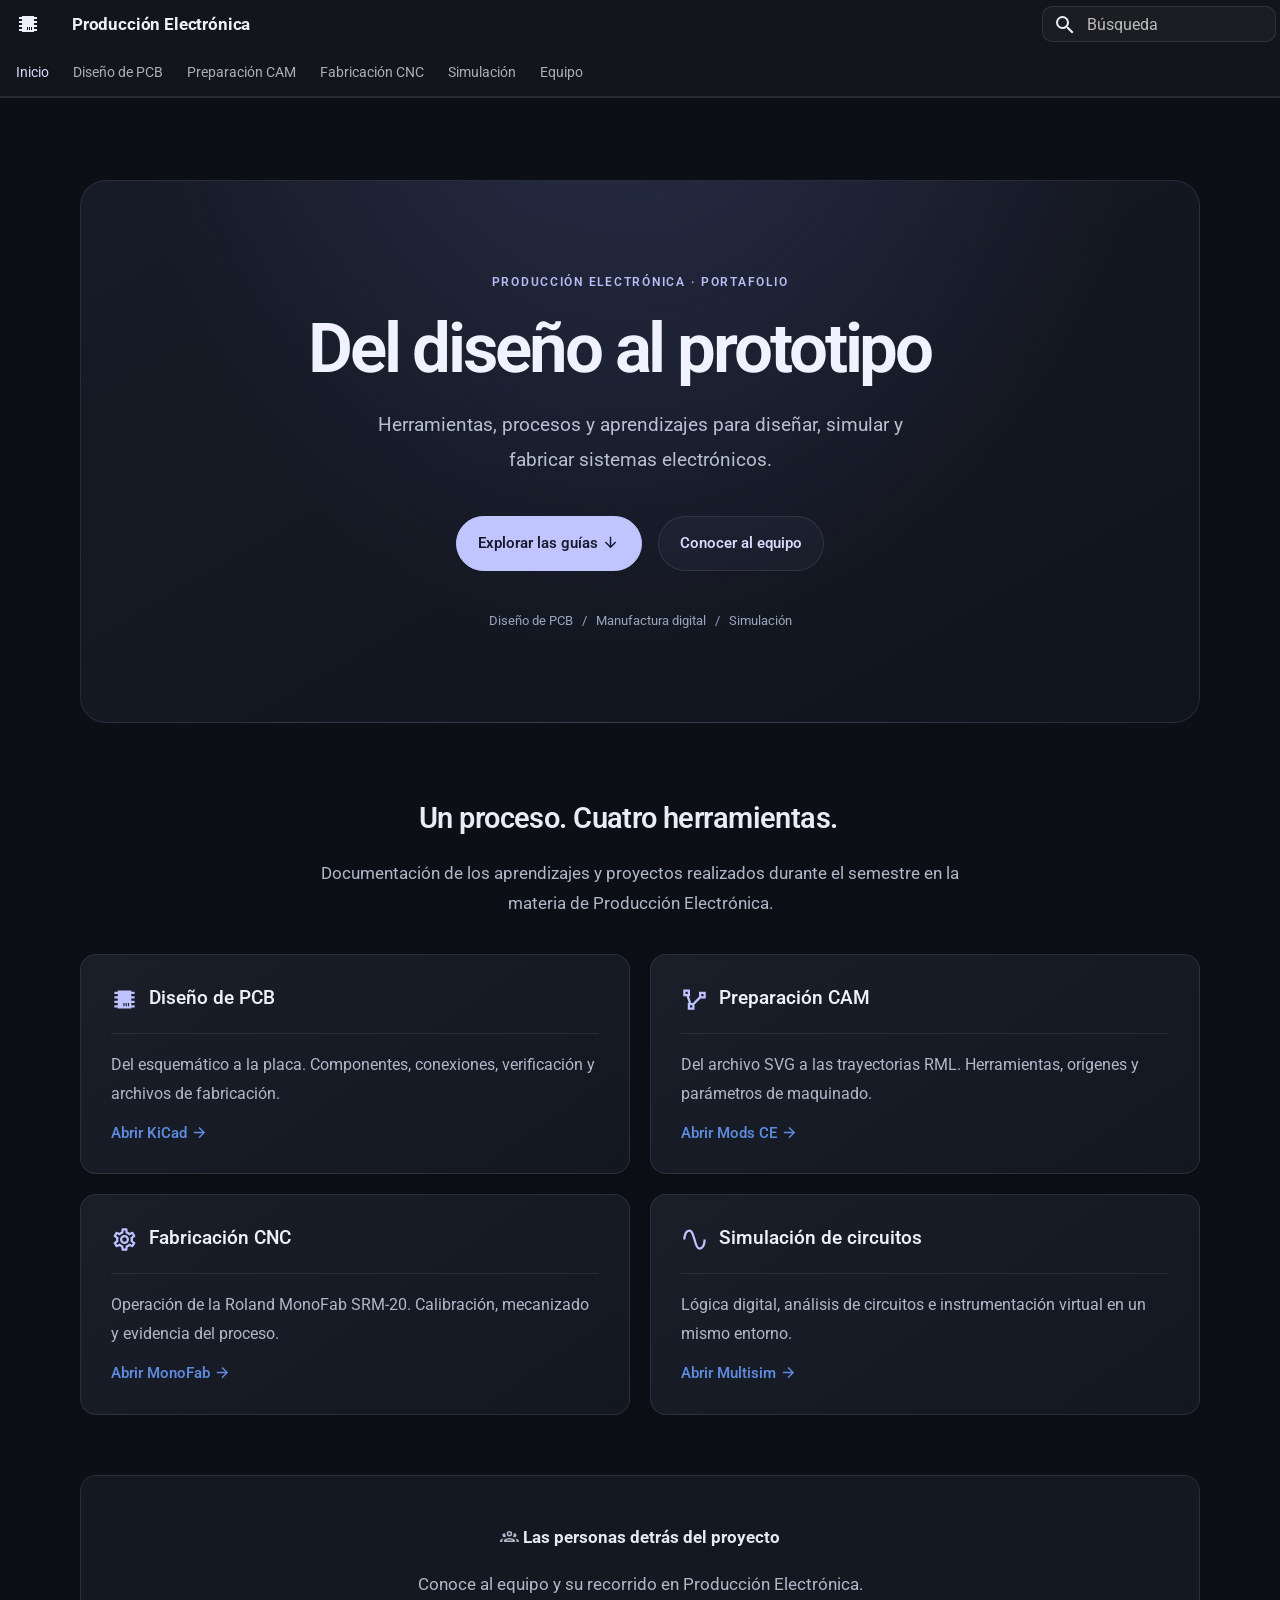
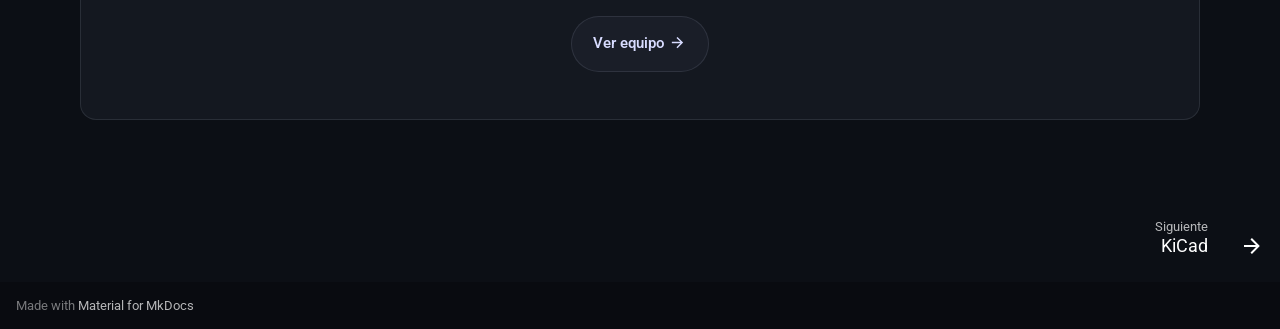
==== commit f1d8c238: "Deployed 0e3fef7 with MkDocs version: 1.6.1" ====
--- a/index.html
+++ b/index.html
@@ -21,7 +21,7 @@
       
       
       <link rel="icon" href="assets/images/favicon.png">
-      <meta name="generator" content="mkdocs-1.6.1, mkdocs-material-9.8.0">
+      <meta name="generator" content="mkdocs-1.6.1, mkdocs-material-9.8.1">
     
     
       
@@ -213,17 +213,18 @@
   
   
   
-    <li class="md-tabs__item">
-      <a href="Primeros%20pasos%20Kicad/" class="md-tabs__link">
-        
-  
-  
-    
+    
+    
+      <li class="md-tabs__item">
+        <a href="Primeros%20pasos%20Kicad/" class="md-tabs__link">
+          
+  
   
   Diseño de PCB
 
-      </a>
-    </li>
+        </a>
+      </li>
+    
   
 
       
@@ -437,6 +438,60 @@
   
   
   
+    
+    
+    
+    
+      
+      
+        
+      
+    
+    
+    <li class="md-nav__item md-nav__item--nested">
+      
+        
+        
+          
+        
+        <input class="md-nav__toggle md-toggle md-toggle--indeterminate" type="checkbox" id="__nav_2" >
+        
+          
+          <label class="md-nav__link" for="__nav_2" id="__nav_2_label" tabindex="0">
+            
+  
+  
+  <span class="md-ellipsis">
+    
+  
+    Diseño de PCB
+  
+
+    
+  </span>
+  
+  
+
+            <span class="md-nav__icon md-icon"></span>
+          </label>
+        
+        <nav class="md-nav" data-md-level="1" aria-labelledby="__nav_2_label" aria-expanded="false">
+          <label class="md-nav__title" for="__nav_2">
+            <span class="md-nav__icon md-icon"></span>
+            
+  
+    Diseño de PCB
+  
+
+          </label>
+          <ul class="md-nav__list" data-md-scrollfix>
+            
+              
+                
+  
+  
+  
+  
     <li class="md-nav__item">
       <a href="Primeros%20pasos%20Kicad/" class="md-nav__link">
         
@@ -445,7 +500,7 @@
   <span class="md-ellipsis">
     
   
-    Diseño de PCB
+    KiCad
   
 
     
@@ -454,6 +509,42 @@
   
 
       </a>
+    </li>
+  
+
+              
+            
+              
+                
+  
+  
+  
+  
+    <li class="md-nav__item">
+      <a href="Altium%20Designer/" class="md-nav__link">
+        
+  
+  
+  <span class="md-ellipsis">
+    
+  
+    Altium Designer
+  
+
+    
+  </span>
+  
+  
+
+      </a>
+    </li>
+  
+
+              
+            
+          </ul>
+        </nav>
+      
     </li>
   
 
@@ -671,13 +762,13 @@
         
         
           
-          <a href="Primeros%20pasos%20Kicad/" class="md-footer__link md-footer__link--next" aria-label="Siguiente: Diseño de PCB">
+          <a href="Primeros%20pasos%20Kicad/" class="md-footer__link md-footer__link--next" aria-label="Siguiente: KiCad">
             <div class="md-footer__title">
               <span class="md-footer__direction">
                 Siguiente
               </span>
               <div class="md-ellipsis">
-                Diseño de PCB
+                KiCad
               </div>
             </div>
             <div class="md-footer__button md-icon">
@@ -717,7 +808,7 @@
       <script id="__config" type="application/json">{"annotate": null, "base": ".", "features": ["navigation.tabs", "navigation.tabs.sticky", "navigation.sections", "navigation.expand", "toc.integrate", "navigation.top", "navigation.footer", "content.code.copy", "content.tooltips"], "search": "assets/javascripts/workers/search.a7633da7.min.js", "tags": null, "translations": {"clipboard.copied": "Copiado al portapapeles", "clipboard.copy": "Copiar al portapapeles", "search.result.more.one": "1 m\u00e1s en esta p\u00e1gina", "search.result.more.other": "# m\u00e1s en esta p\u00e1gina", "search.result.none": "No se encontraron documentos", "search.result.one": "1 documento encontrado", "search.result.other": "# documentos encontrados", "search.result.placeholder": "Teclee para comenzar b\u00fasqueda", "search.result.term.missing": "Falta", "select.version": "Seleccionar versi\u00f3n"}, "version": null}</script>
     
     
-      <script src="assets/javascripts/bundle.c21346df.min.js"></script>
+      <script src="assets/javascripts/bundle.a5f9d56c.min.js"></script>
       
     
   </body>
